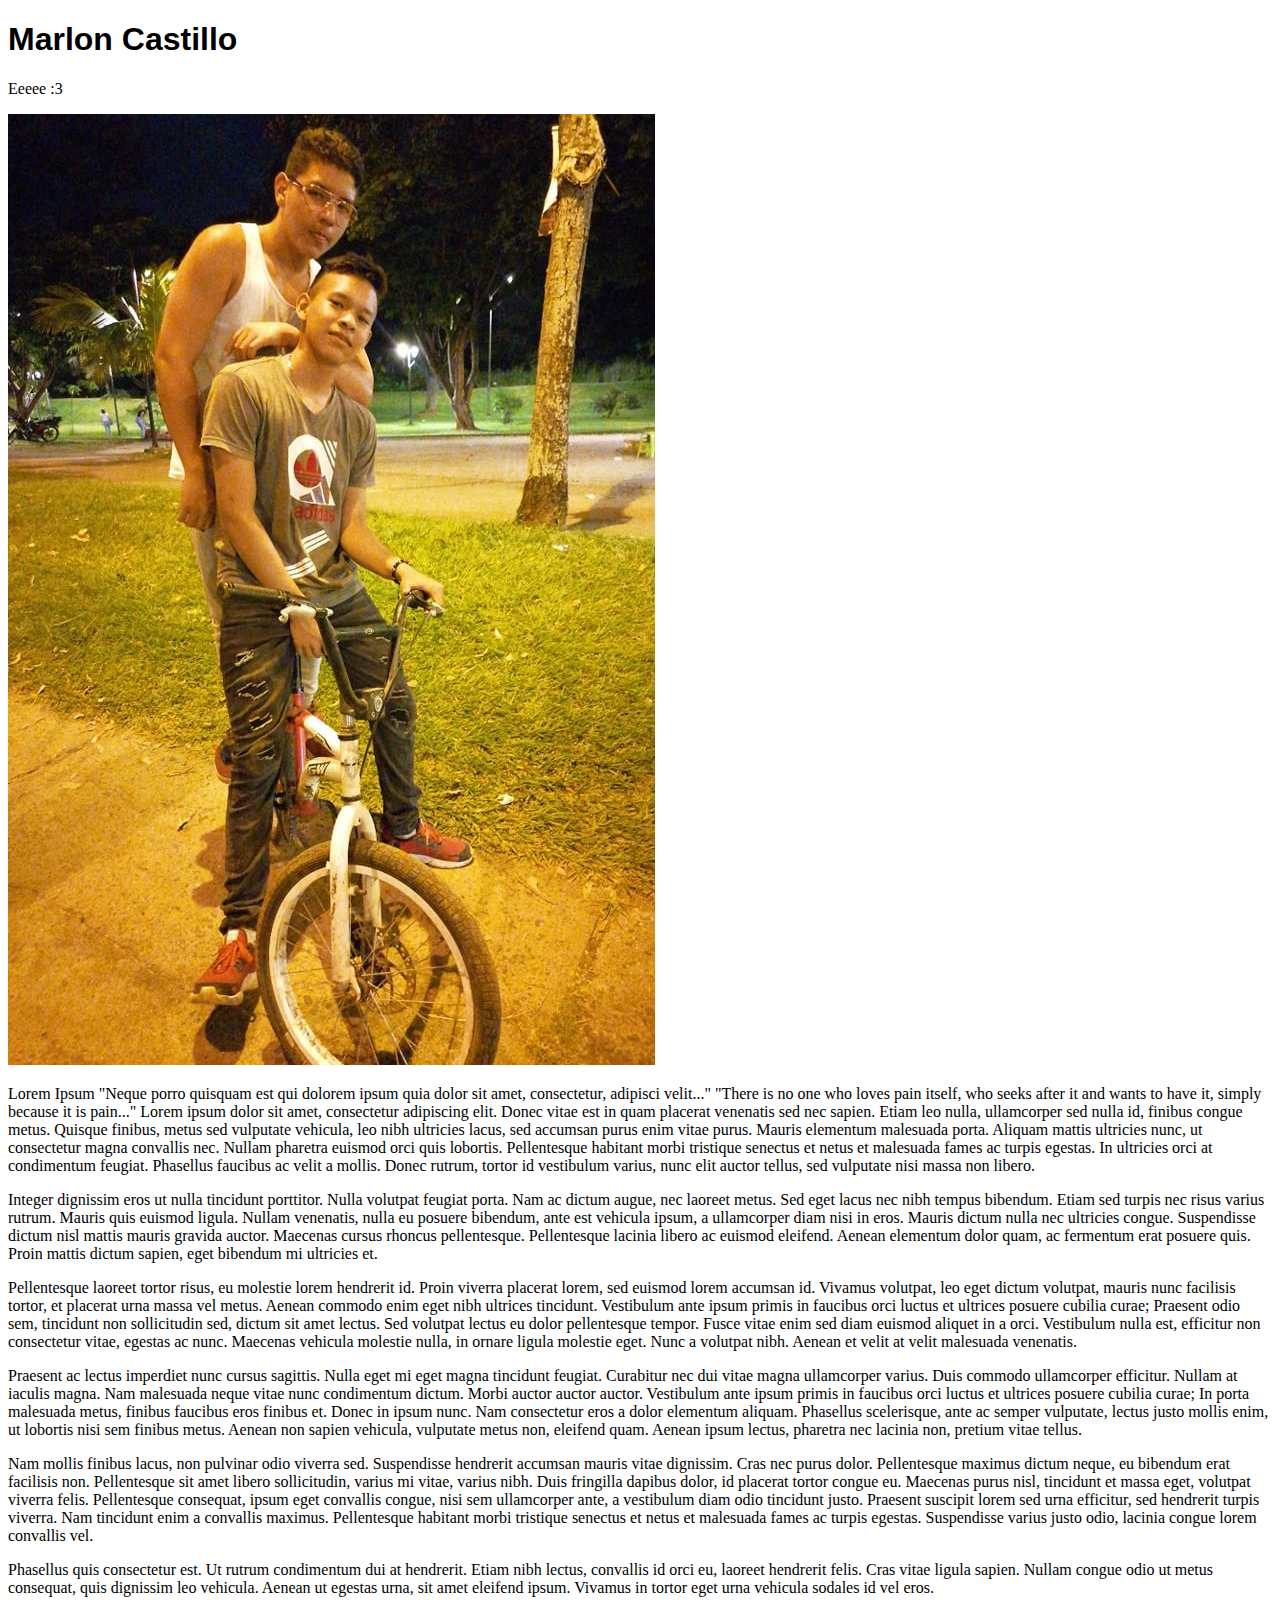
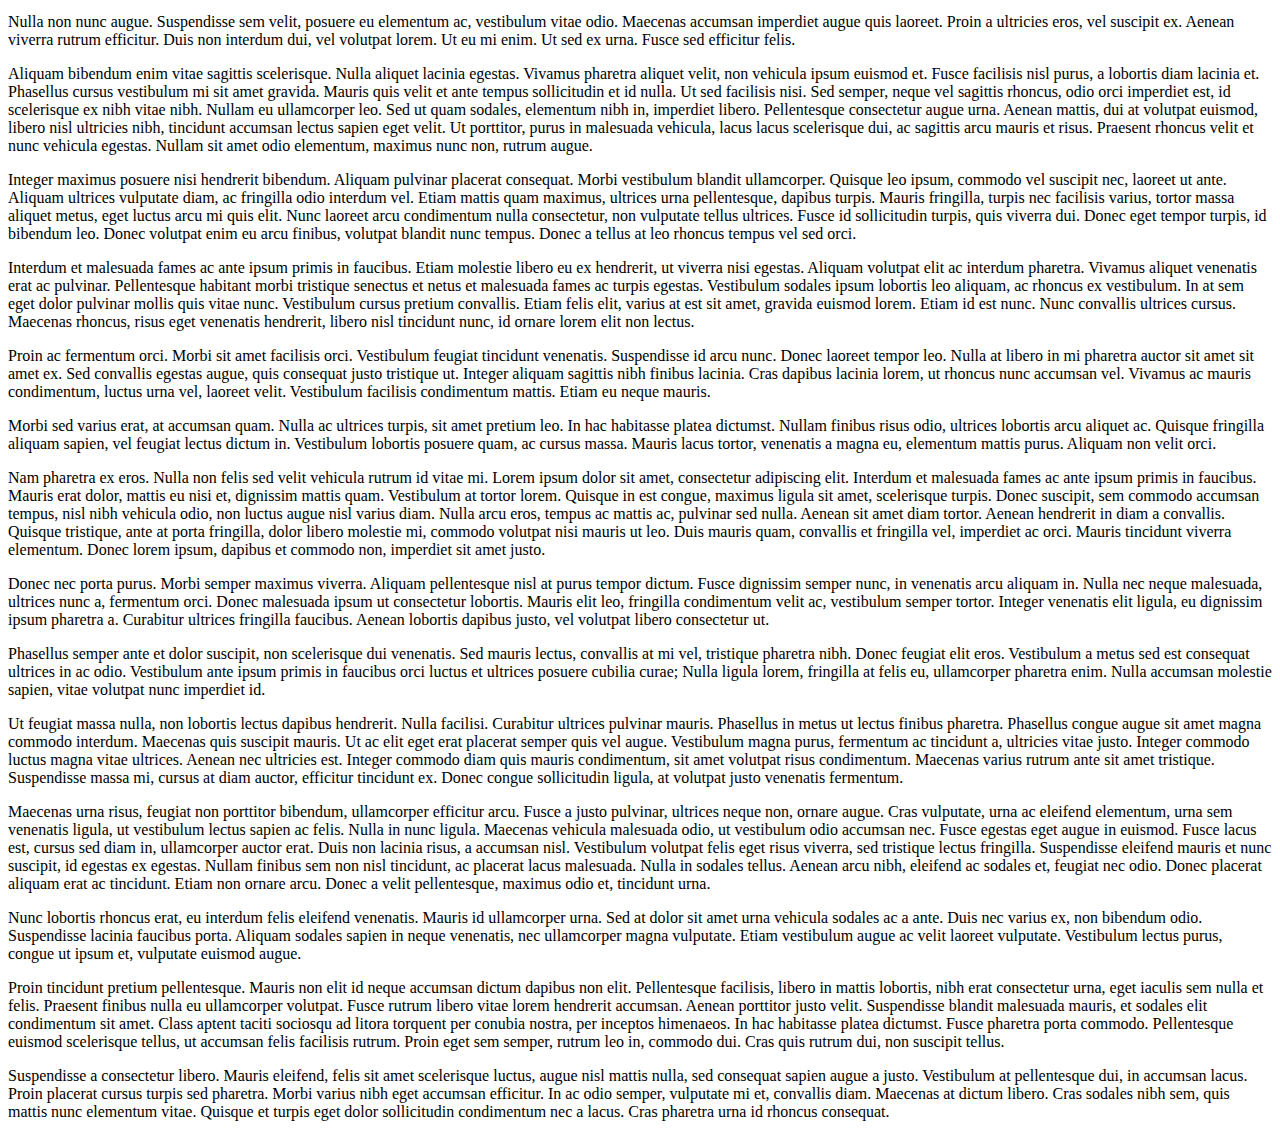
==== index.html @ ce3700a0 "Add files via upload" ====
<!DOCTYPE html>
<html>
    <head>
        <title>
            Mi Pagian privada
        </title>
        <meta http-equiv="content-type" content="text/html;charset=UTF-8">
        <link rel="stylesheet" href="Index.css">
    </head>
    <body>
        <h1>
            Marlon Castillo
        </h1>
    </body>
    <p>
        Eeeee :3
    </p>
    <a href="PERFIL.html">
    <img src="Marlon Castillo.jpg" alt="Marlon">
    </a>
    <p>
Lorem Ipsum
"Neque porro quisquam est qui dolorem ipsum quia dolor sit amet, consectetur, adipisci velit..."
"There is no one who loves pain itself, who seeks after it and wants to have it, simply because it is pain..."
Lorem ipsum dolor sit amet, consectetur adipiscing elit. Donec vitae est in quam placerat venenatis sed nec sapien. Etiam leo nulla, ullamcorper sed nulla id, finibus congue metus. Quisque finibus, metus sed vulputate vehicula, leo nibh ultricies lacus, sed accumsan purus enim vitae purus. Mauris elementum malesuada porta. Aliquam mattis ultricies nunc, ut consectetur magna convallis nec. Nullam pharetra euismod orci quis lobortis. Pellentesque habitant morbi tristique senectus et netus et malesuada fames ac turpis egestas. In ultricies orci at condimentum feugiat. Phasellus faucibus ac velit a mollis. Donec rutrum, tortor id vestibulum varius, nunc elit auctor tellus, sed vulputate nisi massa non libero.
    </p>
    <p>
        Integer dignissim eros ut nulla tincidunt porttitor. Nulla volutpat feugiat porta. Nam ac dictum augue, nec laoreet metus. Sed eget lacus nec nibh tempus bibendum. Etiam sed turpis nec risus varius rutrum. Mauris quis euismod ligula. Nullam venenatis, nulla eu posuere bibendum, ante est vehicula ipsum, a ullamcorper diam nisi in eros. Mauris dictum nulla nec ultricies congue. Suspendisse dictum nisl mattis mauris gravida auctor. Maecenas cursus rhoncus pellentesque. Pellentesque lacinia libero ac euismod eleifend. Aenean elementum dolor quam, ac fermentum erat posuere quis. Proin mattis dictum sapien, eget bibendum mi ultricies et.
    </p>
    <p>    
        Pellentesque laoreet tortor risus, eu molestie lorem hendrerit id. Proin viverra placerat lorem, sed euismod lorem accumsan id. Vivamus volutpat, leo eget dictum volutpat, mauris nunc facilisis tortor, et placerat urna massa vel metus. Aenean commodo enim eget nibh ultrices tincidunt. Vestibulum ante ipsum primis in faucibus orci luctus et ultrices posuere cubilia curae; Praesent odio sem, tincidunt non sollicitudin sed, dictum sit amet lectus. Sed volutpat lectus eu dolor pellentesque tempor. Fusce vitae enim sed diam euismod aliquet in a orci. Vestibulum nulla est, efficitur non consectetur vitae, egestas ac nunc. Maecenas vehicula molestie nulla, in ornare ligula molestie eget. Nunc a volutpat nibh. Aenean et velit at velit malesuada venenatis.
    </p>
    <p>
        Praesent ac lectus imperdiet nunc cursus sagittis. Nulla eget mi eget magna tincidunt feugiat. Curabitur nec dui vitae magna ullamcorper varius. Duis commodo ullamcorper efficitur. Nullam at iaculis magna. Nam malesuada neque vitae nunc condimentum dictum. Morbi auctor auctor auctor. Vestibulum ante ipsum primis in faucibus orci luctus et ultrices posuere cubilia curae; In porta malesuada metus, finibus faucibus eros finibus et. Donec in ipsum nunc. Nam consectetur eros a dolor elementum aliquam. Phasellus scelerisque, ante ac semper vulputate, lectus justo mollis enim, ut lobortis nisi sem finibus metus. Aenean non sapien vehicula, vulputate metus non, eleifend quam. Aenean ipsum lectus, pharetra nec lacinia non, pretium vitae tellus.
    </p>
    <p>
        Nam mollis finibus lacus, non pulvinar odio viverra sed. Suspendisse hendrerit accumsan mauris vitae dignissim. Cras nec purus dolor. Pellentesque maximus dictum neque, eu bibendum erat facilisis non. Pellentesque sit amet libero sollicitudin, varius mi vitae, varius nibh. Duis fringilla dapibus dolor, id placerat tortor congue eu. Maecenas purus nisl, tincidunt et massa eget, volutpat viverra felis. Pellentesque consequat, ipsum eget convallis congue, nisi sem ullamcorper ante, a vestibulum diam odio tincidunt justo. Praesent suscipit lorem sed urna efficitur, sed hendrerit turpis viverra. Nam tincidunt enim a convallis maximus. Pellentesque habitant morbi tristique senectus et netus et malesuada fames ac turpis egestas. Suspendisse varius justo odio, lacinia congue lorem convallis vel.
    </p>
    <p>
        Phasellus quis consectetur est. Ut rutrum condimentum dui at hendrerit. Etiam nibh lectus, convallis id orci eu, laoreet hendrerit felis. Cras vitae ligula sapien. Nullam congue odio ut metus consequat, quis dignissim leo vehicula. Aenean ut egestas urna, sit amet eleifend ipsum. Vivamus in tortor eget urna vehicula sodales id vel eros.
    </p>
    <p>
        Nulla non nunc augue. Suspendisse sem velit, posuere eu elementum ac, vestibulum vitae odio. Maecenas accumsan imperdiet augue quis laoreet. Proin a ultricies eros, vel suscipit ex. Aenean viverra rutrum efficitur. Duis non interdum dui, vel volutpat lorem. Ut eu mi enim. Ut sed ex urna. Fusce sed efficitur felis.
    </p>
    <p>
        Aliquam bibendum enim vitae sagittis scelerisque. Nulla aliquet lacinia egestas. Vivamus pharetra aliquet velit, non vehicula ipsum euismod et. Fusce facilisis nisl purus, a lobortis diam lacinia et. Phasellus cursus vestibulum mi sit amet gravida. Mauris quis velit et ante tempus sollicitudin et id nulla. Ut sed facilisis nisi. Sed semper, neque vel sagittis rhoncus, odio orci imperdiet est, id scelerisque ex nibh vitae nibh. Nullam eu ullamcorper leo. Sed ut quam sodales, elementum nibh in, imperdiet libero. Pellentesque consectetur augue urna. Aenean mattis, dui at volutpat euismod, libero nisl ultricies nibh, tincidunt accumsan lectus sapien eget velit. Ut porttitor, purus in malesuada vehicula, lacus lacus scelerisque dui, ac sagittis arcu mauris et risus. Praesent rhoncus velit et nunc vehicula egestas. Nullam sit amet odio elementum, maximus nunc non, rutrum augue.
    </p>
    <p>
        Integer maximus posuere nisi hendrerit bibendum. Aliquam pulvinar placerat consequat. Morbi vestibulum blandit ullamcorper. Quisque leo ipsum, commodo vel suscipit nec, laoreet ut ante. Aliquam ultrices vulputate diam, ac fringilla odio interdum vel. Etiam mattis quam maximus, ultrices urna pellentesque, dapibus turpis. Mauris fringilla, turpis nec facilisis varius, tortor massa aliquet metus, eget luctus arcu mi quis elit. Nunc laoreet arcu condimentum nulla consectetur, non vulputate tellus ultrices. Fusce id sollicitudin turpis, quis viverra dui. Donec eget tempor turpis, id bibendum leo. Donec volutpat enim eu arcu finibus, volutpat blandit nunc tempus. Donec a tellus at leo rhoncus tempus vel sed orci.
    </p>
    <p>
        Interdum et malesuada fames ac ante ipsum primis in faucibus. Etiam molestie libero eu ex hendrerit, ut viverra nisi egestas. Aliquam volutpat elit ac interdum pharetra. Vivamus aliquet venenatis erat ac pulvinar. Pellentesque habitant morbi tristique senectus et netus et malesuada fames ac turpis egestas. Vestibulum sodales ipsum lobortis leo aliquam, ac rhoncus ex vestibulum. In at sem eget dolor pulvinar mollis quis vitae nunc. Vestibulum cursus pretium convallis. Etiam felis elit, varius at est sit amet, gravida euismod lorem. Etiam id est nunc. Nunc convallis ultrices cursus. Maecenas rhoncus, risus eget venenatis hendrerit, libero nisl tincidunt nunc, id ornare lorem elit non lectus.
    </p>
    <p>
        Proin ac fermentum orci. Morbi sit amet facilisis orci. Vestibulum feugiat tincidunt venenatis. Suspendisse id arcu nunc. Donec laoreet tempor leo. Nulla at libero in mi pharetra auctor sit amet sit amet ex. Sed convallis egestas augue, quis consequat justo tristique ut. Integer aliquam sagittis nibh finibus lacinia. Cras dapibus lacinia lorem, ut rhoncus nunc accumsan vel. Vivamus ac mauris condimentum, luctus urna vel, laoreet velit. Vestibulum facilisis condimentum mattis. Etiam eu neque mauris.
    </p>
    <p>
        Morbi sed varius erat, at accumsan quam. Nulla ac ultrices turpis, sit amet pretium leo. In hac habitasse platea dictumst. Nullam finibus risus odio, ultrices lobortis arcu aliquet ac. Quisque fringilla aliquam sapien, vel feugiat lectus dictum in. Vestibulum lobortis posuere quam, ac cursus massa. Mauris lacus tortor, venenatis a magna eu, elementum mattis purus. Aliquam non velit orci.
    </p>
    <p>
        Nam pharetra ex eros. Nulla non felis sed velit vehicula rutrum id vitae mi. Lorem ipsum dolor sit amet, consectetur adipiscing elit. Interdum et malesuada fames ac ante ipsum primis in faucibus. Mauris erat dolor, mattis eu nisi et, dignissim mattis quam. Vestibulum at tortor lorem. Quisque in est congue, maximus ligula sit amet, scelerisque turpis. Donec suscipit, sem commodo accumsan tempus, nisl nibh vehicula odio, non luctus augue nisl varius diam. Nulla arcu eros, tempus ac mattis ac, pulvinar sed nulla. Aenean sit amet diam tortor. Aenean hendrerit in diam a convallis. Quisque tristique, ante at porta fringilla, dolor libero molestie mi, commodo volutpat nisi mauris ut leo. Duis mauris quam, convallis et fringilla vel, imperdiet ac orci. Mauris tincidunt viverra elementum. Donec lorem ipsum, dapibus et commodo non, imperdiet sit amet justo.
    </p>
    <p>
        Donec nec porta purus. Morbi semper maximus viverra. Aliquam pellentesque nisl at purus tempor dictum. Fusce dignissim semper nunc, in venenatis arcu aliquam in. Nulla nec neque malesuada, ultrices nunc a, fermentum orci. Donec malesuada ipsum ut consectetur lobortis. Mauris elit leo, fringilla condimentum velit ac, vestibulum semper tortor. Integer venenatis elit ligula, eu dignissim ipsum pharetra a. Curabitur ultrices fringilla faucibus. Aenean lobortis dapibus justo, vel volutpat libero consectetur ut.
    </p>
    <p>
        Phasellus semper ante et dolor suscipit, non scelerisque dui venenatis. Sed mauris lectus, convallis at mi vel, tristique pharetra nibh. Donec feugiat elit eros. Vestibulum a metus sed est consequat ultrices in ac odio. Vestibulum ante ipsum primis in faucibus orci luctus et ultrices posuere cubilia curae; Nulla ligula lorem, fringilla at felis eu, ullamcorper pharetra enim. Nulla accumsan molestie sapien, vitae volutpat nunc imperdiet id.
    </p>
    <p>
        Ut feugiat massa nulla, non lobortis lectus dapibus hendrerit. Nulla facilisi. Curabitur ultrices pulvinar mauris. Phasellus in metus ut lectus finibus pharetra. Phasellus congue augue sit amet magna commodo interdum. Maecenas quis suscipit mauris. Ut ac elit eget erat placerat semper quis vel augue. Vestibulum magna purus, fermentum ac tincidunt a, ultricies vitae justo. Integer commodo luctus magna vitae ultrices. Aenean nec ultricies est. Integer commodo diam quis mauris condimentum, sit amet volutpat risus condimentum. Maecenas varius rutrum ante sit amet tristique. Suspendisse massa mi, cursus at diam auctor, efficitur tincidunt ex. Donec congue sollicitudin ligula, at volutpat justo venenatis fermentum.
    </p>
    <p>
        Maecenas urna risus, feugiat non porttitor bibendum, ullamcorper efficitur arcu. Fusce a justo pulvinar, ultrices neque non, ornare augue. Cras vulputate, urna ac eleifend elementum, urna sem venenatis ligula, ut vestibulum lectus sapien ac felis. Nulla in nunc ligula. Maecenas vehicula malesuada odio, ut vestibulum odio accumsan nec. Fusce egestas eget augue in euismod. Fusce lacus est, cursus sed diam in, ullamcorper auctor erat. Duis non lacinia risus, a accumsan nisl. Vestibulum volutpat felis eget risus viverra, sed tristique lectus fringilla. Suspendisse eleifend mauris et nunc suscipit, id egestas ex egestas. Nullam finibus sem non nisl tincidunt, ac placerat lacus malesuada. Nulla in sodales tellus. Aenean arcu nibh, eleifend ac sodales et, feugiat nec odio. Donec placerat aliquam erat ac tincidunt. Etiam non ornare arcu. Donec a velit pellentesque, maximus odio et, tincidunt urna.
    </p>
    <p>
        Nunc lobortis rhoncus erat, eu interdum felis eleifend venenatis. Mauris id ullamcorper urna. Sed at dolor sit amet urna vehicula sodales ac a ante. Duis nec varius ex, non bibendum odio. Suspendisse lacinia faucibus porta. Aliquam sodales sapien in neque venenatis, nec ullamcorper magna vulputate. Etiam vestibulum augue ac velit laoreet vulputate. Vestibulum lectus purus, congue ut ipsum et, vulputate euismod augue.
    </p>
    <p>
        Proin tincidunt pretium pellentesque. Mauris non elit id neque accumsan dictum dapibus non elit. Pellentesque facilisis, libero in mattis lobortis, nibh erat consectetur urna, eget iaculis sem nulla et felis. Praesent finibus nulla eu ullamcorper volutpat. Fusce rutrum libero vitae lorem hendrerit accumsan. Aenean porttitor justo velit. Suspendisse blandit malesuada mauris, et sodales elit condimentum sit amet. Class aptent taciti sociosqu ad litora torquent per conubia nostra, per inceptos himenaeos. In hac habitasse platea dictumst. Fusce pharetra porta commodo. Pellentesque euismod scelerisque tellus, ut accumsan felis facilisis rutrum. Proin eget sem semper, rutrum leo in, commodo dui. Cras quis rutrum dui, non suscipit tellus.
    </p>
    <p>
        Suspendisse a consectetur libero. Mauris eleifend, felis sit amet scelerisque luctus, augue nisl mattis nulla, sed consequat sapien augue a justo. Vestibulum at pellentesque dui, in accumsan lacus. Proin placerat cursus turpis sed pharetra. Morbi varius nibh eget accumsan efficitur. In ac odio semper, vulputate mi et, convallis diam. Maecenas at dictum libero. Cras sodales nibh sem, quis mattis nunc elementum vitae. Quisque et turpis eget dolor sollicitudin condimentum nec a lacus. Cras pharetra urna id rhoncus consequat.
    </p>
</html>
---- Index.css ----
h1 {
    font-family: sans-serif;
}
img {
    height: 150;
    width: 200;
}
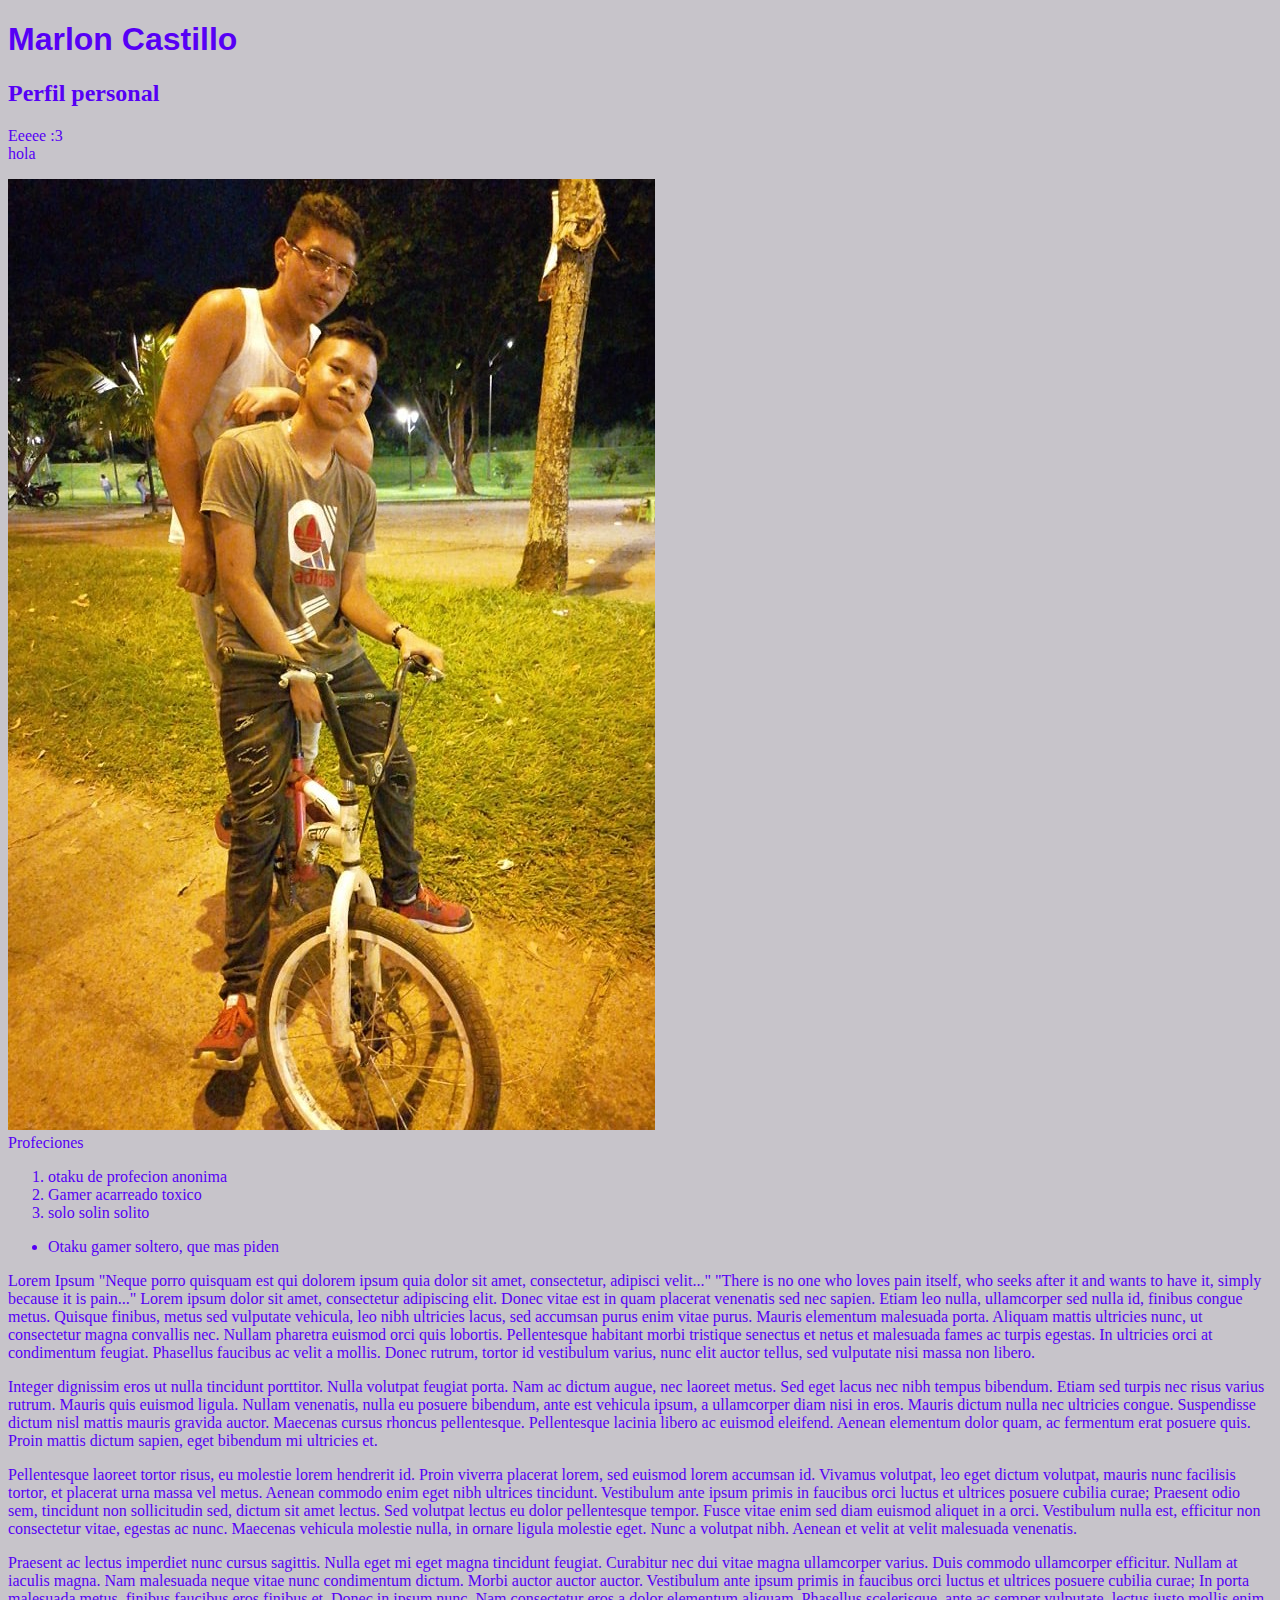
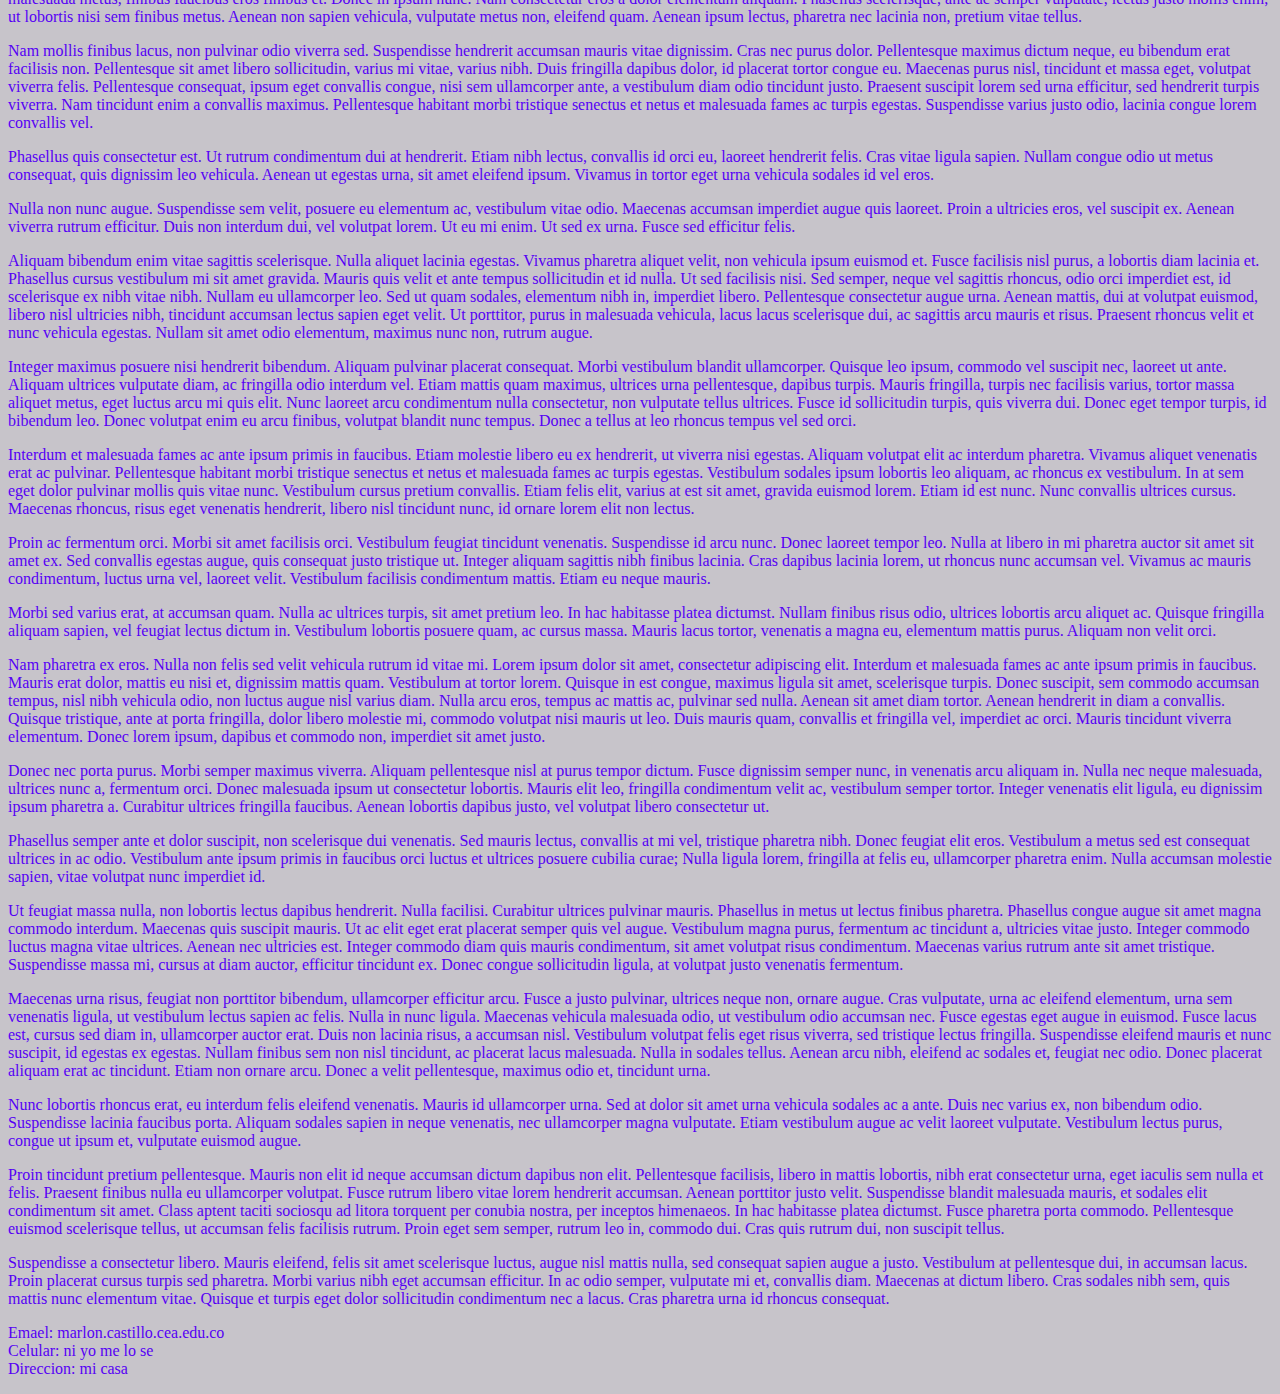
==== commit 0d5fd0b1: "Add files via upload" ====
--- a/index.html
+++ b/index.html
@@ -8,16 +8,41 @@
         <link rel="stylesheet" href="Index.css">
     </head>
     <body>
-        <h1>
-            Marlon Castillo
-        </h1>
-    </body>
-    <p>
+        <header>
+            <h1 id="nombre" class="Titulo">
+                Marlon Castillo
+            </h1>
+            <h2 class="Titulo">
+                Perfil personal
+            </h2>
+        </header>
+
+    <p class="Bienvenida">
         Eeeee :3
+        <br>
+        hola
     </p>
     <a href="PERFIL.html">
     <img src="Marlon Castillo.jpg" alt="Marlon">
     </a>
+    <br>
+    Profeciones 
+    <ol>
+        <li>
+           otaku de profecion anonima
+        </li>
+        <li>
+            Gamer acarreado toxico
+        </li>
+        <li>
+            solo solin solito
+        </li>
+    </ol>
+    <ul>
+        <li>
+            Otaku gamer soltero, que mas piden
+        </li>
+    </ul>
     <p>
 Lorem Ipsum
 "Neque porro quisquam est qui dolorem ipsum quia dolor sit amet, consectetur, adipisci velit..."
@@ -81,4 +106,14 @@
     <p>
         Suspendisse a consectetur libero. Mauris eleifend, felis sit amet scelerisque luctus, augue nisl mattis nulla, sed consequat sapien augue a justo. Vestibulum at pellentesque dui, in accumsan lacus. Proin placerat cursus turpis sed pharetra. Morbi varius nibh eget accumsan efficitur. In ac odio semper, vulputate mi et, convallis diam. Maecenas at dictum libero. Cras sodales nibh sem, quis mattis nunc elementum vitae. Quisque et turpis eget dolor sollicitudin condimentum nec a lacus. Cras pharetra urna id rhoncus consequat.
     </p>
+    <footer>
+        <p>
+            Emael: marlon.castillo.cea.edu.co
+            <br>
+            Celular: ni yo me lo se
+            <br>
+            Direccion: mi casa
+        </p>
+    </footer>
+     </body>
 </html>--- a/Index.css
+++ b/Index.css
@@ -1,3 +1,9 @@
+/* Todo elemento en HTML se representa como una caje */
+/* CSS = Cascada styLeShee = Hoja de Estilo en Cascada */
+* {
+    background-color:rgb(199, 196, 202);
+    color: rgb(86, 0, 245);
+}
 h1 {
     font-family: sans-serif;
 }
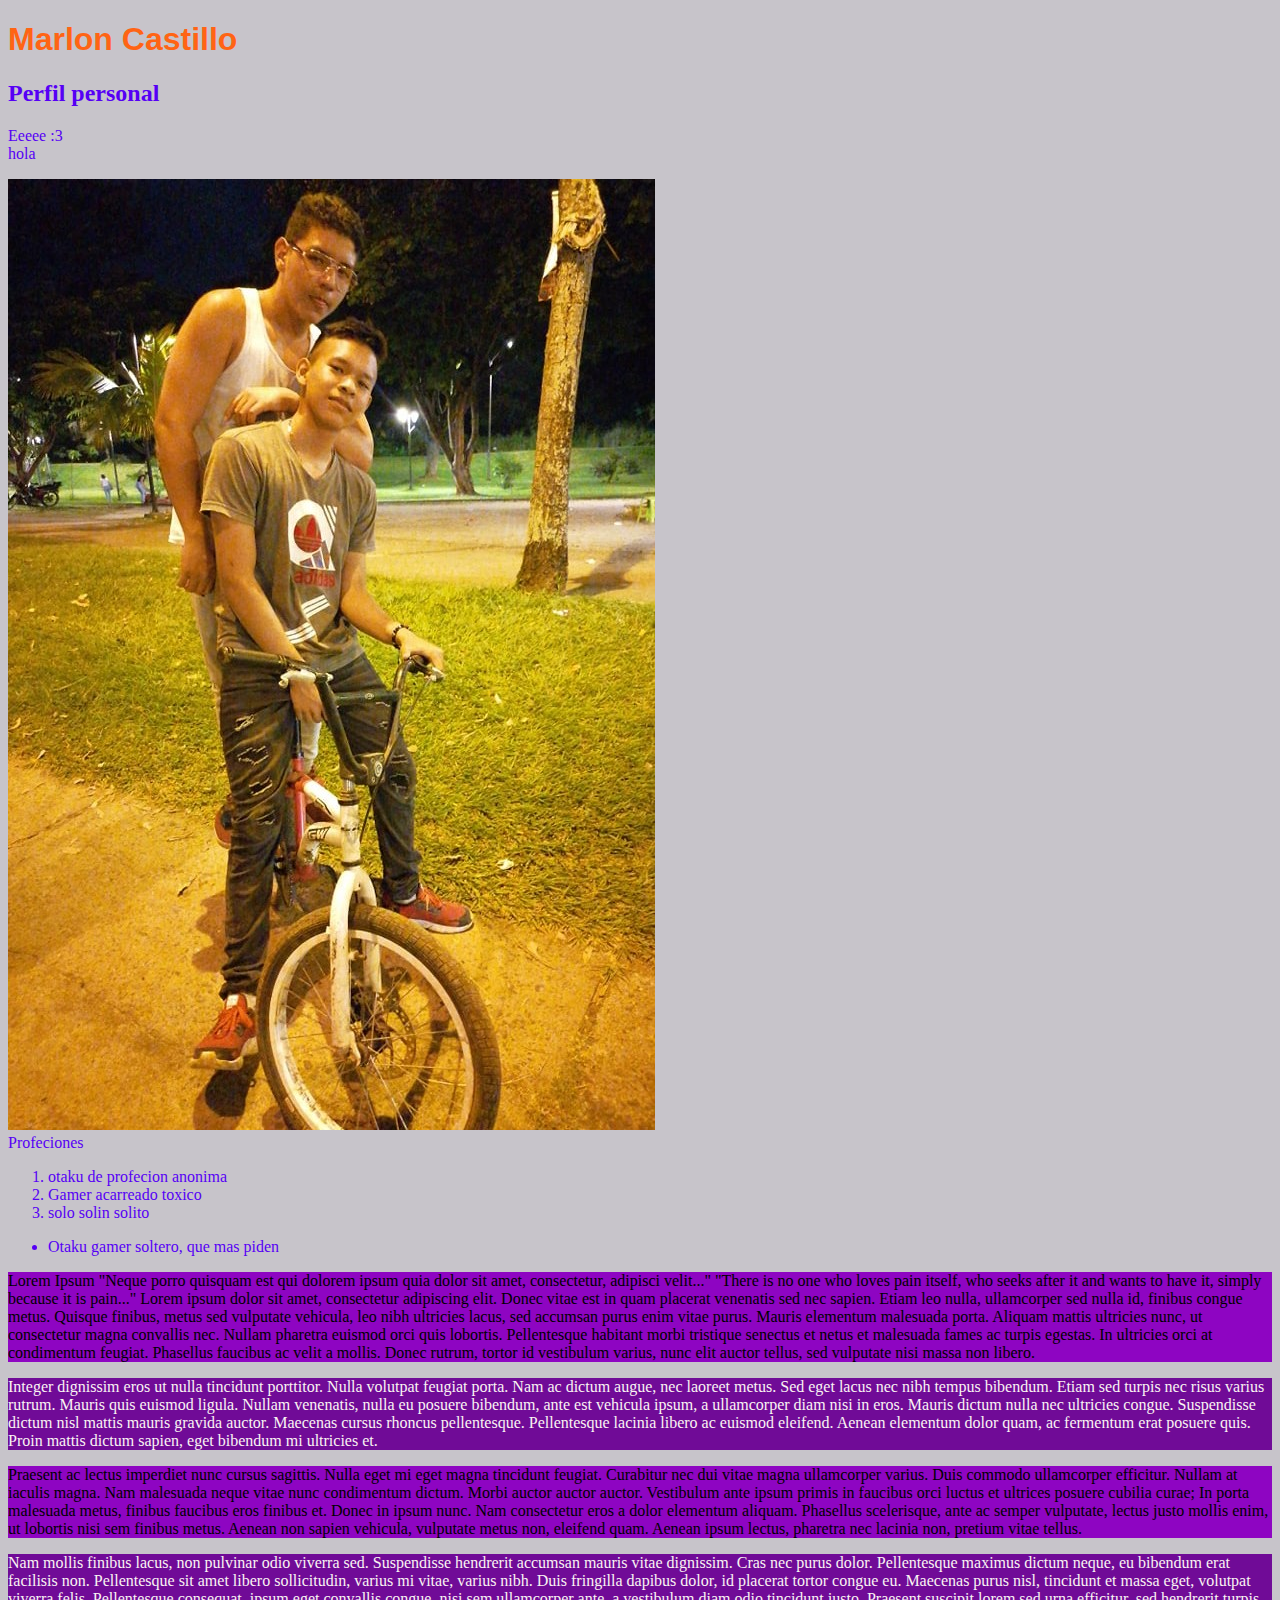
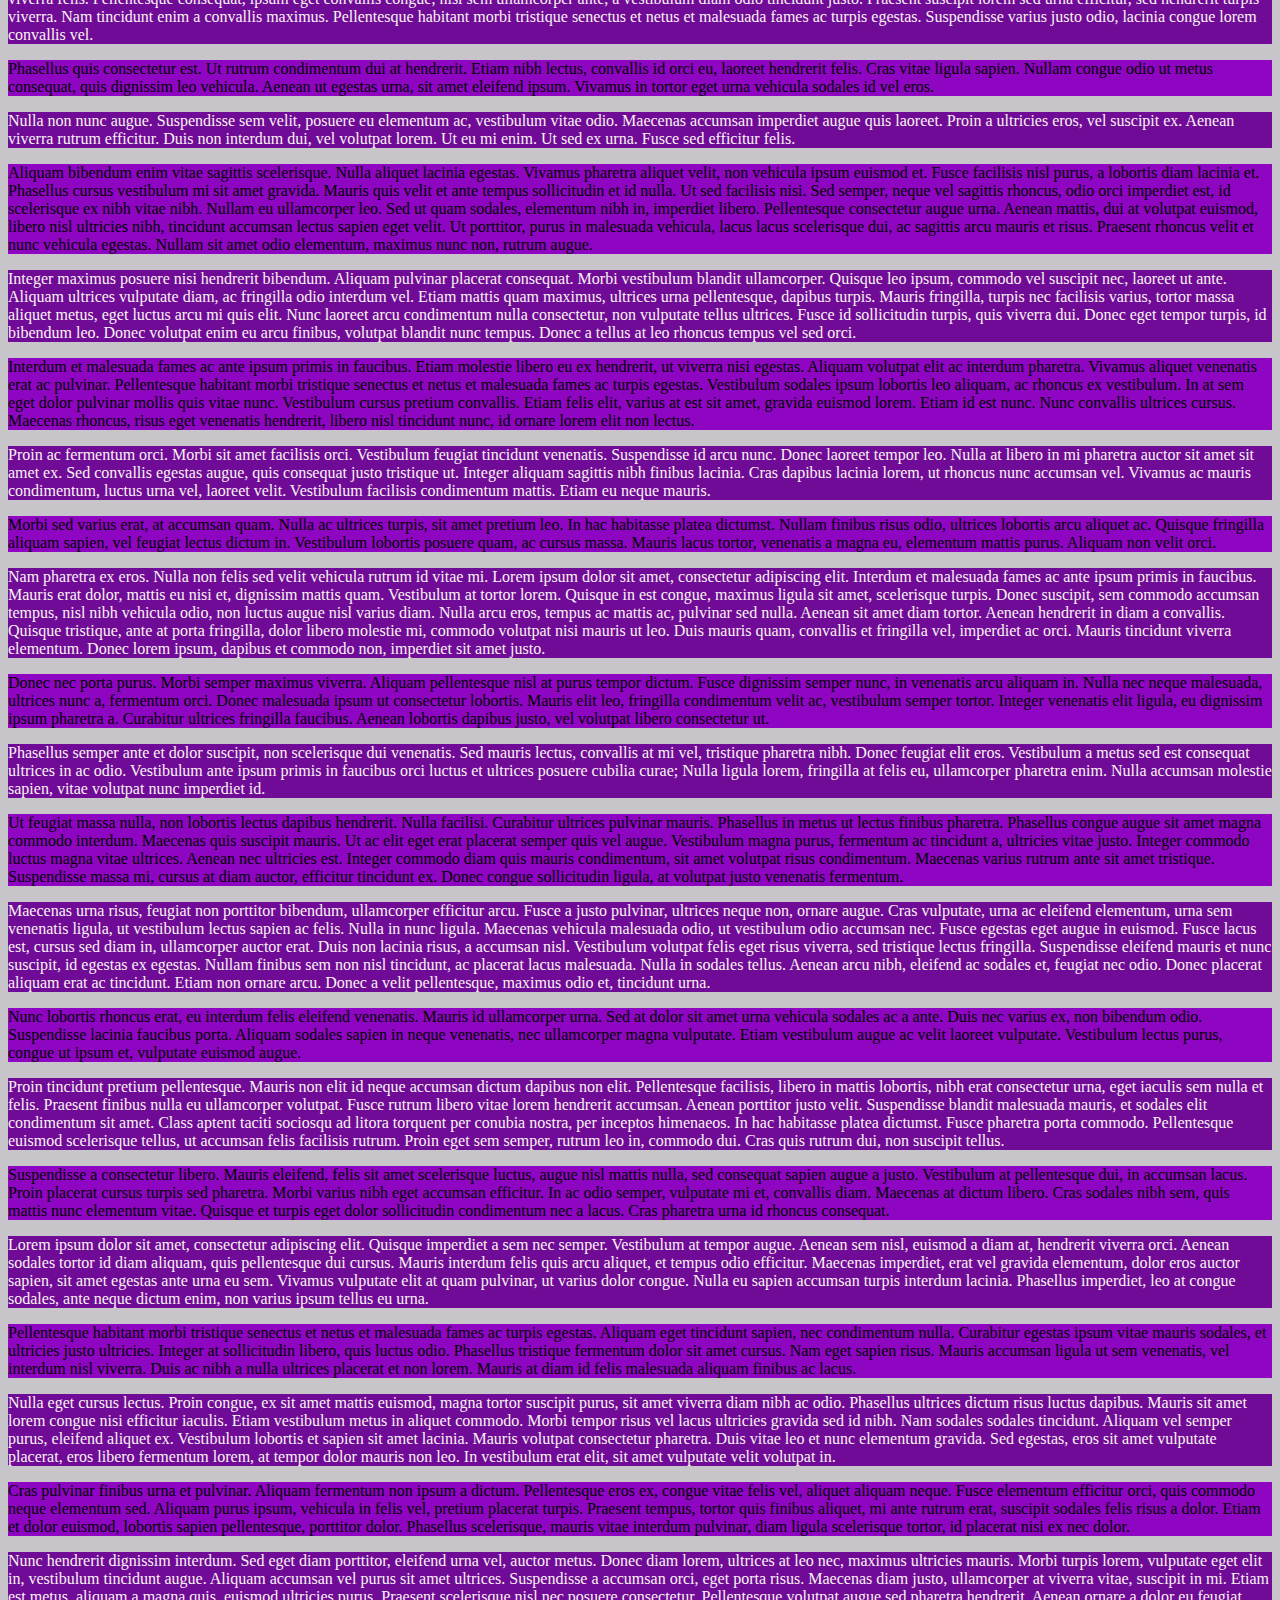
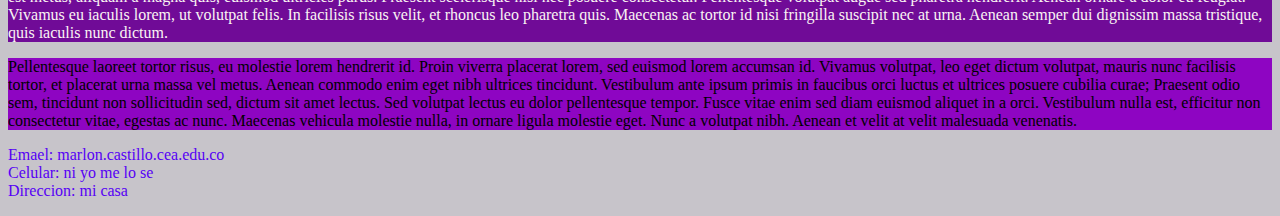
==== commit 94873192: "Add files via upload" ====
--- a/index.html
+++ b/index.html
@@ -43,68 +43,83 @@
             Otaku gamer soltero, que mas piden
         </li>
     </ul>
-    <p>
-Lorem Ipsum
+    <p class="Marlon2">
+        Lorem Ipsum
 "Neque porro quisquam est qui dolorem ipsum quia dolor sit amet, consectetur, adipisci velit..."
 "There is no one who loves pain itself, who seeks after it and wants to have it, simply because it is pain..."
 Lorem ipsum dolor sit amet, consectetur adipiscing elit. Donec vitae est in quam placerat venenatis sed nec sapien. Etiam leo nulla, ullamcorper sed nulla id, finibus congue metus. Quisque finibus, metus sed vulputate vehicula, leo nibh ultricies lacus, sed accumsan purus enim vitae purus. Mauris elementum malesuada porta. Aliquam mattis ultricies nunc, ut consectetur magna convallis nec. Nullam pharetra euismod orci quis lobortis. Pellentesque habitant morbi tristique senectus et netus et malesuada fames ac turpis egestas. In ultricies orci at condimentum feugiat. Phasellus faucibus ac velit a mollis. Donec rutrum, tortor id vestibulum varius, nunc elit auctor tellus, sed vulputate nisi massa non libero.
     </p>
-    <p>
+    <p class="Marlon3">
         Integer dignissim eros ut nulla tincidunt porttitor. Nulla volutpat feugiat porta. Nam ac dictum augue, nec laoreet metus. Sed eget lacus nec nibh tempus bibendum. Etiam sed turpis nec risus varius rutrum. Mauris quis euismod ligula. Nullam venenatis, nulla eu posuere bibendum, ante est vehicula ipsum, a ullamcorper diam nisi in eros. Mauris dictum nulla nec ultricies congue. Suspendisse dictum nisl mattis mauris gravida auctor. Maecenas cursus rhoncus pellentesque. Pellentesque lacinia libero ac euismod eleifend. Aenean elementum dolor quam, ac fermentum erat posuere quis. Proin mattis dictum sapien, eget bibendum mi ultricies et.
     </p>
-    <p>    
-        Pellentesque laoreet tortor risus, eu molestie lorem hendrerit id. Proin viverra placerat lorem, sed euismod lorem accumsan id. Vivamus volutpat, leo eget dictum volutpat, mauris nunc facilisis tortor, et placerat urna massa vel metus. Aenean commodo enim eget nibh ultrices tincidunt. Vestibulum ante ipsum primis in faucibus orci luctus et ultrices posuere cubilia curae; Praesent odio sem, tincidunt non sollicitudin sed, dictum sit amet lectus. Sed volutpat lectus eu dolor pellentesque tempor. Fusce vitae enim sed diam euismod aliquet in a orci. Vestibulum nulla est, efficitur non consectetur vitae, egestas ac nunc. Maecenas vehicula molestie nulla, in ornare ligula molestie eget. Nunc a volutpat nibh. Aenean et velit at velit malesuada venenatis.
-    </p>
-    <p>
+    <p class="Marlon2">
         Praesent ac lectus imperdiet nunc cursus sagittis. Nulla eget mi eget magna tincidunt feugiat. Curabitur nec dui vitae magna ullamcorper varius. Duis commodo ullamcorper efficitur. Nullam at iaculis magna. Nam malesuada neque vitae nunc condimentum dictum. Morbi auctor auctor auctor. Vestibulum ante ipsum primis in faucibus orci luctus et ultrices posuere cubilia curae; In porta malesuada metus, finibus faucibus eros finibus et. Donec in ipsum nunc. Nam consectetur eros a dolor elementum aliquam. Phasellus scelerisque, ante ac semper vulputate, lectus justo mollis enim, ut lobortis nisi sem finibus metus. Aenean non sapien vehicula, vulputate metus non, eleifend quam. Aenean ipsum lectus, pharetra nec lacinia non, pretium vitae tellus.
     </p>
-    <p>
+    <p class="Marlon3">
         Nam mollis finibus lacus, non pulvinar odio viverra sed. Suspendisse hendrerit accumsan mauris vitae dignissim. Cras nec purus dolor. Pellentesque maximus dictum neque, eu bibendum erat facilisis non. Pellentesque sit amet libero sollicitudin, varius mi vitae, varius nibh. Duis fringilla dapibus dolor, id placerat tortor congue eu. Maecenas purus nisl, tincidunt et massa eget, volutpat viverra felis. Pellentesque consequat, ipsum eget convallis congue, nisi sem ullamcorper ante, a vestibulum diam odio tincidunt justo. Praesent suscipit lorem sed urna efficitur, sed hendrerit turpis viverra. Nam tincidunt enim a convallis maximus. Pellentesque habitant morbi tristique senectus et netus et malesuada fames ac turpis egestas. Suspendisse varius justo odio, lacinia congue lorem convallis vel.
     </p>
-    <p>
+    <p class="Marlon2">
         Phasellus quis consectetur est. Ut rutrum condimentum dui at hendrerit. Etiam nibh lectus, convallis id orci eu, laoreet hendrerit felis. Cras vitae ligula sapien. Nullam congue odio ut metus consequat, quis dignissim leo vehicula. Aenean ut egestas urna, sit amet eleifend ipsum. Vivamus in tortor eget urna vehicula sodales id vel eros.
     </p>
-    <p>
+    <p class="Marlon3">
         Nulla non nunc augue. Suspendisse sem velit, posuere eu elementum ac, vestibulum vitae odio. Maecenas accumsan imperdiet augue quis laoreet. Proin a ultricies eros, vel suscipit ex. Aenean viverra rutrum efficitur. Duis non interdum dui, vel volutpat lorem. Ut eu mi enim. Ut sed ex urna. Fusce sed efficitur felis.
     </p>
-    <p>
+    <p class="Marlon2">
         Aliquam bibendum enim vitae sagittis scelerisque. Nulla aliquet lacinia egestas. Vivamus pharetra aliquet velit, non vehicula ipsum euismod et. Fusce facilisis nisl purus, a lobortis diam lacinia et. Phasellus cursus vestibulum mi sit amet gravida. Mauris quis velit et ante tempus sollicitudin et id nulla. Ut sed facilisis nisi. Sed semper, neque vel sagittis rhoncus, odio orci imperdiet est, id scelerisque ex nibh vitae nibh. Nullam eu ullamcorper leo. Sed ut quam sodales, elementum nibh in, imperdiet libero. Pellentesque consectetur augue urna. Aenean mattis, dui at volutpat euismod, libero nisl ultricies nibh, tincidunt accumsan lectus sapien eget velit. Ut porttitor, purus in malesuada vehicula, lacus lacus scelerisque dui, ac sagittis arcu mauris et risus. Praesent rhoncus velit et nunc vehicula egestas. Nullam sit amet odio elementum, maximus nunc non, rutrum augue.
     </p>
-    <p>
+    <p class="Marlon3">
         Integer maximus posuere nisi hendrerit bibendum. Aliquam pulvinar placerat consequat. Morbi vestibulum blandit ullamcorper. Quisque leo ipsum, commodo vel suscipit nec, laoreet ut ante. Aliquam ultrices vulputate diam, ac fringilla odio interdum vel. Etiam mattis quam maximus, ultrices urna pellentesque, dapibus turpis. Mauris fringilla, turpis nec facilisis varius, tortor massa aliquet metus, eget luctus arcu mi quis elit. Nunc laoreet arcu condimentum nulla consectetur, non vulputate tellus ultrices. Fusce id sollicitudin turpis, quis viverra dui. Donec eget tempor turpis, id bibendum leo. Donec volutpat enim eu arcu finibus, volutpat blandit nunc tempus. Donec a tellus at leo rhoncus tempus vel sed orci.
     </p>
-    <p>
+    <p class="Marlon2">
         Interdum et malesuada fames ac ante ipsum primis in faucibus. Etiam molestie libero eu ex hendrerit, ut viverra nisi egestas. Aliquam volutpat elit ac interdum pharetra. Vivamus aliquet venenatis erat ac pulvinar. Pellentesque habitant morbi tristique senectus et netus et malesuada fames ac turpis egestas. Vestibulum sodales ipsum lobortis leo aliquam, ac rhoncus ex vestibulum. In at sem eget dolor pulvinar mollis quis vitae nunc. Vestibulum cursus pretium convallis. Etiam felis elit, varius at est sit amet, gravida euismod lorem. Etiam id est nunc. Nunc convallis ultrices cursus. Maecenas rhoncus, risus eget venenatis hendrerit, libero nisl tincidunt nunc, id ornare lorem elit non lectus.
     </p>
-    <p>
+    <p class="Marlon3">
         Proin ac fermentum orci. Morbi sit amet facilisis orci. Vestibulum feugiat tincidunt venenatis. Suspendisse id arcu nunc. Donec laoreet tempor leo. Nulla at libero in mi pharetra auctor sit amet sit amet ex. Sed convallis egestas augue, quis consequat justo tristique ut. Integer aliquam sagittis nibh finibus lacinia. Cras dapibus lacinia lorem, ut rhoncus nunc accumsan vel. Vivamus ac mauris condimentum, luctus urna vel, laoreet velit. Vestibulum facilisis condimentum mattis. Etiam eu neque mauris.
     </p>
-    <p>
+    <p class="Marlon2">
         Morbi sed varius erat, at accumsan quam. Nulla ac ultrices turpis, sit amet pretium leo. In hac habitasse platea dictumst. Nullam finibus risus odio, ultrices lobortis arcu aliquet ac. Quisque fringilla aliquam sapien, vel feugiat lectus dictum in. Vestibulum lobortis posuere quam, ac cursus massa. Mauris lacus tortor, venenatis a magna eu, elementum mattis purus. Aliquam non velit orci.
     </p>
-    <p>
+    <p class="Marlon3">
         Nam pharetra ex eros. Nulla non felis sed velit vehicula rutrum id vitae mi. Lorem ipsum dolor sit amet, consectetur adipiscing elit. Interdum et malesuada fames ac ante ipsum primis in faucibus. Mauris erat dolor, mattis eu nisi et, dignissim mattis quam. Vestibulum at tortor lorem. Quisque in est congue, maximus ligula sit amet, scelerisque turpis. Donec suscipit, sem commodo accumsan tempus, nisl nibh vehicula odio, non luctus augue nisl varius diam. Nulla arcu eros, tempus ac mattis ac, pulvinar sed nulla. Aenean sit amet diam tortor. Aenean hendrerit in diam a convallis. Quisque tristique, ante at porta fringilla, dolor libero molestie mi, commodo volutpat nisi mauris ut leo. Duis mauris quam, convallis et fringilla vel, imperdiet ac orci. Mauris tincidunt viverra elementum. Donec lorem ipsum, dapibus et commodo non, imperdiet sit amet justo.
     </p>
-    <p>
+    <p class="Marlon2">
         Donec nec porta purus. Morbi semper maximus viverra. Aliquam pellentesque nisl at purus tempor dictum. Fusce dignissim semper nunc, in venenatis arcu aliquam in. Nulla nec neque malesuada, ultrices nunc a, fermentum orci. Donec malesuada ipsum ut consectetur lobortis. Mauris elit leo, fringilla condimentum velit ac, vestibulum semper tortor. Integer venenatis elit ligula, eu dignissim ipsum pharetra a. Curabitur ultrices fringilla faucibus. Aenean lobortis dapibus justo, vel volutpat libero consectetur ut.
     </p>
-    <p>
+    <p class="Marlon3">
         Phasellus semper ante et dolor suscipit, non scelerisque dui venenatis. Sed mauris lectus, convallis at mi vel, tristique pharetra nibh. Donec feugiat elit eros. Vestibulum a metus sed est consequat ultrices in ac odio. Vestibulum ante ipsum primis in faucibus orci luctus et ultrices posuere cubilia curae; Nulla ligula lorem, fringilla at felis eu, ullamcorper pharetra enim. Nulla accumsan molestie sapien, vitae volutpat nunc imperdiet id.
     </p>
-    <p>
+    <p class="Marlon2">
         Ut feugiat massa nulla, non lobortis lectus dapibus hendrerit. Nulla facilisi. Curabitur ultrices pulvinar mauris. Phasellus in metus ut lectus finibus pharetra. Phasellus congue augue sit amet magna commodo interdum. Maecenas quis suscipit mauris. Ut ac elit eget erat placerat semper quis vel augue. Vestibulum magna purus, fermentum ac tincidunt a, ultricies vitae justo. Integer commodo luctus magna vitae ultrices. Aenean nec ultricies est. Integer commodo diam quis mauris condimentum, sit amet volutpat risus condimentum. Maecenas varius rutrum ante sit amet tristique. Suspendisse massa mi, cursus at diam auctor, efficitur tincidunt ex. Donec congue sollicitudin ligula, at volutpat justo venenatis fermentum.
     </p>
-    <p>
+    <p class="Marlon3">
         Maecenas urna risus, feugiat non porttitor bibendum, ullamcorper efficitur arcu. Fusce a justo pulvinar, ultrices neque non, ornare augue. Cras vulputate, urna ac eleifend elementum, urna sem venenatis ligula, ut vestibulum lectus sapien ac felis. Nulla in nunc ligula. Maecenas vehicula malesuada odio, ut vestibulum odio accumsan nec. Fusce egestas eget augue in euismod. Fusce lacus est, cursus sed diam in, ullamcorper auctor erat. Duis non lacinia risus, a accumsan nisl. Vestibulum volutpat felis eget risus viverra, sed tristique lectus fringilla. Suspendisse eleifend mauris et nunc suscipit, id egestas ex egestas. Nullam finibus sem non nisl tincidunt, ac placerat lacus malesuada. Nulla in sodales tellus. Aenean arcu nibh, eleifend ac sodales et, feugiat nec odio. Donec placerat aliquam erat ac tincidunt. Etiam non ornare arcu. Donec a velit pellentesque, maximus odio et, tincidunt urna.
     </p>
-    <p>
+    <p class="Marlon2">
         Nunc lobortis rhoncus erat, eu interdum felis eleifend venenatis. Mauris id ullamcorper urna. Sed at dolor sit amet urna vehicula sodales ac a ante. Duis nec varius ex, non bibendum odio. Suspendisse lacinia faucibus porta. Aliquam sodales sapien in neque venenatis, nec ullamcorper magna vulputate. Etiam vestibulum augue ac velit laoreet vulputate. Vestibulum lectus purus, congue ut ipsum et, vulputate euismod augue.
     </p>
-    <p>
+    <p class="Marlon3">
         Proin tincidunt pretium pellentesque. Mauris non elit id neque accumsan dictum dapibus non elit. Pellentesque facilisis, libero in mattis lobortis, nibh erat consectetur urna, eget iaculis sem nulla et felis. Praesent finibus nulla eu ullamcorper volutpat. Fusce rutrum libero vitae lorem hendrerit accumsan. Aenean porttitor justo velit. Suspendisse blandit malesuada mauris, et sodales elit condimentum sit amet. Class aptent taciti sociosqu ad litora torquent per conubia nostra, per inceptos himenaeos. In hac habitasse platea dictumst. Fusce pharetra porta commodo. Pellentesque euismod scelerisque tellus, ut accumsan felis facilisis rutrum. Proin eget sem semper, rutrum leo in, commodo dui. Cras quis rutrum dui, non suscipit tellus.
     </p>
-    <p>
+    <p class="Marlon2">
         Suspendisse a consectetur libero. Mauris eleifend, felis sit amet scelerisque luctus, augue nisl mattis nulla, sed consequat sapien augue a justo. Vestibulum at pellentesque dui, in accumsan lacus. Proin placerat cursus turpis sed pharetra. Morbi varius nibh eget accumsan efficitur. In ac odio semper, vulputate mi et, convallis diam. Maecenas at dictum libero. Cras sodales nibh sem, quis mattis nunc elementum vitae. Quisque et turpis eget dolor sollicitudin condimentum nec a lacus. Cras pharetra urna id rhoncus consequat.
+    </p>
+    <p class="Marlon3">
+        Lorem ipsum dolor sit amet, consectetur adipiscing elit. Quisque imperdiet a sem nec semper. Vestibulum at tempor augue. Aenean sem nisl, euismod a diam at, hendrerit viverra orci. Aenean sodales tortor id diam aliquam, quis pellentesque dui cursus. Mauris interdum felis quis arcu aliquet, et tempus odio efficitur. Maecenas imperdiet, erat vel gravida elementum, dolor eros auctor sapien, sit amet egestas ante urna eu sem. Vivamus vulputate elit at quam pulvinar, ut varius dolor congue. Nulla eu sapien accumsan turpis interdum lacinia. Phasellus imperdiet, leo at congue sodales, ante neque dictum enim, non varius ipsum tellus eu urna.
+    </p>
+    <p class="Marlon2">
+        Pellentesque habitant morbi tristique senectus et netus et malesuada fames ac turpis egestas. Aliquam eget tincidunt sapien, nec condimentum nulla. Curabitur egestas ipsum vitae mauris sodales, et ultricies justo ultricies. Integer at sollicitudin libero, quis luctus odio. Phasellus tristique fermentum dolor sit amet cursus. Nam eget sapien risus. Mauris accumsan ligula ut sem venenatis, vel interdum nisl viverra. Duis ac nibh a nulla ultrices placerat et non lorem. Mauris at diam id felis malesuada aliquam finibus ac lacus.
+    </p>
+    <p class="Marlon3">
+        Nulla eget cursus lectus. Proin congue, ex sit amet mattis euismod, magna tortor suscipit purus, sit amet viverra diam nibh ac odio. Phasellus ultrices dictum risus luctus dapibus. Mauris sit amet lorem congue nisi efficitur iaculis. Etiam vestibulum metus in aliquet commodo. Morbi tempor risus vel lacus ultricies gravida sed id nibh. Nam sodales sodales tincidunt. Aliquam vel semper purus, eleifend aliquet ex. Vestibulum lobortis et sapien sit amet lacinia. Mauris volutpat consectetur pharetra. Duis vitae leo et nunc elementum gravida. Sed egestas, eros sit amet vulputate placerat, eros libero fermentum lorem, at tempor dolor mauris non leo. In vestibulum erat elit, sit amet vulputate velit volutpat in.
+    </p>
+    <p class="Marlon2">
+        Cras pulvinar finibus urna et pulvinar. Aliquam fermentum non ipsum a dictum. Pellentesque eros ex, congue vitae felis vel, aliquet aliquam neque. Fusce elementum efficitur orci, quis commodo neque elementum sed. Aliquam purus ipsum, vehicula in felis vel, pretium placerat turpis. Praesent tempus, tortor quis finibus aliquet, mi ante rutrum erat, suscipit sodales felis risus a dolor. Etiam et dolor euismod, lobortis sapien pellentesque, porttitor dolor. Phasellus scelerisque, mauris vitae interdum pulvinar, diam ligula scelerisque tortor, id placerat nisi ex nec dolor.
+    </p>
+    <p class="Marlon3">
+        Nunc hendrerit dignissim interdum. Sed eget diam porttitor, eleifend urna vel, auctor metus. Donec diam lorem, ultrices at leo nec, maximus ultricies mauris. Morbi turpis lorem, vulputate eget elit in, vestibulum tincidunt augue. Aliquam accumsan vel purus sit amet ultrices. Suspendisse a accumsan orci, eget porta risus. Maecenas diam justo, ullamcorper at viverra vitae, suscipit in mi. Etiam est metus, aliquam a magna quis, euismod ultricies purus. Praesent scelerisque nisl nec posuere consectetur. Pellentesque volutpat augue sed pharetra hendrerit. Aenean ornare a dolor eu feugiat. Vivamus eu iaculis lorem, ut volutpat felis. In facilisis risus velit, et rhoncus leo pharetra quis. Maecenas ac tortor id nisi fringilla suscipit nec at urna. Aenean semper dui dignissim massa tristique, quis iaculis nunc dictum.
+    </p>
+    <p class="Marlon2">    
+        Pellentesque laoreet tortor risus, eu molestie lorem hendrerit id. Proin viverra placerat lorem, sed euismod lorem accumsan id. Vivamus volutpat, leo eget dictum volutpat, mauris nunc facilisis tortor, et placerat urna massa vel metus. Aenean commodo enim eget nibh ultrices tincidunt. Vestibulum ante ipsum primis in faucibus orci luctus et ultrices posuere cubilia curae; Praesent odio sem, tincidunt non sollicitudin sed, dictum sit amet lectus. Sed volutpat lectus eu dolor pellentesque tempor. Fusce vitae enim sed diam euismod aliquet in a orci. Vestibulum nulla est, efficitur non consectetur vitae, egestas ac nunc. Maecenas vehicula molestie nulla, in ornare ligula molestie eget. Nunc a volutpat nibh. Aenean et velit at velit malesuada venenatis.
     </p>
     <footer>
         <p>
--- a/Index.css
+++ b/Index.css
@@ -1,13 +1,29 @@
 /* Todo elemento en HTML se representa como una caje */
 /* CSS = Cascada styLeShee = Hoja de Estilo en Cascada */
+/* Colores: sistema hexadecimal
+0: ausencia de color
+f: total de color */ 
+/* (0,1,2,3,4,5,6,7,8,9,A,B,C,D,E,F) */
 * {
     background-color:rgb(199, 196, 202);
     color: rgb(86, 0, 245);
 }
-h1 {
+#nombre {
     font-family: sans-serif;
+    color: rgb(255, 100, 20); /* R= Red, G= Green, B= Blue */
+}
+.titulo {
+    background-color:rgb(62, 6, 95);
 }
 img {
     height: 150;
     width: 200;
+}
+.Marlon2 {
+    background-color: #8E05C2;
+    color: #000000;
+}
+.Marlon3 {
+    background-color: #700B97;
+    color: #FAF3F3;
 }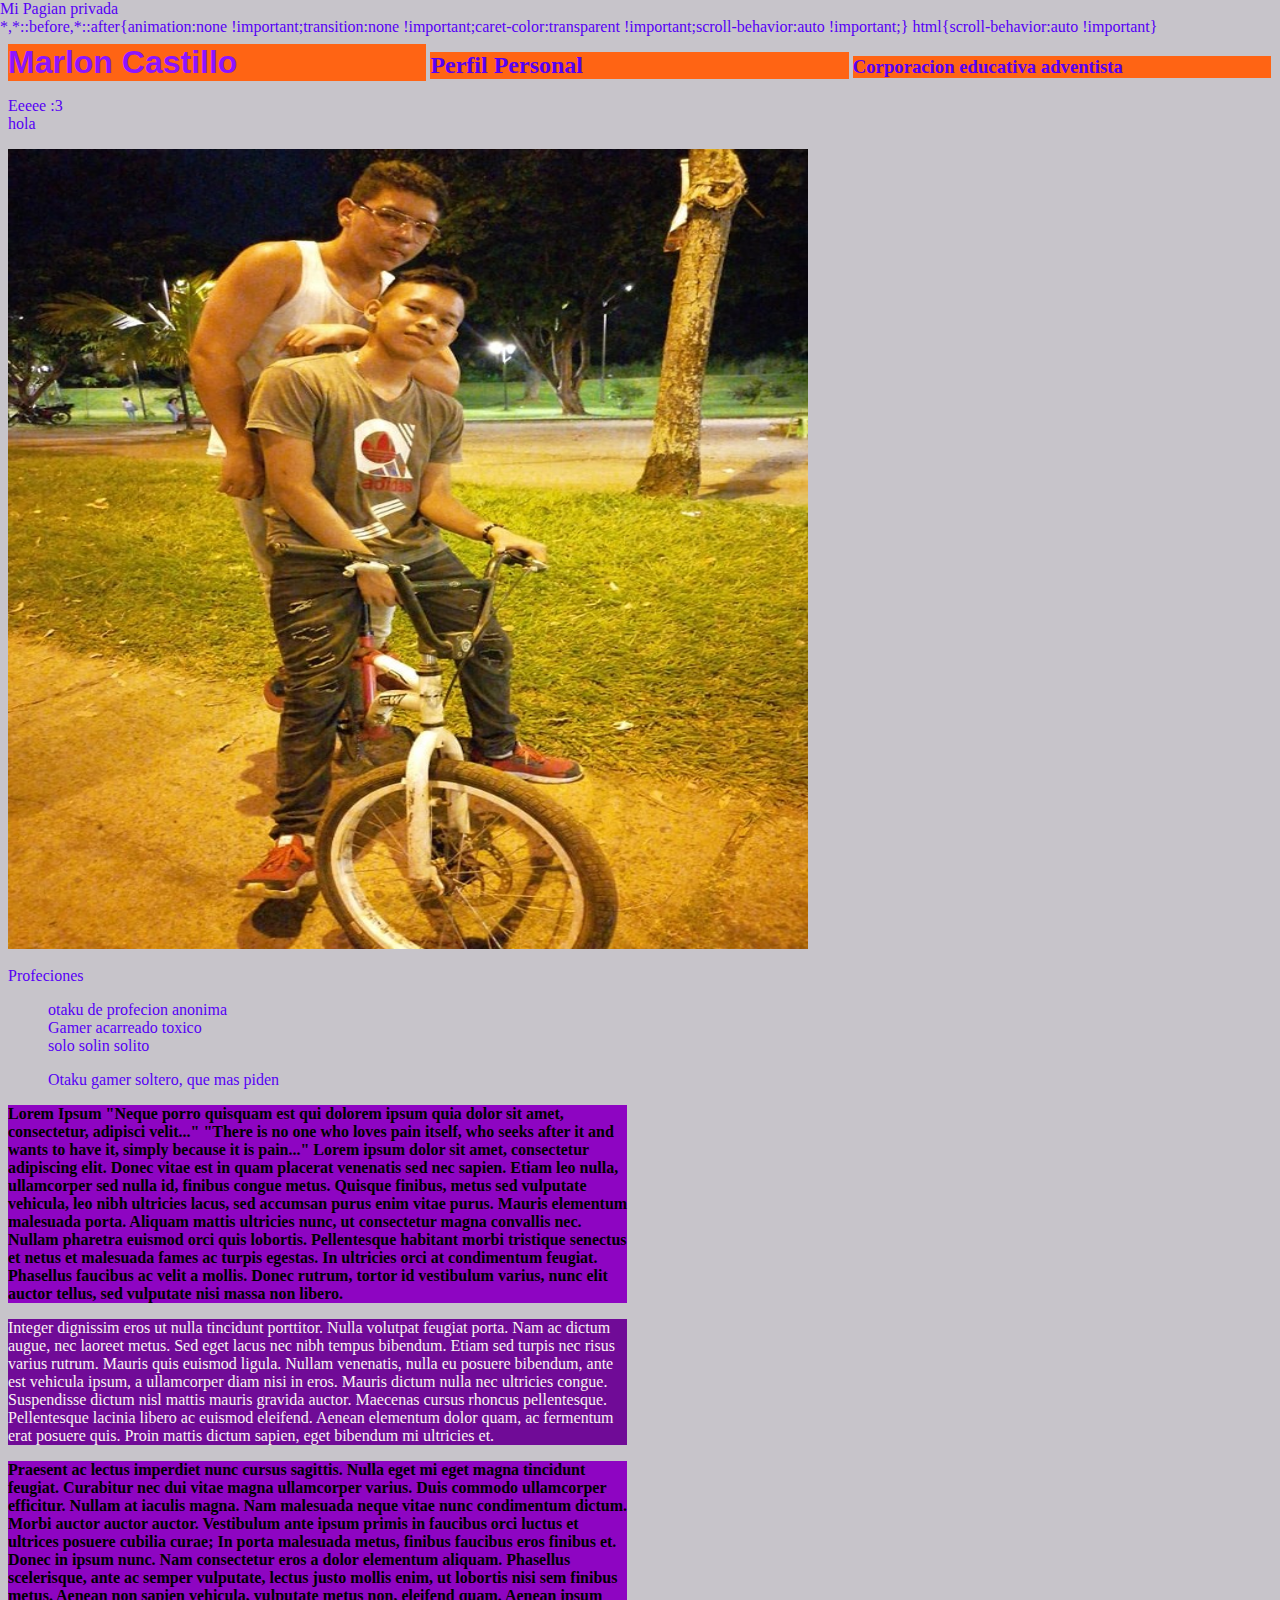
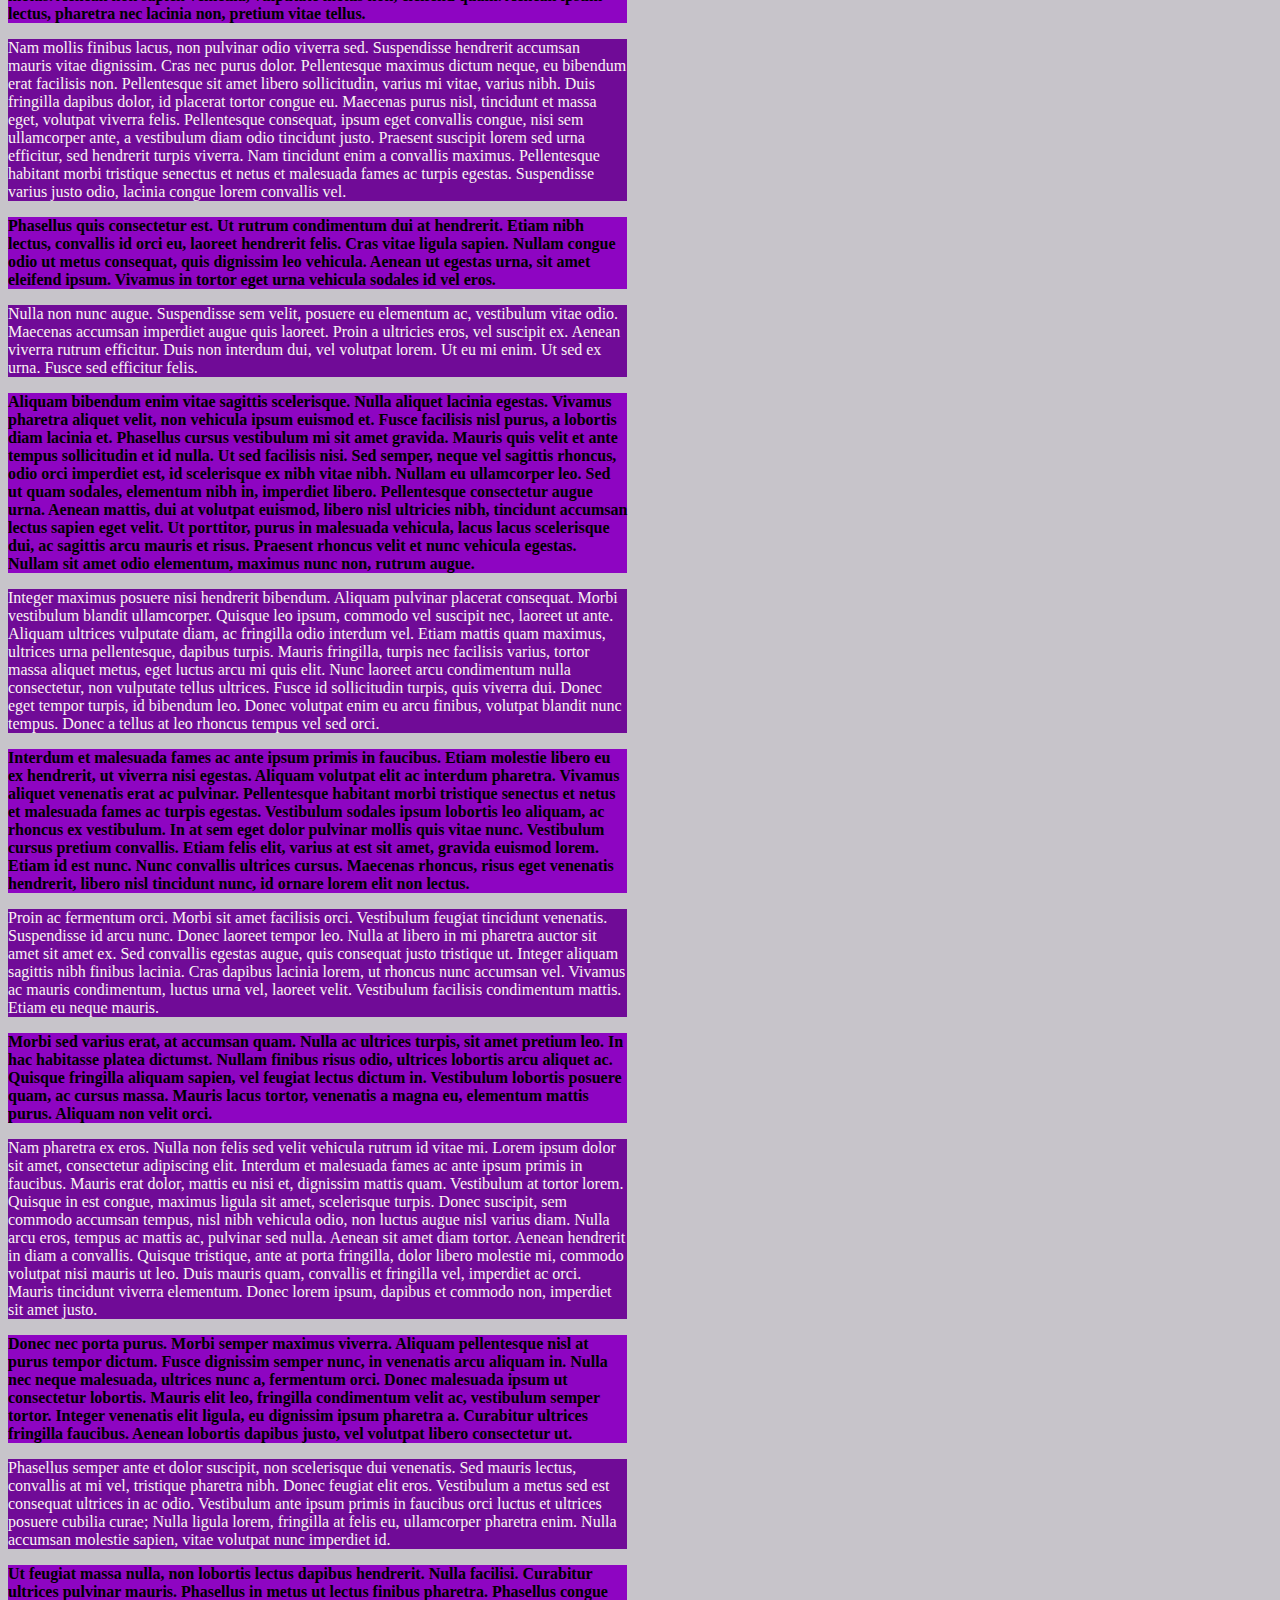
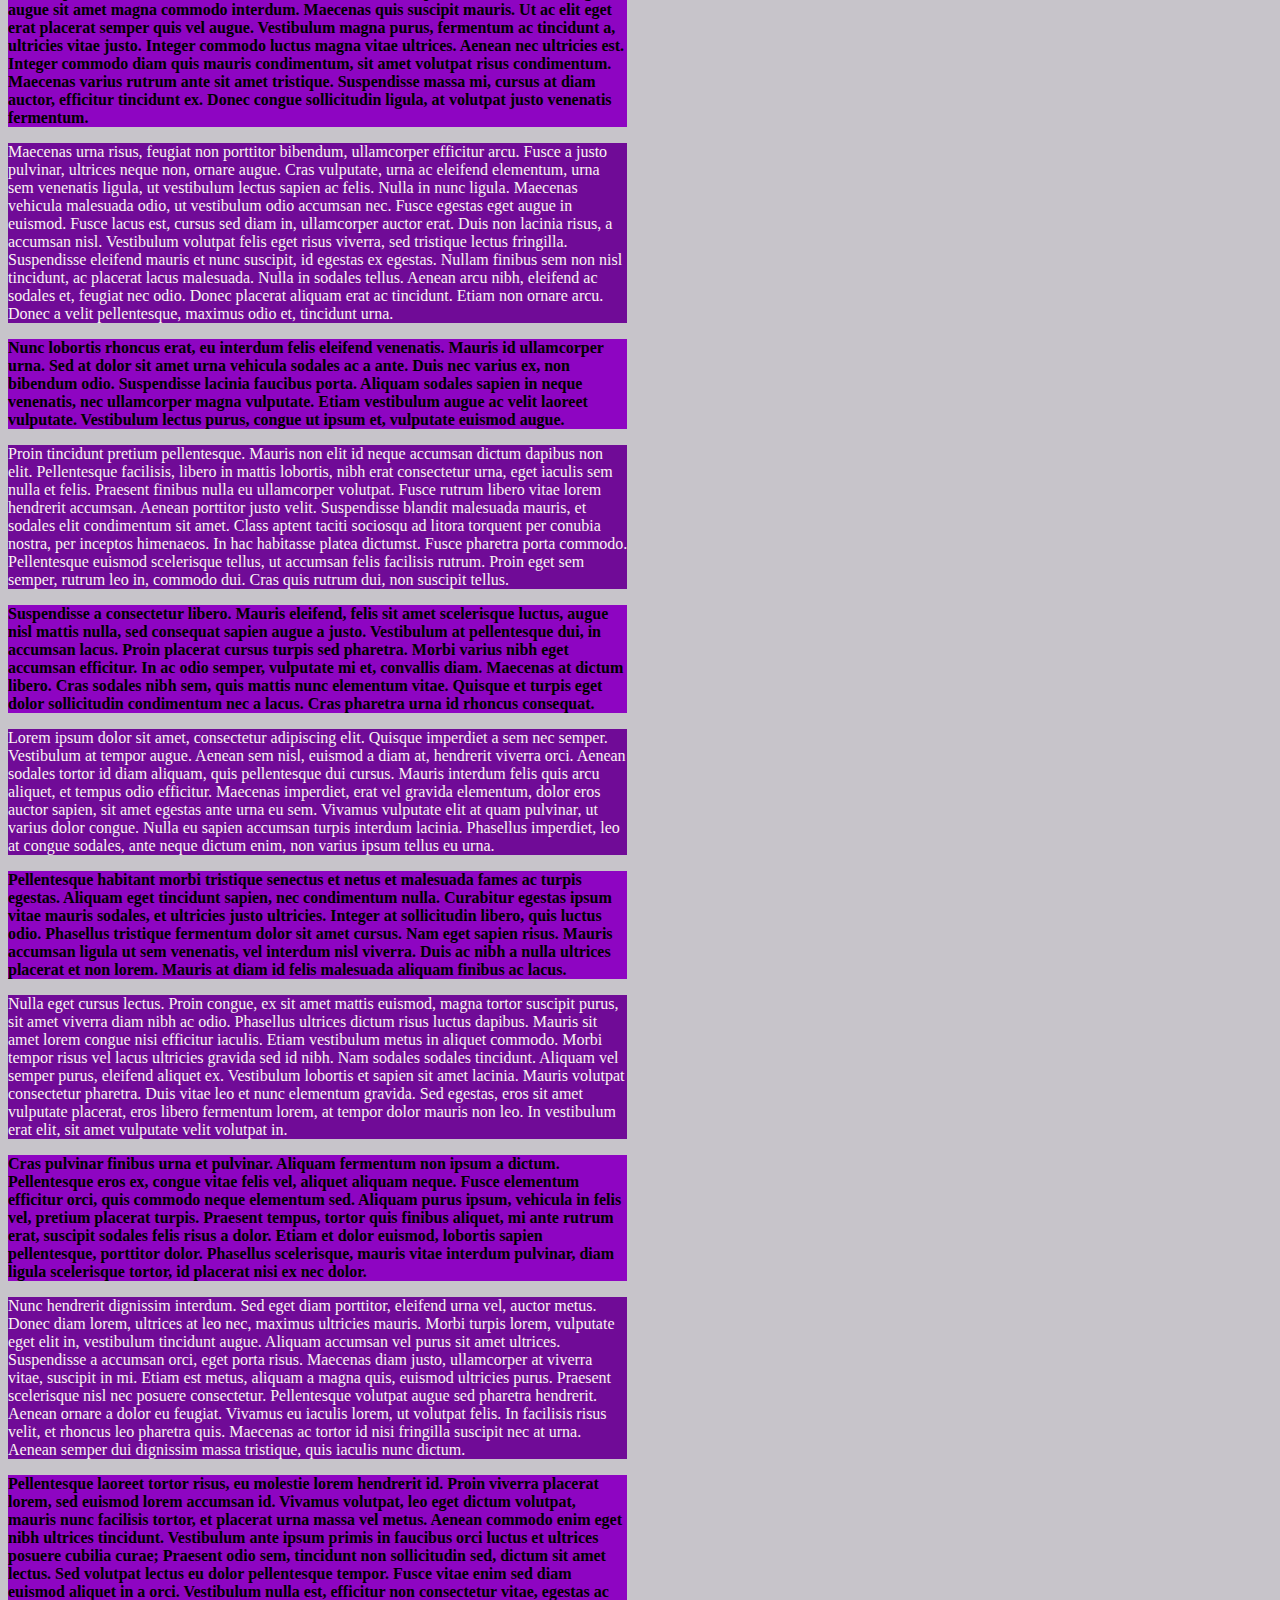
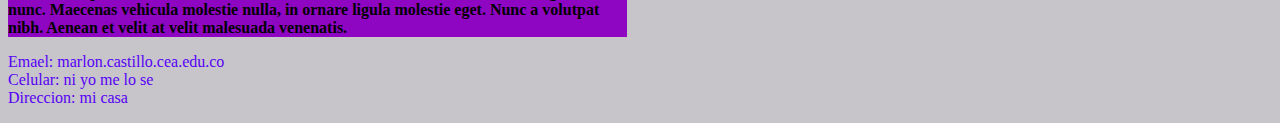
==== commit 020bde05: "Add files via upload" ====
--- a/index.html
+++ b/index.html
@@ -9,12 +9,17 @@
     </head>
     <body>
         <header>
-            <h1 id="nombre" class="Titulo">
-                Marlon Castillo
-            </h1>
-            <h2 class="Titulo">
-                Perfil personal
-            </h2>
+            <div>
+                <h1 id="nombre" class="titulo">
+                    Marlon Castillo
+                 </h1>
+                <h2 class="titulo">
+                    Perfil Personal
+                </h2>
+                <h3 class="titulo">
+                    Corporacion educativa adventista
+                </h3>
+            </div>
         </header>
 
     <p class="Bienvenida">
@@ -43,6 +48,7 @@
             Otaku gamer soltero, que mas piden
         </li>
     </ul>
+   <div>
     <p class="Marlon2">
         Lorem Ipsum
 "Neque porro quisquam est qui dolorem ipsum quia dolor sit amet, consectetur, adipisci velit..."
@@ -121,6 +127,7 @@
     <p class="Marlon2">    
         Pellentesque laoreet tortor risus, eu molestie lorem hendrerit id. Proin viverra placerat lorem, sed euismod lorem accumsan id. Vivamus volutpat, leo eget dictum volutpat, mauris nunc facilisis tortor, et placerat urna massa vel metus. Aenean commodo enim eget nibh ultrices tincidunt. Vestibulum ante ipsum primis in faucibus orci luctus et ultrices posuere cubilia curae; Praesent odio sem, tincidunt non sollicitudin sed, dictum sit amet lectus. Sed volutpat lectus eu dolor pellentesque tempor. Fusce vitae enim sed diam euismod aliquet in a orci. Vestibulum nulla est, efficitur non consectetur vitae, egestas ac nunc. Maecenas vehicula molestie nulla, in ornare ligula molestie eget. Nunc a volutpat nibh. Aenean et velit at velit malesuada venenatis.
     </p>
+   </div>
     <footer>
         <p>
             Emael: marlon.castillo.cea.edu.co
--- a/Index.css
+++ b/Index.css
@@ -7,23 +7,44 @@
 * {
     background-color:rgb(199, 196, 202);
     color: rgb(86, 0, 245);
+    display: block;
 }
 #nombre {
     font-family: sans-serif;
-    color: rgb(255, 100, 20); /* R= Red, G= Green, B= Blue */
+    color: rgb(141, 20, 255); /* R= Red, G= Green, B= Blue */
 }
 .titulo {
-    background-color:rgb(62, 6, 95);
+    background-color:rgb(255, 100, 20);
+    width: 33.1%;
+    display: inline-block;
+    margin: 0px;
+    border: 0px;
+    padding: 0px;
 }
 img {
-    height: 150;
-    width: 200;
+    height:800px;
+    width: 800px;
 }
 .Marlon2 {
     background-color: #8E05C2;
+    font-weight: bold;
     color: #000000;
+    width: 49%;
 }
 .Marlon3 {
     background-color: #700B97;
     color: #FAF3F3;
+    width: 49%;
+}
+h1:hover {
+    background-color: #700B97;
+}
+.Marlon2:hover {
+    background-color: #c20505
+}
+.Marlon3:hover {
+    background-color: #970b0b;
+}
+div {
+    display: flexbox;
 }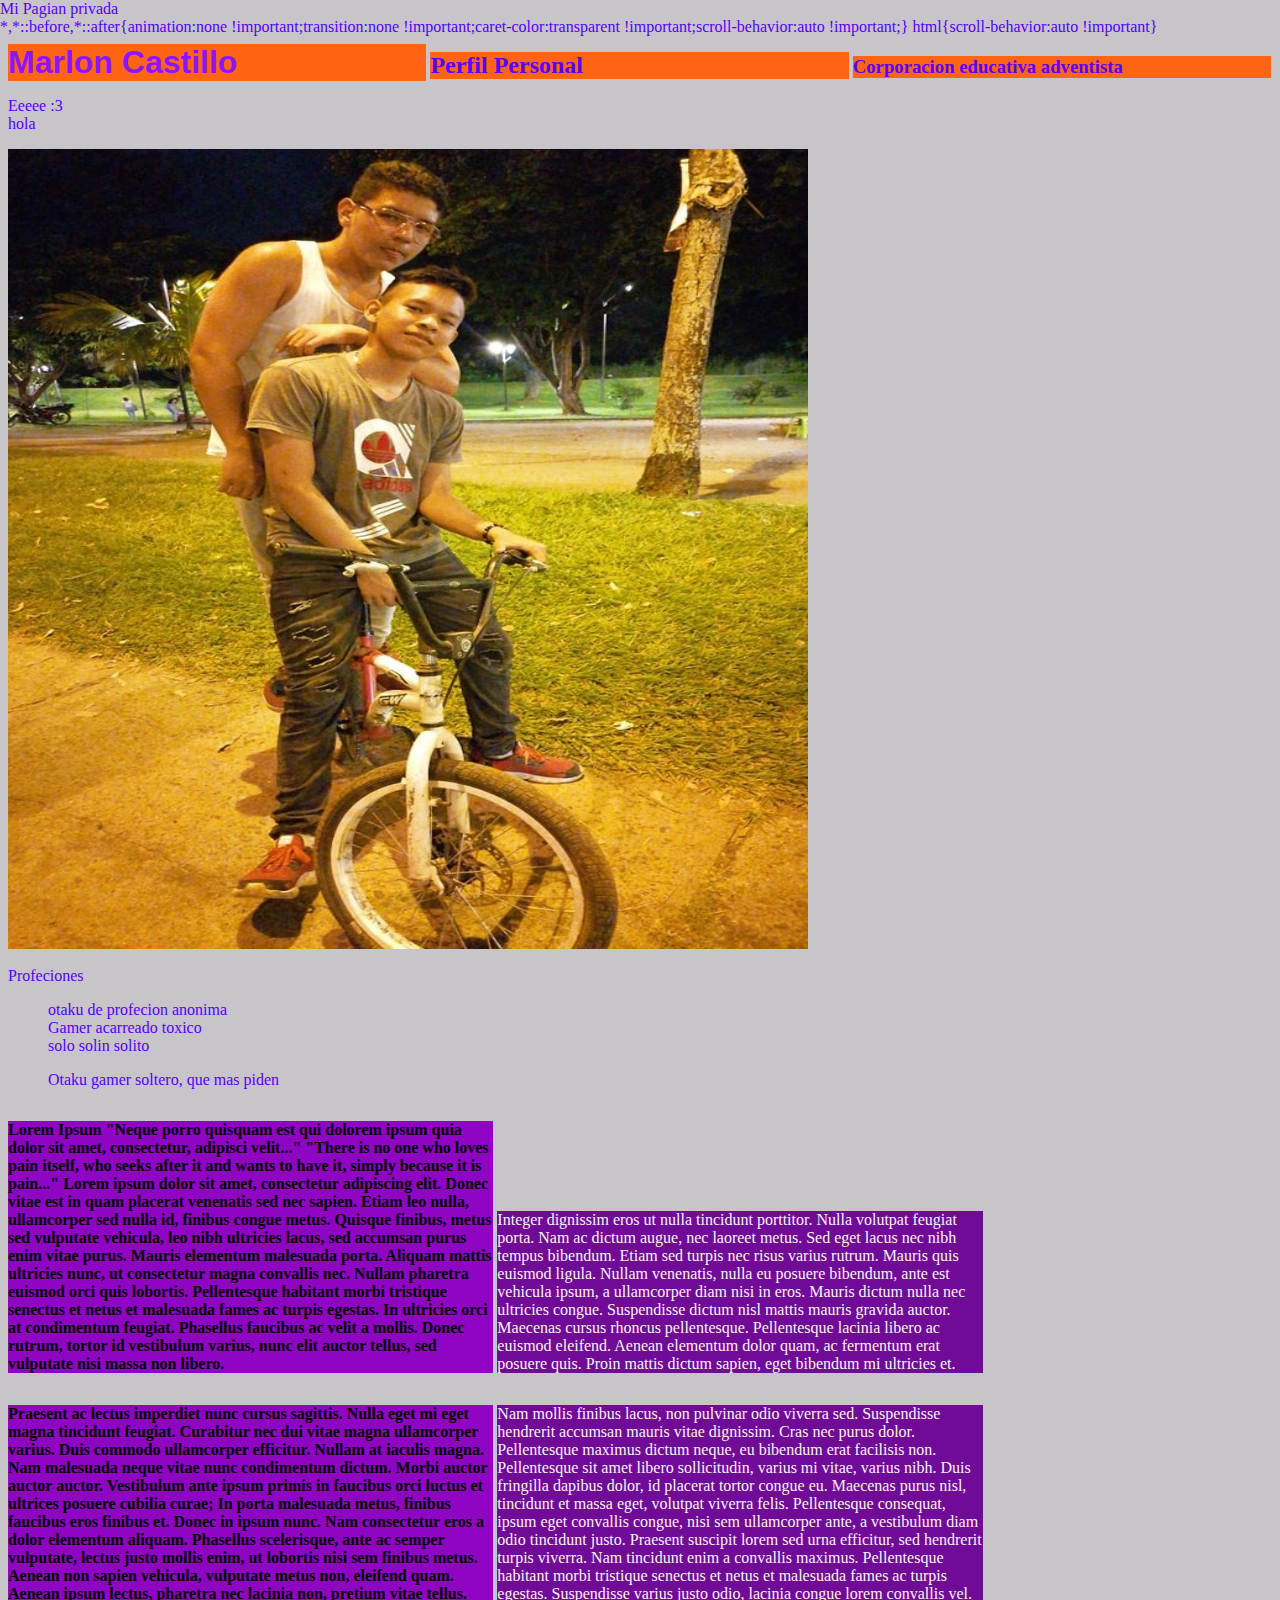
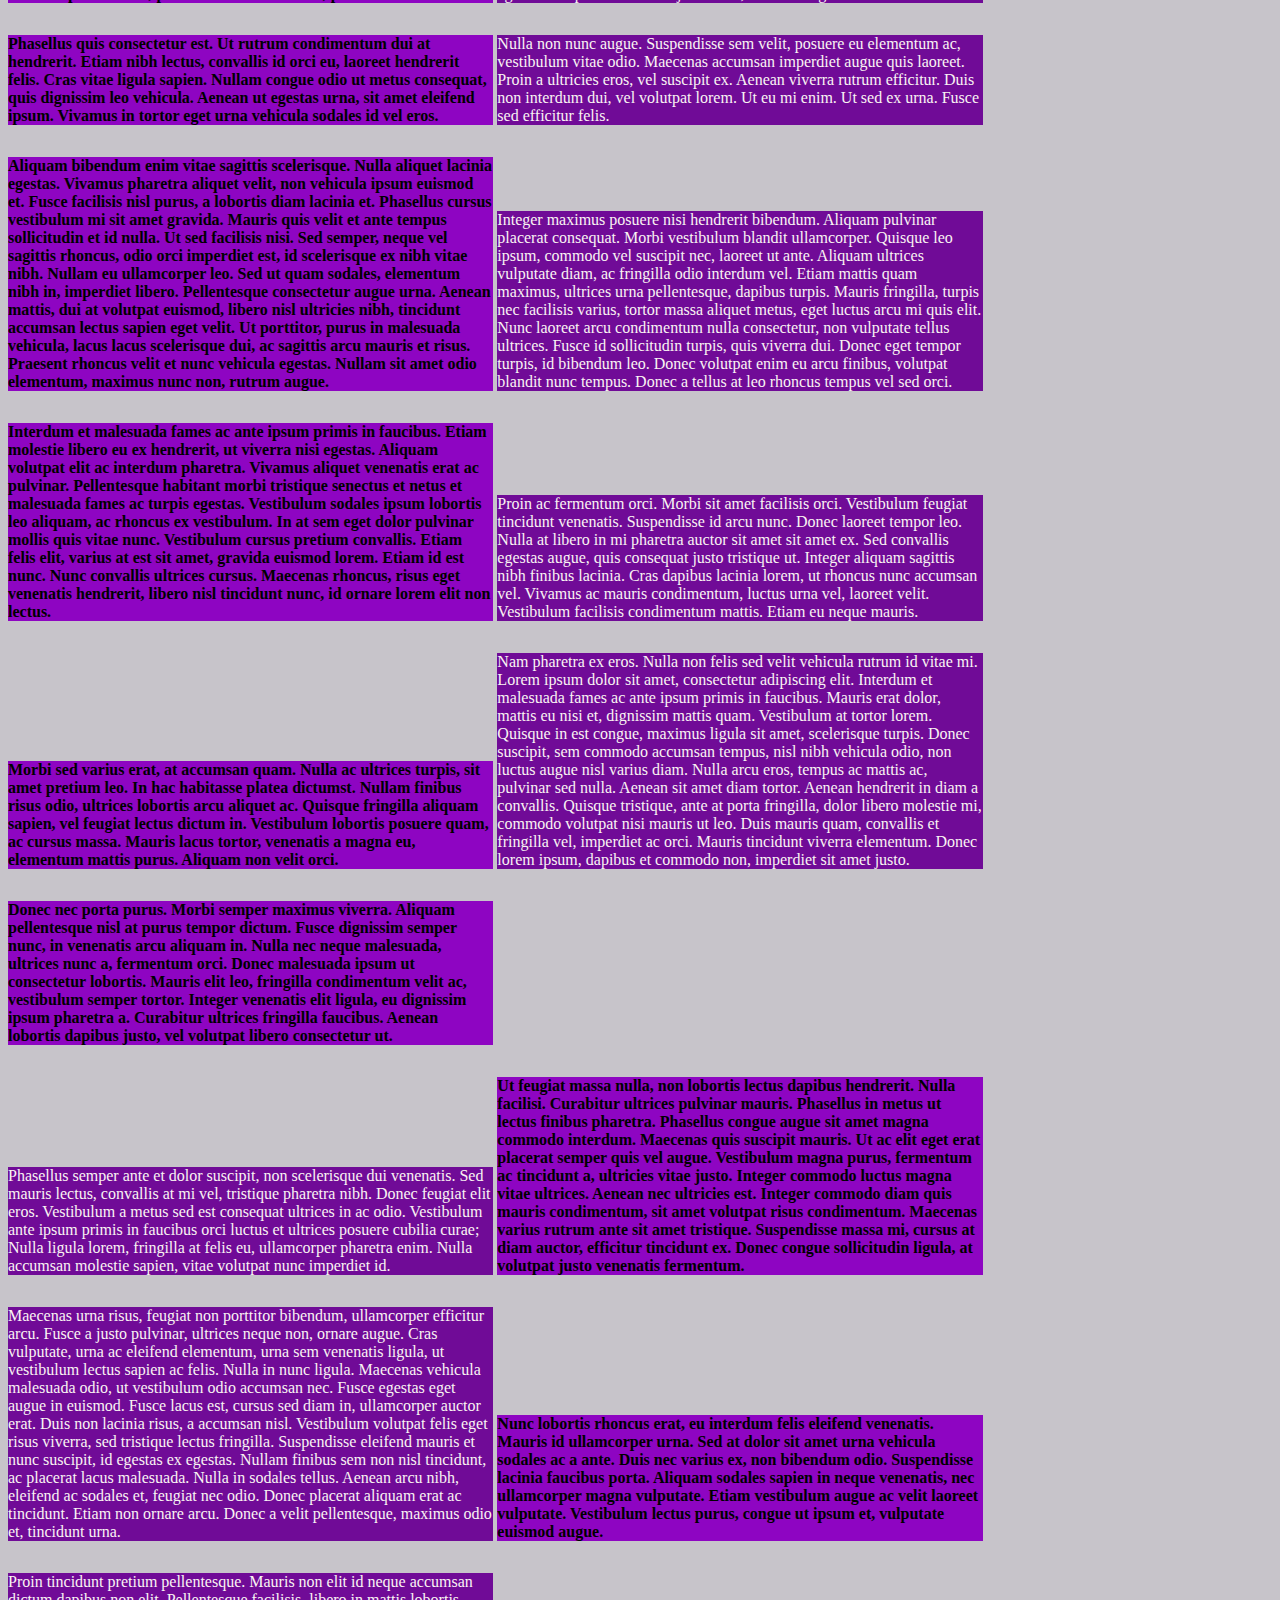
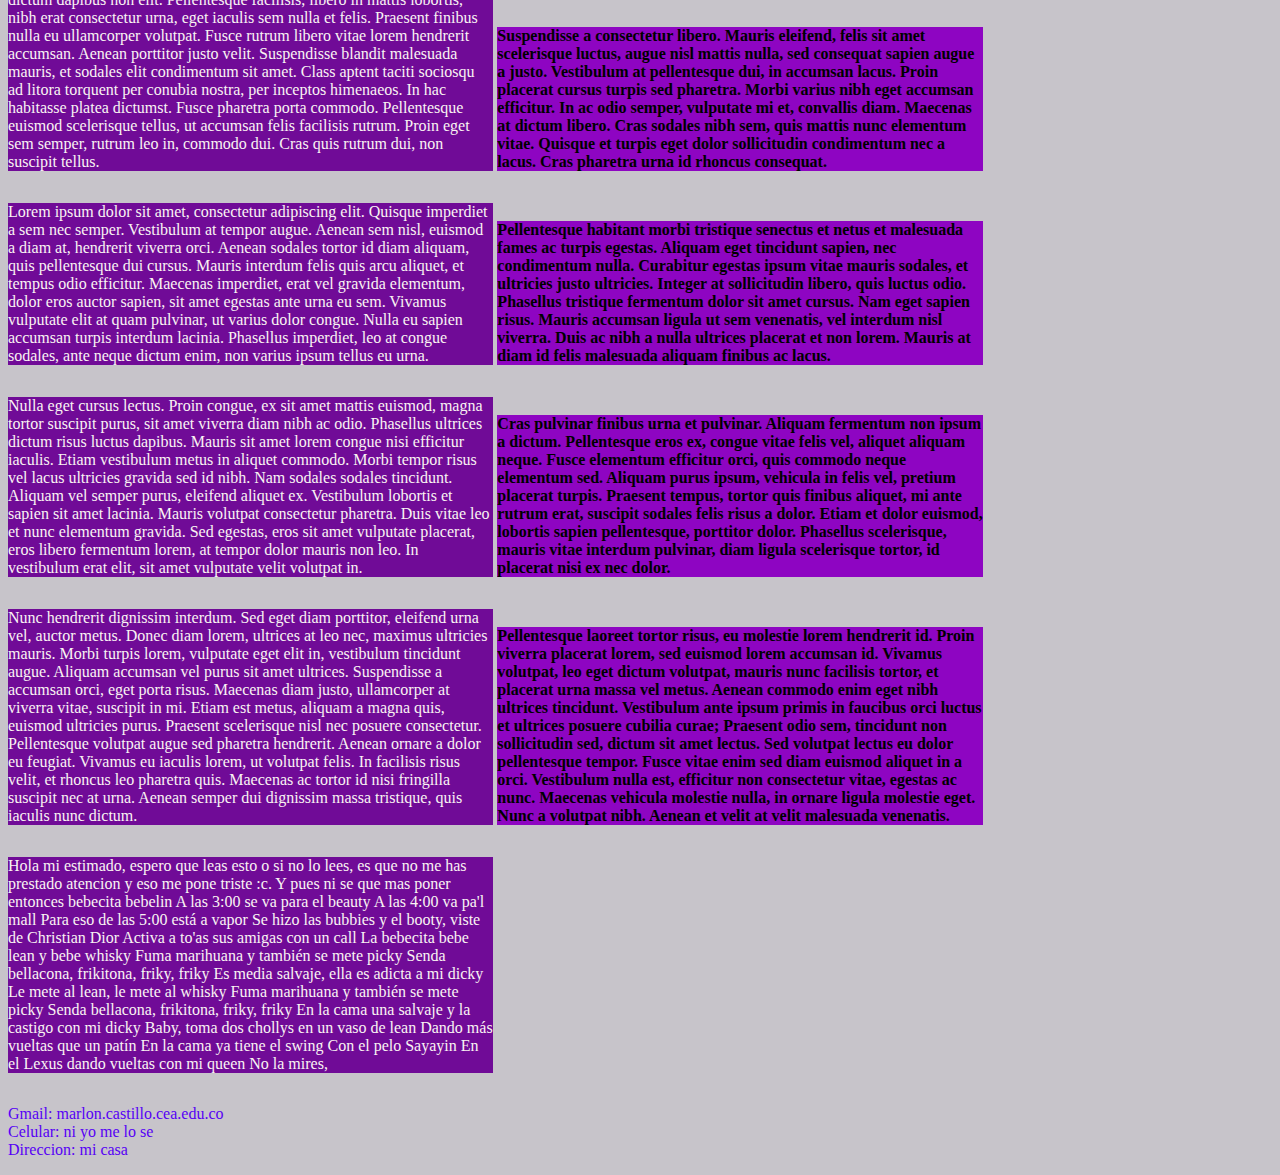
==== commit 9297a601: "Add files via upload" ====
--- a/index.html
+++ b/index.html
@@ -6,6 +6,7 @@
         </title>
         <meta http-equiv="content-type" content="text/html;charset=UTF-8">
         <link rel="stylesheet" href="Index.css">
+        <link rel="shortcut icon" href="F.ico">
     </head>
     <body>
         <header>
@@ -48,7 +49,7 @@
             Otaku gamer soltero, que mas piden
         </li>
     </ul>
-   <div>
+    <div class="texto">
     <p class="Marlon2">
         Lorem Ipsum
 "Neque porro quisquam est qui dolorem ipsum quia dolor sit amet, consectetur, adipisci velit..."
@@ -91,46 +92,51 @@
     <p class="Marlon2">
         Donec nec porta purus. Morbi semper maximus viverra. Aliquam pellentesque nisl at purus tempor dictum. Fusce dignissim semper nunc, in venenatis arcu aliquam in. Nulla nec neque malesuada, ultrices nunc a, fermentum orci. Donec malesuada ipsum ut consectetur lobortis. Mauris elit leo, fringilla condimentum velit ac, vestibulum semper tortor. Integer venenatis elit ligula, eu dignissim ipsum pharetra a. Curabitur ultrices fringilla faucibus. Aenean lobortis dapibus justo, vel volutpat libero consectetur ut.
     </p>
-    <p class="Marlon3">
-        Phasellus semper ante et dolor suscipit, non scelerisque dui venenatis. Sed mauris lectus, convallis at mi vel, tristique pharetra nibh. Donec feugiat elit eros. Vestibulum a metus sed est consequat ultrices in ac odio. Vestibulum ante ipsum primis in faucibus orci luctus et ultrices posuere cubilia curae; Nulla ligula lorem, fringilla at felis eu, ullamcorper pharetra enim. Nulla accumsan molestie sapien, vitae volutpat nunc imperdiet id.
-    </p>
-    <p class="Marlon2">
-        Ut feugiat massa nulla, non lobortis lectus dapibus hendrerit. Nulla facilisi. Curabitur ultrices pulvinar mauris. Phasellus in metus ut lectus finibus pharetra. Phasellus congue augue sit amet magna commodo interdum. Maecenas quis suscipit mauris. Ut ac elit eget erat placerat semper quis vel augue. Vestibulum magna purus, fermentum ac tincidunt a, ultricies vitae justo. Integer commodo luctus magna vitae ultrices. Aenean nec ultricies est. Integer commodo diam quis mauris condimentum, sit amet volutpat risus condimentum. Maecenas varius rutrum ante sit amet tristique. Suspendisse massa mi, cursus at diam auctor, efficitur tincidunt ex. Donec congue sollicitudin ligula, at volutpat justo venenatis fermentum.
-    </p>
-    <p class="Marlon3">
-        Maecenas urna risus, feugiat non porttitor bibendum, ullamcorper efficitur arcu. Fusce a justo pulvinar, ultrices neque non, ornare augue. Cras vulputate, urna ac eleifend elementum, urna sem venenatis ligula, ut vestibulum lectus sapien ac felis. Nulla in nunc ligula. Maecenas vehicula malesuada odio, ut vestibulum odio accumsan nec. Fusce egestas eget augue in euismod. Fusce lacus est, cursus sed diam in, ullamcorper auctor erat. Duis non lacinia risus, a accumsan nisl. Vestibulum volutpat felis eget risus viverra, sed tristique lectus fringilla. Suspendisse eleifend mauris et nunc suscipit, id egestas ex egestas. Nullam finibus sem non nisl tincidunt, ac placerat lacus malesuada. Nulla in sodales tellus. Aenean arcu nibh, eleifend ac sodales et, feugiat nec odio. Donec placerat aliquam erat ac tincidunt. Etiam non ornare arcu. Donec a velit pellentesque, maximus odio et, tincidunt urna.
-    </p>
-    <p class="Marlon2">
-        Nunc lobortis rhoncus erat, eu interdum felis eleifend venenatis. Mauris id ullamcorper urna. Sed at dolor sit amet urna vehicula sodales ac a ante. Duis nec varius ex, non bibendum odio. Suspendisse lacinia faucibus porta. Aliquam sodales sapien in neque venenatis, nec ullamcorper magna vulputate. Etiam vestibulum augue ac velit laoreet vulputate. Vestibulum lectus purus, congue ut ipsum et, vulputate euismod augue.
-    </p>
-    <p class="Marlon3">
-        Proin tincidunt pretium pellentesque. Mauris non elit id neque accumsan dictum dapibus non elit. Pellentesque facilisis, libero in mattis lobortis, nibh erat consectetur urna, eget iaculis sem nulla et felis. Praesent finibus nulla eu ullamcorper volutpat. Fusce rutrum libero vitae lorem hendrerit accumsan. Aenean porttitor justo velit. Suspendisse blandit malesuada mauris, et sodales elit condimentum sit amet. Class aptent taciti sociosqu ad litora torquent per conubia nostra, per inceptos himenaeos. In hac habitasse platea dictumst. Fusce pharetra porta commodo. Pellentesque euismod scelerisque tellus, ut accumsan felis facilisis rutrum. Proin eget sem semper, rutrum leo in, commodo dui. Cras quis rutrum dui, non suscipit tellus.
-    </p>
-    <p class="Marlon2">
-        Suspendisse a consectetur libero. Mauris eleifend, felis sit amet scelerisque luctus, augue nisl mattis nulla, sed consequat sapien augue a justo. Vestibulum at pellentesque dui, in accumsan lacus. Proin placerat cursus turpis sed pharetra. Morbi varius nibh eget accumsan efficitur. In ac odio semper, vulputate mi et, convallis diam. Maecenas at dictum libero. Cras sodales nibh sem, quis mattis nunc elementum vitae. Quisque et turpis eget dolor sollicitudin condimentum nec a lacus. Cras pharetra urna id rhoncus consequat.
-    </p>
-    <p class="Marlon3">
-        Lorem ipsum dolor sit amet, consectetur adipiscing elit. Quisque imperdiet a sem nec semper. Vestibulum at tempor augue. Aenean sem nisl, euismod a diam at, hendrerit viverra orci. Aenean sodales tortor id diam aliquam, quis pellentesque dui cursus. Mauris interdum felis quis arcu aliquet, et tempus odio efficitur. Maecenas imperdiet, erat vel gravida elementum, dolor eros auctor sapien, sit amet egestas ante urna eu sem. Vivamus vulputate elit at quam pulvinar, ut varius dolor congue. Nulla eu sapien accumsan turpis interdum lacinia. Phasellus imperdiet, leo at congue sodales, ante neque dictum enim, non varius ipsum tellus eu urna.
-    </p>
-    <p class="Marlon2">
-        Pellentesque habitant morbi tristique senectus et netus et malesuada fames ac turpis egestas. Aliquam eget tincidunt sapien, nec condimentum nulla. Curabitur egestas ipsum vitae mauris sodales, et ultricies justo ultricies. Integer at sollicitudin libero, quis luctus odio. Phasellus tristique fermentum dolor sit amet cursus. Nam eget sapien risus. Mauris accumsan ligula ut sem venenatis, vel interdum nisl viverra. Duis ac nibh a nulla ultrices placerat et non lorem. Mauris at diam id felis malesuada aliquam finibus ac lacus.
-    </p>
-    <p class="Marlon3">
-        Nulla eget cursus lectus. Proin congue, ex sit amet mattis euismod, magna tortor suscipit purus, sit amet viverra diam nibh ac odio. Phasellus ultrices dictum risus luctus dapibus. Mauris sit amet lorem congue nisi efficitur iaculis. Etiam vestibulum metus in aliquet commodo. Morbi tempor risus vel lacus ultricies gravida sed id nibh. Nam sodales sodales tincidunt. Aliquam vel semper purus, eleifend aliquet ex. Vestibulum lobortis et sapien sit amet lacinia. Mauris volutpat consectetur pharetra. Duis vitae leo et nunc elementum gravida. Sed egestas, eros sit amet vulputate placerat, eros libero fermentum lorem, at tempor dolor mauris non leo. In vestibulum erat elit, sit amet vulputate velit volutpat in.
-    </p>
-    <p class="Marlon2">
-        Cras pulvinar finibus urna et pulvinar. Aliquam fermentum non ipsum a dictum. Pellentesque eros ex, congue vitae felis vel, aliquet aliquam neque. Fusce elementum efficitur orci, quis commodo neque elementum sed. Aliquam purus ipsum, vehicula in felis vel, pretium placerat turpis. Praesent tempus, tortor quis finibus aliquet, mi ante rutrum erat, suscipit sodales felis risus a dolor. Etiam et dolor euismod, lobortis sapien pellentesque, porttitor dolor. Phasellus scelerisque, mauris vitae interdum pulvinar, diam ligula scelerisque tortor, id placerat nisi ex nec dolor.
-    </p>
-    <p class="Marlon3">
-        Nunc hendrerit dignissim interdum. Sed eget diam porttitor, eleifend urna vel, auctor metus. Donec diam lorem, ultrices at leo nec, maximus ultricies mauris. Morbi turpis lorem, vulputate eget elit in, vestibulum tincidunt augue. Aliquam accumsan vel purus sit amet ultrices. Suspendisse a accumsan orci, eget porta risus. Maecenas diam justo, ullamcorper at viverra vitae, suscipit in mi. Etiam est metus, aliquam a magna quis, euismod ultricies purus. Praesent scelerisque nisl nec posuere consectetur. Pellentesque volutpat augue sed pharetra hendrerit. Aenean ornare a dolor eu feugiat. Vivamus eu iaculis lorem, ut volutpat felis. In facilisis risus velit, et rhoncus leo pharetra quis. Maecenas ac tortor id nisi fringilla suscipit nec at urna. Aenean semper dui dignissim massa tristique, quis iaculis nunc dictum.
-    </p>
-    <p class="Marlon2">    
-        Pellentesque laoreet tortor risus, eu molestie lorem hendrerit id. Proin viverra placerat lorem, sed euismod lorem accumsan id. Vivamus volutpat, leo eget dictum volutpat, mauris nunc facilisis tortor, et placerat urna massa vel metus. Aenean commodo enim eget nibh ultrices tincidunt. Vestibulum ante ipsum primis in faucibus orci luctus et ultrices posuere cubilia curae; Praesent odio sem, tincidunt non sollicitudin sed, dictum sit amet lectus. Sed volutpat lectus eu dolor pellentesque tempor. Fusce vitae enim sed diam euismod aliquet in a orci. Vestibulum nulla est, efficitur non consectetur vitae, egestas ac nunc. Maecenas vehicula molestie nulla, in ornare ligula molestie eget. Nunc a volutpat nibh. Aenean et velit at velit malesuada venenatis.
-    </p>
-   </div>
+    </div>
+    <div class="texto">
+        <p class="Marlon3">
+            Phasellus semper ante et dolor suscipit, non scelerisque dui venenatis. Sed mauris lectus, convallis at mi vel, tristique pharetra nibh. Donec feugiat elit eros. Vestibulum a metus sed est consequat ultrices in ac odio. Vestibulum ante ipsum primis in faucibus orci luctus et ultrices posuere cubilia curae; Nulla ligula lorem, fringilla at felis eu, ullamcorper pharetra enim. Nulla accumsan molestie sapien, vitae volutpat nunc imperdiet id.
+        </p>
+        <p class="Marlon2">
+            Ut feugiat massa nulla, non lobortis lectus dapibus hendrerit. Nulla facilisi. Curabitur ultrices pulvinar mauris. Phasellus in metus ut lectus finibus pharetra. Phasellus congue augue sit amet magna commodo interdum. Maecenas quis suscipit mauris. Ut ac elit eget erat placerat semper quis vel augue. Vestibulum magna purus, fermentum ac tincidunt a, ultricies vitae justo. Integer commodo luctus magna vitae ultrices. Aenean nec ultricies est. Integer commodo diam quis mauris condimentum, sit amet volutpat risus condimentum. Maecenas varius rutrum ante sit amet tristique. Suspendisse massa mi, cursus at diam auctor, efficitur tincidunt ex. Donec congue sollicitudin ligula, at volutpat justo venenatis fermentum.
+        </p>
+        <p class="Marlon3">
+            Maecenas urna risus, feugiat non porttitor bibendum, ullamcorper efficitur arcu. Fusce a justo pulvinar, ultrices neque non, ornare augue. Cras vulputate, urna ac eleifend elementum, urna sem venenatis ligula, ut vestibulum lectus sapien ac felis. Nulla in nunc ligula. Maecenas vehicula malesuada odio, ut vestibulum odio accumsan nec. Fusce egestas eget augue in euismod. Fusce lacus est, cursus sed diam in, ullamcorper auctor erat. Duis non lacinia risus, a accumsan nisl. Vestibulum volutpat felis eget risus viverra, sed tristique lectus fringilla. Suspendisse eleifend mauris et nunc suscipit, id egestas ex egestas. Nullam finibus sem non nisl tincidunt, ac placerat lacus malesuada. Nulla in sodales tellus. Aenean arcu nibh, eleifend ac sodales et, feugiat nec odio. Donec placerat aliquam erat ac tincidunt. Etiam non ornare arcu. Donec a velit pellentesque, maximus odio et, tincidunt urna.
+        </p>
+        <p class="Marlon2">
+            Nunc lobortis rhoncus erat, eu interdum felis eleifend venenatis. Mauris id ullamcorper urna. Sed at dolor sit amet urna vehicula sodales ac a ante. Duis nec varius ex, non bibendum odio. Suspendisse lacinia faucibus porta. Aliquam sodales sapien in neque venenatis, nec ullamcorper magna vulputate. Etiam vestibulum augue ac velit laoreet vulputate. Vestibulum lectus purus, congue ut ipsum et, vulputate euismod augue.
+        </p>
+        <p class="Marlon3">
+            Proin tincidunt pretium pellentesque. Mauris non elit id neque accumsan dictum dapibus non elit. Pellentesque facilisis, libero in mattis lobortis, nibh erat consectetur urna, eget iaculis sem nulla et felis. Praesent finibus nulla eu ullamcorper volutpat. Fusce rutrum libero vitae lorem hendrerit accumsan. Aenean porttitor justo velit. Suspendisse blandit malesuada mauris, et sodales elit condimentum sit amet. Class aptent taciti sociosqu ad litora torquent per conubia nostra, per inceptos himenaeos. In hac habitasse platea dictumst. Fusce pharetra porta commodo. Pellentesque euismod scelerisque tellus, ut accumsan felis facilisis rutrum. Proin eget sem semper, rutrum leo in, commodo dui. Cras quis rutrum dui, non suscipit tellus.
+        </p>
+        <p class="Marlon2">
+            Suspendisse a consectetur libero. Mauris eleifend, felis sit amet scelerisque luctus, augue nisl mattis nulla, sed consequat sapien augue a justo. Vestibulum at pellentesque dui, in accumsan lacus. Proin placerat cursus turpis sed pharetra. Morbi varius nibh eget accumsan efficitur. In ac odio semper, vulputate mi et, convallis diam. Maecenas at dictum libero. Cras sodales nibh sem, quis mattis nunc elementum vitae. Quisque et turpis eget dolor sollicitudin condimentum nec a lacus. Cras pharetra urna id rhoncus consequat.
+        </p>
+        <p class="Marlon3">
+            Lorem ipsum dolor sit amet, consectetur adipiscing elit. Quisque imperdiet a sem nec semper. Vestibulum at tempor augue. Aenean sem nisl, euismod a diam at, hendrerit viverra orci. Aenean sodales tortor id diam aliquam, quis pellentesque dui cursus. Mauris interdum felis quis arcu aliquet, et tempus odio efficitur. Maecenas imperdiet, erat vel gravida elementum, dolor eros auctor sapien, sit amet egestas ante urna eu sem. Vivamus vulputate elit at quam pulvinar, ut varius dolor congue. Nulla eu sapien accumsan turpis interdum lacinia. Phasellus imperdiet, leo at congue sodales, ante neque dictum enim, non varius ipsum tellus eu urna.
+        </p>
+        <p class="Marlon2">
+            Pellentesque habitant morbi tristique senectus et netus et malesuada fames ac turpis egestas. Aliquam eget tincidunt sapien, nec condimentum nulla. Curabitur egestas ipsum vitae mauris sodales, et ultricies justo ultricies. Integer at sollicitudin libero, quis luctus odio. Phasellus tristique fermentum dolor sit amet cursus. Nam eget sapien risus. Mauris accumsan ligula ut sem venenatis, vel interdum nisl viverra. Duis ac nibh a nulla ultrices placerat et non lorem. Mauris at diam id felis malesuada aliquam finibus ac lacus.
+        </p>
+        <p class="Marlon3">
+            Nulla eget cursus lectus. Proin congue, ex sit amet mattis euismod, magna tortor suscipit purus, sit amet viverra diam nibh ac odio. Phasellus ultrices dictum risus luctus dapibus. Mauris sit amet lorem congue nisi efficitur iaculis. Etiam vestibulum metus in aliquet commodo. Morbi tempor risus vel lacus ultricies gravida sed id nibh. Nam sodales sodales tincidunt. Aliquam vel semper purus, eleifend aliquet ex. Vestibulum lobortis et sapien sit amet lacinia. Mauris volutpat consectetur pharetra. Duis vitae leo et nunc elementum gravida. Sed egestas, eros sit amet vulputate placerat, eros libero fermentum lorem, at tempor dolor mauris non leo. In vestibulum erat elit, sit amet vulputate velit volutpat in.
+        </p>
+        <p class="Marlon2">
+            Cras pulvinar finibus urna et pulvinar. Aliquam fermentum non ipsum a dictum. Pellentesque eros ex, congue vitae felis vel, aliquet aliquam neque. Fusce elementum efficitur orci, quis commodo neque elementum sed. Aliquam purus ipsum, vehicula in felis vel, pretium placerat turpis. Praesent tempus, tortor quis finibus aliquet, mi ante rutrum erat, suscipit sodales felis risus a dolor. Etiam et dolor euismod, lobortis sapien pellentesque, porttitor dolor. Phasellus scelerisque, mauris vitae interdum pulvinar, diam ligula scelerisque tortor, id placerat nisi ex nec dolor.
+        </p>
+        <p class="Marlon3">
+            Nunc hendrerit dignissim interdum. Sed eget diam porttitor, eleifend urna vel, auctor metus. Donec diam lorem, ultrices at leo nec, maximus ultricies mauris. Morbi turpis lorem, vulputate eget elit in, vestibulum tincidunt augue. Aliquam accumsan vel purus sit amet ultrices. Suspendisse a accumsan orci, eget porta risus. Maecenas diam justo, ullamcorper at viverra vitae, suscipit in mi. Etiam est metus, aliquam a magna quis, euismod ultricies purus. Praesent scelerisque nisl nec posuere consectetur. Pellentesque volutpat augue sed pharetra hendrerit. Aenean ornare a dolor eu feugiat. Vivamus eu iaculis lorem, ut volutpat felis. In facilisis risus velit, et rhoncus leo pharetra quis. Maecenas ac tortor id nisi fringilla suscipit nec at urna. Aenean semper dui dignissim massa tristique, quis iaculis nunc dictum.
+        </p>
+        <p class="Marlon2">    
+            Pellentesque laoreet tortor risus, eu molestie lorem hendrerit id. Proin viverra placerat lorem, sed euismod lorem accumsan id. Vivamus volutpat, leo eget dictum volutpat, mauris nunc facilisis tortor, et placerat urna massa vel metus. Aenean commodo enim eget nibh ultrices tincidunt. Vestibulum ante ipsum primis in faucibus orci luctus et ultrices posuere cubilia curae; Praesent odio sem, tincidunt non sollicitudin sed, dictum sit amet lectus. Sed volutpat lectus eu dolor pellentesque tempor. Fusce vitae enim sed diam euismod aliquet in a orci. Vestibulum nulla est, efficitur non consectetur vitae, egestas ac nunc. Maecenas vehicula molestie nulla, in ornare ligula molestie eget. Nunc a volutpat nibh. Aenean et velit at velit malesuada venenatis.
+        </p>
+        <p class="Marlon3">
+          Hola mi estimado, espero que leas esto o si no lo lees, es que no me has prestado atencion y eso me pone triste :c. Y pues ni se que mas poner entonces bebecita bebelin A las 3:00 se va para el beauty A las 4:00 va pa'l mall Para eso de las 5:00 está a vapor Se hizo las bubbies y el booty, viste de Christian Dior Activa a to'as sus amigas con un call La bebecita bebe lean y bebe whisky Fuma marihuana y también se mete picky Senda bellacona, frikitona, friky, friky Es media salvaje, ella es adicta a mi dicky Le mete al lean, le mete al whisky Fuma marihuana y también se mete picky Senda bellacona, frikitona, friky, friky En la cama una salvaje y la castigo con mi dicky Baby, toma dos chollys en un vaso de lean Dando más vueltas que un patín En la cama ya tiene el swing Con el pelo Sayayin En el Lexus dando vueltas con mi queen No la mires, 
+          </p>
+    </div>
     <footer>
         <p>
-            Emael: marlon.castillo.cea.edu.co
+            Gmail: marlon.castillo.cea.edu.co
             <br>
             Celular: ni yo me lo se
             <br>
--- a/Index.css
+++ b/Index.css
@@ -29,12 +29,14 @@
     background-color: #8E05C2;
     font-weight: bold;
     color: #000000;
-    width: 49%;
+    width: 48%;
+    display: inline-block;
 }
 .Marlon3 {
     background-color: #700B97;
     color: #FAF3F3;
-    width: 49%;
+    width: 48%;
+    display: inline-block;
 }
 h1:hover {
     background-color: #700B97;
@@ -45,6 +47,7 @@
 .Marlon3:hover {
     background-color: #970b0b;
 }
-div {
+.texto {
+    width: 80%;
     display: flexbox;
 }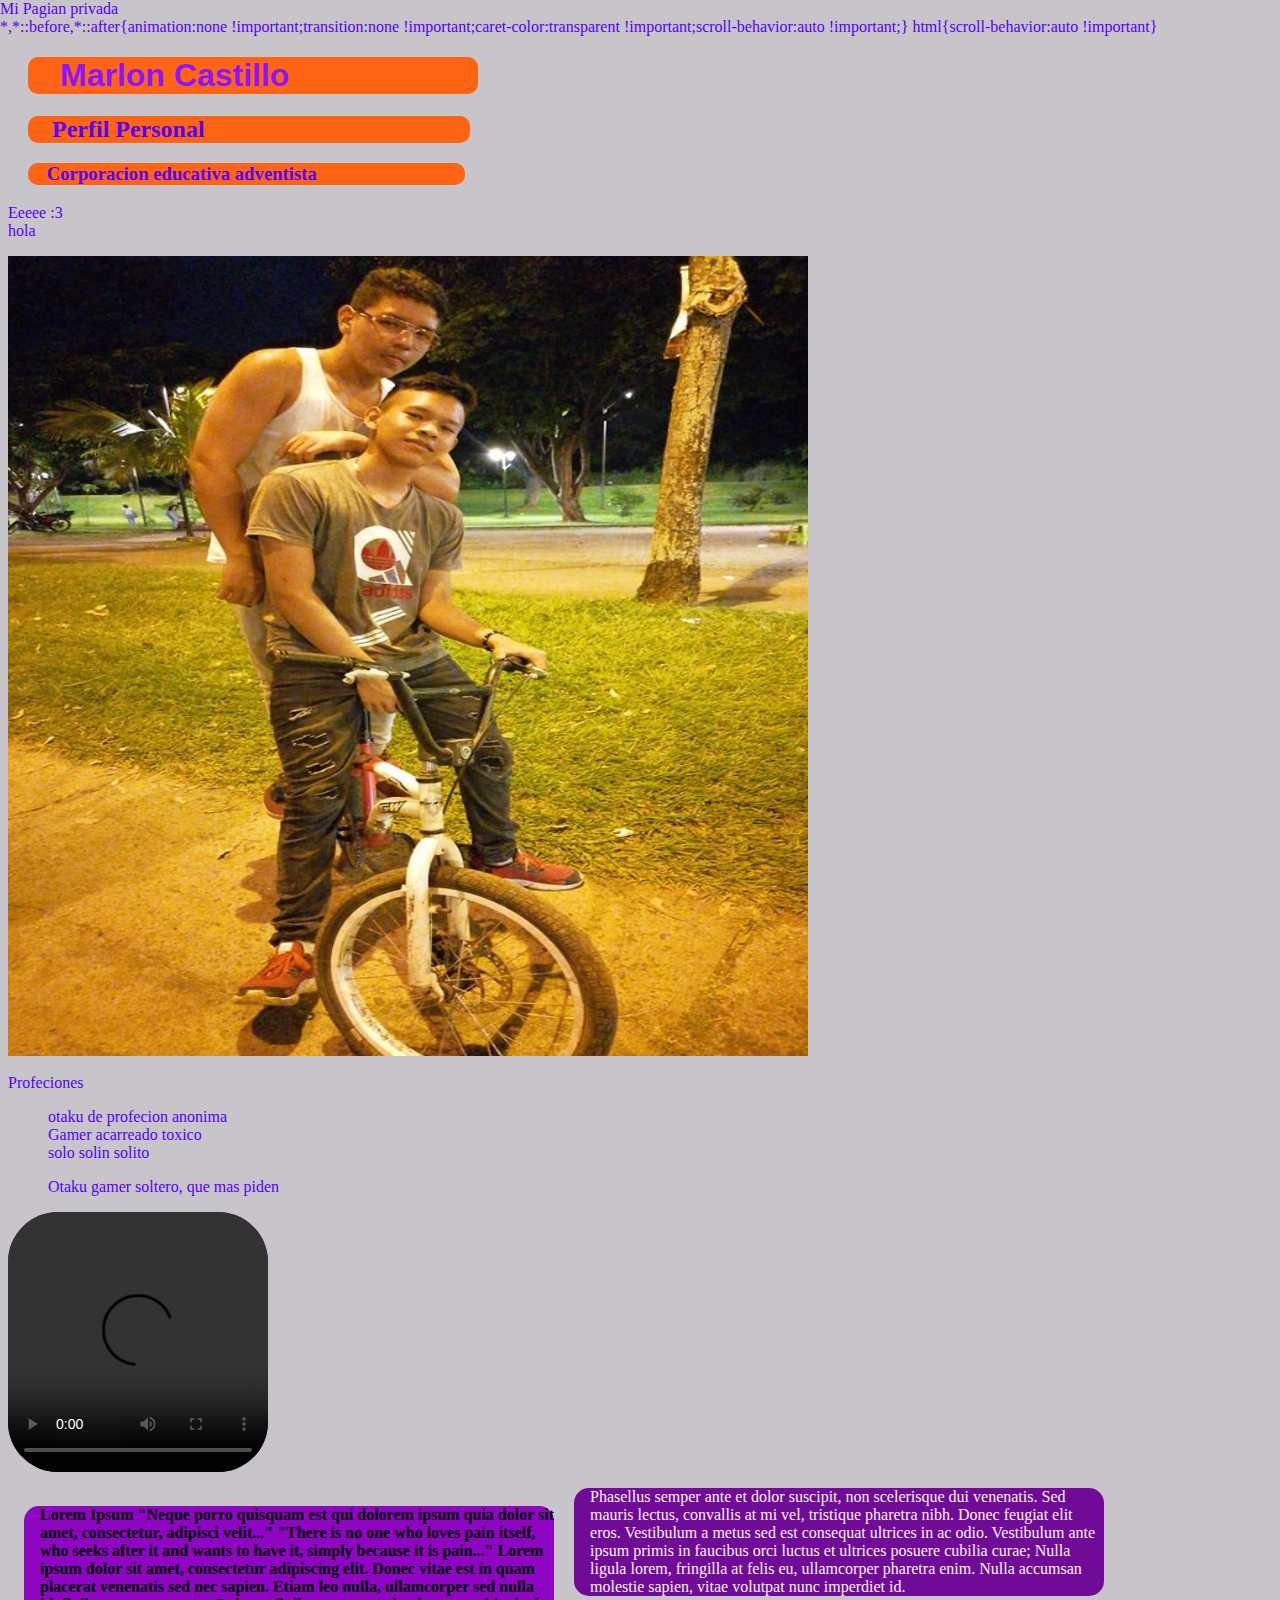
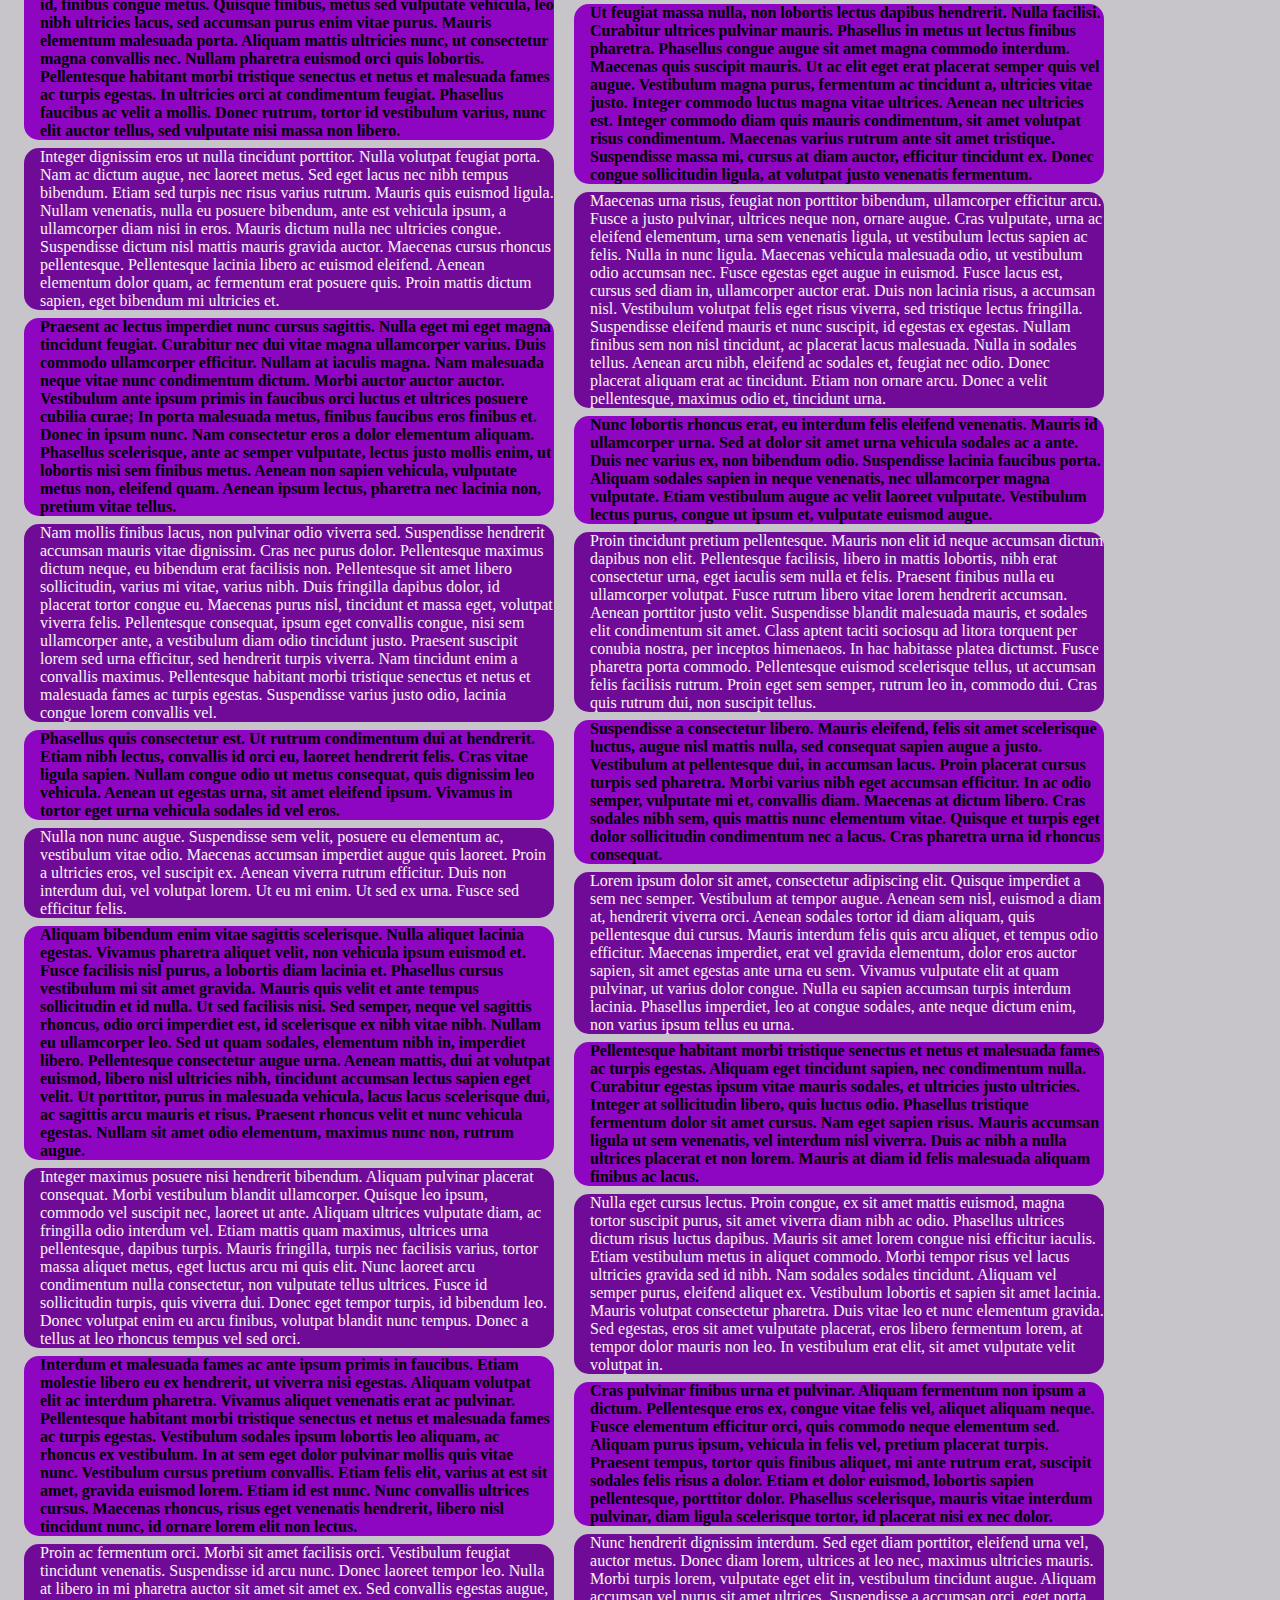
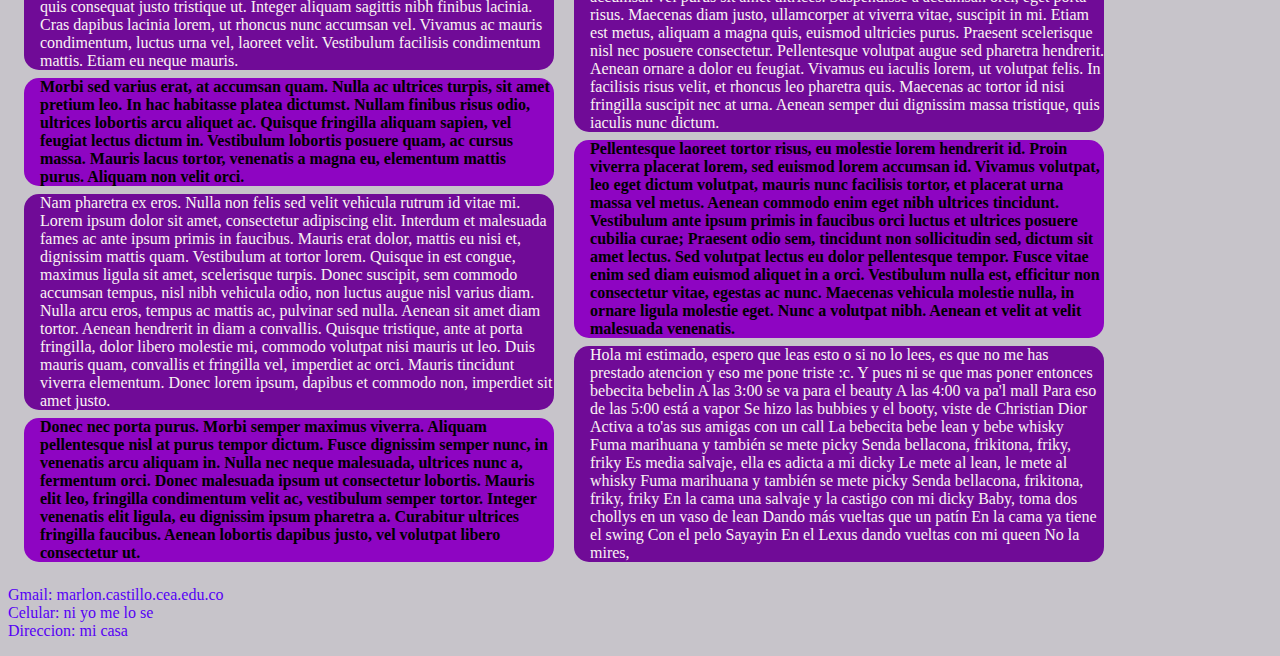
==== commit a2aaf533: "Add files via upload" ====
--- a/index.html
+++ b/index.html
@@ -49,90 +49,93 @@
             Otaku gamer soltero, que mas piden
         </li>
     </ul>
+    <video src="rickroll.mp4" controls loop>:3</video>
     <div class="texto">
-    <p class="Marlon2">
-        Lorem Ipsum
-"Neque porro quisquam est qui dolorem ipsum quia dolor sit amet, consectetur, adipisci velit..."
-"There is no one who loves pain itself, who seeks after it and wants to have it, simply because it is pain..."
-Lorem ipsum dolor sit amet, consectetur adipiscing elit. Donec vitae est in quam placerat venenatis sed nec sapien. Etiam leo nulla, ullamcorper sed nulla id, finibus congue metus. Quisque finibus, metus sed vulputate vehicula, leo nibh ultricies lacus, sed accumsan purus enim vitae purus. Mauris elementum malesuada porta. Aliquam mattis ultricies nunc, ut consectetur magna convallis nec. Nullam pharetra euismod orci quis lobortis. Pellentesque habitant morbi tristique senectus et netus et malesuada fames ac turpis egestas. In ultricies orci at condimentum feugiat. Phasellus faucibus ac velit a mollis. Donec rutrum, tortor id vestibulum varius, nunc elit auctor tellus, sed vulputate nisi massa non libero.
-    </p>
-    <p class="Marlon3">
-        Integer dignissim eros ut nulla tincidunt porttitor. Nulla volutpat feugiat porta. Nam ac dictum augue, nec laoreet metus. Sed eget lacus nec nibh tempus bibendum. Etiam sed turpis nec risus varius rutrum. Mauris quis euismod ligula. Nullam venenatis, nulla eu posuere bibendum, ante est vehicula ipsum, a ullamcorper diam nisi in eros. Mauris dictum nulla nec ultricies congue. Suspendisse dictum nisl mattis mauris gravida auctor. Maecenas cursus rhoncus pellentesque. Pellentesque lacinia libero ac euismod eleifend. Aenean elementum dolor quam, ac fermentum erat posuere quis. Proin mattis dictum sapien, eget bibendum mi ultricies et.
-    </p>
-    <p class="Marlon2">
-        Praesent ac lectus imperdiet nunc cursus sagittis. Nulla eget mi eget magna tincidunt feugiat. Curabitur nec dui vitae magna ullamcorper varius. Duis commodo ullamcorper efficitur. Nullam at iaculis magna. Nam malesuada neque vitae nunc condimentum dictum. Morbi auctor auctor auctor. Vestibulum ante ipsum primis in faucibus orci luctus et ultrices posuere cubilia curae; In porta malesuada metus, finibus faucibus eros finibus et. Donec in ipsum nunc. Nam consectetur eros a dolor elementum aliquam. Phasellus scelerisque, ante ac semper vulputate, lectus justo mollis enim, ut lobortis nisi sem finibus metus. Aenean non sapien vehicula, vulputate metus non, eleifend quam. Aenean ipsum lectus, pharetra nec lacinia non, pretium vitae tellus.
-    </p>
-    <p class="Marlon3">
-        Nam mollis finibus lacus, non pulvinar odio viverra sed. Suspendisse hendrerit accumsan mauris vitae dignissim. Cras nec purus dolor. Pellentesque maximus dictum neque, eu bibendum erat facilisis non. Pellentesque sit amet libero sollicitudin, varius mi vitae, varius nibh. Duis fringilla dapibus dolor, id placerat tortor congue eu. Maecenas purus nisl, tincidunt et massa eget, volutpat viverra felis. Pellentesque consequat, ipsum eget convallis congue, nisi sem ullamcorper ante, a vestibulum diam odio tincidunt justo. Praesent suscipit lorem sed urna efficitur, sed hendrerit turpis viverra. Nam tincidunt enim a convallis maximus. Pellentesque habitant morbi tristique senectus et netus et malesuada fames ac turpis egestas. Suspendisse varius justo odio, lacinia congue lorem convallis vel.
-    </p>
-    <p class="Marlon2">
-        Phasellus quis consectetur est. Ut rutrum condimentum dui at hendrerit. Etiam nibh lectus, convallis id orci eu, laoreet hendrerit felis. Cras vitae ligula sapien. Nullam congue odio ut metus consequat, quis dignissim leo vehicula. Aenean ut egestas urna, sit amet eleifend ipsum. Vivamus in tortor eget urna vehicula sodales id vel eros.
-    </p>
-    <p class="Marlon3">
-        Nulla non nunc augue. Suspendisse sem velit, posuere eu elementum ac, vestibulum vitae odio. Maecenas accumsan imperdiet augue quis laoreet. Proin a ultricies eros, vel suscipit ex. Aenean viverra rutrum efficitur. Duis non interdum dui, vel volutpat lorem. Ut eu mi enim. Ut sed ex urna. Fusce sed efficitur felis.
-    </p>
-    <p class="Marlon2">
-        Aliquam bibendum enim vitae sagittis scelerisque. Nulla aliquet lacinia egestas. Vivamus pharetra aliquet velit, non vehicula ipsum euismod et. Fusce facilisis nisl purus, a lobortis diam lacinia et. Phasellus cursus vestibulum mi sit amet gravida. Mauris quis velit et ante tempus sollicitudin et id nulla. Ut sed facilisis nisi. Sed semper, neque vel sagittis rhoncus, odio orci imperdiet est, id scelerisque ex nibh vitae nibh. Nullam eu ullamcorper leo. Sed ut quam sodales, elementum nibh in, imperdiet libero. Pellentesque consectetur augue urna. Aenean mattis, dui at volutpat euismod, libero nisl ultricies nibh, tincidunt accumsan lectus sapien eget velit. Ut porttitor, purus in malesuada vehicula, lacus lacus scelerisque dui, ac sagittis arcu mauris et risus. Praesent rhoncus velit et nunc vehicula egestas. Nullam sit amet odio elementum, maximus nunc non, rutrum augue.
-    </p>
-    <p class="Marlon3">
-        Integer maximus posuere nisi hendrerit bibendum. Aliquam pulvinar placerat consequat. Morbi vestibulum blandit ullamcorper. Quisque leo ipsum, commodo vel suscipit nec, laoreet ut ante. Aliquam ultrices vulputate diam, ac fringilla odio interdum vel. Etiam mattis quam maximus, ultrices urna pellentesque, dapibus turpis. Mauris fringilla, turpis nec facilisis varius, tortor massa aliquet metus, eget luctus arcu mi quis elit. Nunc laoreet arcu condimentum nulla consectetur, non vulputate tellus ultrices. Fusce id sollicitudin turpis, quis viverra dui. Donec eget tempor turpis, id bibendum leo. Donec volutpat enim eu arcu finibus, volutpat blandit nunc tempus. Donec a tellus at leo rhoncus tempus vel sed orci.
-    </p>
-    <p class="Marlon2">
-        Interdum et malesuada fames ac ante ipsum primis in faucibus. Etiam molestie libero eu ex hendrerit, ut viverra nisi egestas. Aliquam volutpat elit ac interdum pharetra. Vivamus aliquet venenatis erat ac pulvinar. Pellentesque habitant morbi tristique senectus et netus et malesuada fames ac turpis egestas. Vestibulum sodales ipsum lobortis leo aliquam, ac rhoncus ex vestibulum. In at sem eget dolor pulvinar mollis quis vitae nunc. Vestibulum cursus pretium convallis. Etiam felis elit, varius at est sit amet, gravida euismod lorem. Etiam id est nunc. Nunc convallis ultrices cursus. Maecenas rhoncus, risus eget venenatis hendrerit, libero nisl tincidunt nunc, id ornare lorem elit non lectus.
-    </p>
-    <p class="Marlon3">
-        Proin ac fermentum orci. Morbi sit amet facilisis orci. Vestibulum feugiat tincidunt venenatis. Suspendisse id arcu nunc. Donec laoreet tempor leo. Nulla at libero in mi pharetra auctor sit amet sit amet ex. Sed convallis egestas augue, quis consequat justo tristique ut. Integer aliquam sagittis nibh finibus lacinia. Cras dapibus lacinia lorem, ut rhoncus nunc accumsan vel. Vivamus ac mauris condimentum, luctus urna vel, laoreet velit. Vestibulum facilisis condimentum mattis. Etiam eu neque mauris.
-    </p>
-    <p class="Marlon2">
-        Morbi sed varius erat, at accumsan quam. Nulla ac ultrices turpis, sit amet pretium leo. In hac habitasse platea dictumst. Nullam finibus risus odio, ultrices lobortis arcu aliquet ac. Quisque fringilla aliquam sapien, vel feugiat lectus dictum in. Vestibulum lobortis posuere quam, ac cursus massa. Mauris lacus tortor, venenatis a magna eu, elementum mattis purus. Aliquam non velit orci.
-    </p>
-    <p class="Marlon3">
-        Nam pharetra ex eros. Nulla non felis sed velit vehicula rutrum id vitae mi. Lorem ipsum dolor sit amet, consectetur adipiscing elit. Interdum et malesuada fames ac ante ipsum primis in faucibus. Mauris erat dolor, mattis eu nisi et, dignissim mattis quam. Vestibulum at tortor lorem. Quisque in est congue, maximus ligula sit amet, scelerisque turpis. Donec suscipit, sem commodo accumsan tempus, nisl nibh vehicula odio, non luctus augue nisl varius diam. Nulla arcu eros, tempus ac mattis ac, pulvinar sed nulla. Aenean sit amet diam tortor. Aenean hendrerit in diam a convallis. Quisque tristique, ante at porta fringilla, dolor libero molestie mi, commodo volutpat nisi mauris ut leo. Duis mauris quam, convallis et fringilla vel, imperdiet ac orci. Mauris tincidunt viverra elementum. Donec lorem ipsum, dapibus et commodo non, imperdiet sit amet justo.
-    </p>
-    <p class="Marlon2">
-        Donec nec porta purus. Morbi semper maximus viverra. Aliquam pellentesque nisl at purus tempor dictum. Fusce dignissim semper nunc, in venenatis arcu aliquam in. Nulla nec neque malesuada, ultrices nunc a, fermentum orci. Donec malesuada ipsum ut consectetur lobortis. Mauris elit leo, fringilla condimentum velit ac, vestibulum semper tortor. Integer venenatis elit ligula, eu dignissim ipsum pharetra a. Curabitur ultrices fringilla faucibus. Aenean lobortis dapibus justo, vel volutpat libero consectetur ut.
-    </p>
-    </div>
-    <div class="texto">
-        <p class="Marlon3">
-            Phasellus semper ante et dolor suscipit, non scelerisque dui venenatis. Sed mauris lectus, convallis at mi vel, tristique pharetra nibh. Donec feugiat elit eros. Vestibulum a metus sed est consequat ultrices in ac odio. Vestibulum ante ipsum primis in faucibus orci luctus et ultrices posuere cubilia curae; Nulla ligula lorem, fringilla at felis eu, ullamcorper pharetra enim. Nulla accumsan molestie sapien, vitae volutpat nunc imperdiet id.
-        </p>
-        <p class="Marlon2">
-            Ut feugiat massa nulla, non lobortis lectus dapibus hendrerit. Nulla facilisi. Curabitur ultrices pulvinar mauris. Phasellus in metus ut lectus finibus pharetra. Phasellus congue augue sit amet magna commodo interdum. Maecenas quis suscipit mauris. Ut ac elit eget erat placerat semper quis vel augue. Vestibulum magna purus, fermentum ac tincidunt a, ultricies vitae justo. Integer commodo luctus magna vitae ultrices. Aenean nec ultricies est. Integer commodo diam quis mauris condimentum, sit amet volutpat risus condimentum. Maecenas varius rutrum ante sit amet tristique. Suspendisse massa mi, cursus at diam auctor, efficitur tincidunt ex. Donec congue sollicitudin ligula, at volutpat justo venenatis fermentum.
-        </p>
-        <p class="Marlon3">
-            Maecenas urna risus, feugiat non porttitor bibendum, ullamcorper efficitur arcu. Fusce a justo pulvinar, ultrices neque non, ornare augue. Cras vulputate, urna ac eleifend elementum, urna sem venenatis ligula, ut vestibulum lectus sapien ac felis. Nulla in nunc ligula. Maecenas vehicula malesuada odio, ut vestibulum odio accumsan nec. Fusce egestas eget augue in euismod. Fusce lacus est, cursus sed diam in, ullamcorper auctor erat. Duis non lacinia risus, a accumsan nisl. Vestibulum volutpat felis eget risus viverra, sed tristique lectus fringilla. Suspendisse eleifend mauris et nunc suscipit, id egestas ex egestas. Nullam finibus sem non nisl tincidunt, ac placerat lacus malesuada. Nulla in sodales tellus. Aenean arcu nibh, eleifend ac sodales et, feugiat nec odio. Donec placerat aliquam erat ac tincidunt. Etiam non ornare arcu. Donec a velit pellentesque, maximus odio et, tincidunt urna.
-        </p>
-        <p class="Marlon2">
-            Nunc lobortis rhoncus erat, eu interdum felis eleifend venenatis. Mauris id ullamcorper urna. Sed at dolor sit amet urna vehicula sodales ac a ante. Duis nec varius ex, non bibendum odio. Suspendisse lacinia faucibus porta. Aliquam sodales sapien in neque venenatis, nec ullamcorper magna vulputate. Etiam vestibulum augue ac velit laoreet vulputate. Vestibulum lectus purus, congue ut ipsum et, vulputate euismod augue.
-        </p>
-        <p class="Marlon3">
-            Proin tincidunt pretium pellentesque. Mauris non elit id neque accumsan dictum dapibus non elit. Pellentesque facilisis, libero in mattis lobortis, nibh erat consectetur urna, eget iaculis sem nulla et felis. Praesent finibus nulla eu ullamcorper volutpat. Fusce rutrum libero vitae lorem hendrerit accumsan. Aenean porttitor justo velit. Suspendisse blandit malesuada mauris, et sodales elit condimentum sit amet. Class aptent taciti sociosqu ad litora torquent per conubia nostra, per inceptos himenaeos. In hac habitasse platea dictumst. Fusce pharetra porta commodo. Pellentesque euismod scelerisque tellus, ut accumsan felis facilisis rutrum. Proin eget sem semper, rutrum leo in, commodo dui. Cras quis rutrum dui, non suscipit tellus.
-        </p>
-        <p class="Marlon2">
-            Suspendisse a consectetur libero. Mauris eleifend, felis sit amet scelerisque luctus, augue nisl mattis nulla, sed consequat sapien augue a justo. Vestibulum at pellentesque dui, in accumsan lacus. Proin placerat cursus turpis sed pharetra. Morbi varius nibh eget accumsan efficitur. In ac odio semper, vulputate mi et, convallis diam. Maecenas at dictum libero. Cras sodales nibh sem, quis mattis nunc elementum vitae. Quisque et turpis eget dolor sollicitudin condimentum nec a lacus. Cras pharetra urna id rhoncus consequat.
-        </p>
-        <p class="Marlon3">
-            Lorem ipsum dolor sit amet, consectetur adipiscing elit. Quisque imperdiet a sem nec semper. Vestibulum at tempor augue. Aenean sem nisl, euismod a diam at, hendrerit viverra orci. Aenean sodales tortor id diam aliquam, quis pellentesque dui cursus. Mauris interdum felis quis arcu aliquet, et tempus odio efficitur. Maecenas imperdiet, erat vel gravida elementum, dolor eros auctor sapien, sit amet egestas ante urna eu sem. Vivamus vulputate elit at quam pulvinar, ut varius dolor congue. Nulla eu sapien accumsan turpis interdum lacinia. Phasellus imperdiet, leo at congue sodales, ante neque dictum enim, non varius ipsum tellus eu urna.
-        </p>
-        <p class="Marlon2">
-            Pellentesque habitant morbi tristique senectus et netus et malesuada fames ac turpis egestas. Aliquam eget tincidunt sapien, nec condimentum nulla. Curabitur egestas ipsum vitae mauris sodales, et ultricies justo ultricies. Integer at sollicitudin libero, quis luctus odio. Phasellus tristique fermentum dolor sit amet cursus. Nam eget sapien risus. Mauris accumsan ligula ut sem venenatis, vel interdum nisl viverra. Duis ac nibh a nulla ultrices placerat et non lorem. Mauris at diam id felis malesuada aliquam finibus ac lacus.
-        </p>
-        <p class="Marlon3">
-            Nulla eget cursus lectus. Proin congue, ex sit amet mattis euismod, magna tortor suscipit purus, sit amet viverra diam nibh ac odio. Phasellus ultrices dictum risus luctus dapibus. Mauris sit amet lorem congue nisi efficitur iaculis. Etiam vestibulum metus in aliquet commodo. Morbi tempor risus vel lacus ultricies gravida sed id nibh. Nam sodales sodales tincidunt. Aliquam vel semper purus, eleifend aliquet ex. Vestibulum lobortis et sapien sit amet lacinia. Mauris volutpat consectetur pharetra. Duis vitae leo et nunc elementum gravida. Sed egestas, eros sit amet vulputate placerat, eros libero fermentum lorem, at tempor dolor mauris non leo. In vestibulum erat elit, sit amet vulputate velit volutpat in.
-        </p>
-        <p class="Marlon2">
-            Cras pulvinar finibus urna et pulvinar. Aliquam fermentum non ipsum a dictum. Pellentesque eros ex, congue vitae felis vel, aliquet aliquam neque. Fusce elementum efficitur orci, quis commodo neque elementum sed. Aliquam purus ipsum, vehicula in felis vel, pretium placerat turpis. Praesent tempus, tortor quis finibus aliquet, mi ante rutrum erat, suscipit sodales felis risus a dolor. Etiam et dolor euismod, lobortis sapien pellentesque, porttitor dolor. Phasellus scelerisque, mauris vitae interdum pulvinar, diam ligula scelerisque tortor, id placerat nisi ex nec dolor.
-        </p>
-        <p class="Marlon3">
-            Nunc hendrerit dignissim interdum. Sed eget diam porttitor, eleifend urna vel, auctor metus. Donec diam lorem, ultrices at leo nec, maximus ultricies mauris. Morbi turpis lorem, vulputate eget elit in, vestibulum tincidunt augue. Aliquam accumsan vel purus sit amet ultrices. Suspendisse a accumsan orci, eget porta risus. Maecenas diam justo, ullamcorper at viverra vitae, suscipit in mi. Etiam est metus, aliquam a magna quis, euismod ultricies purus. Praesent scelerisque nisl nec posuere consectetur. Pellentesque volutpat augue sed pharetra hendrerit. Aenean ornare a dolor eu feugiat. Vivamus eu iaculis lorem, ut volutpat felis. In facilisis risus velit, et rhoncus leo pharetra quis. Maecenas ac tortor id nisi fringilla suscipit nec at urna. Aenean semper dui dignissim massa tristique, quis iaculis nunc dictum.
-        </p>
-        <p class="Marlon2">    
-            Pellentesque laoreet tortor risus, eu molestie lorem hendrerit id. Proin viverra placerat lorem, sed euismod lorem accumsan id. Vivamus volutpat, leo eget dictum volutpat, mauris nunc facilisis tortor, et placerat urna massa vel metus. Aenean commodo enim eget nibh ultrices tincidunt. Vestibulum ante ipsum primis in faucibus orci luctus et ultrices posuere cubilia curae; Praesent odio sem, tincidunt non sollicitudin sed, dictum sit amet lectus. Sed volutpat lectus eu dolor pellentesque tempor. Fusce vitae enim sed diam euismod aliquet in a orci. Vestibulum nulla est, efficitur non consectetur vitae, egestas ac nunc. Maecenas vehicula molestie nulla, in ornare ligula molestie eget. Nunc a volutpat nibh. Aenean et velit at velit malesuada venenatis.
-        </p>
-        <p class="Marlon3">
-          Hola mi estimado, espero que leas esto o si no lo lees, es que no me has prestado atencion y eso me pone triste :c. Y pues ni se que mas poner entonces bebecita bebelin A las 3:00 se va para el beauty A las 4:00 va pa'l mall Para eso de las 5:00 está a vapor Se hizo las bubbies y el booty, viste de Christian Dior Activa a to'as sus amigas con un call La bebecita bebe lean y bebe whisky Fuma marihuana y también se mete picky Senda bellacona, frikitona, friky, friky Es media salvaje, ella es adicta a mi dicky Le mete al lean, le mete al whisky Fuma marihuana y también se mete picky Senda bellacona, frikitona, friky, friky En la cama una salvaje y la castigo con mi dicky Baby, toma dos chollys en un vaso de lean Dando más vueltas que un patín En la cama ya tiene el swing Con el pelo Sayayin En el Lexus dando vueltas con mi queen No la mires, 
-          </p>
+        <div class="izquierda">
+            <p class="Marlon2">
+                Lorem Ipsum
+        "Neque porro quisquam est qui dolorem ipsum quia dolor sit amet, consectetur, adipisci velit..."
+        "There is no one who loves pain itself, who seeks after it and wants to have it, simply because it is pain..."
+        Lorem ipsum dolor sit amet, consectetur adipiscing elit. Donec vitae est in quam placerat venenatis sed nec sapien. Etiam leo nulla, ullamcorper sed nulla id, finibus congue metus. Quisque finibus, metus sed vulputate vehicula, leo nibh ultricies lacus, sed accumsan purus enim vitae purus. Mauris elementum malesuada porta. Aliquam mattis ultricies nunc, ut consectetur magna convallis nec. Nullam pharetra euismod orci quis lobortis. Pellentesque habitant morbi tristique senectus et netus et malesuada fames ac turpis egestas. In ultricies orci at condimentum feugiat. Phasellus faucibus ac velit a mollis. Donec rutrum, tortor id vestibulum varius, nunc elit auctor tellus, sed vulputate nisi massa non libero.
+            </p>
+            <p class="Marlon3">
+                Integer dignissim eros ut nulla tincidunt porttitor. Nulla volutpat feugiat porta. Nam ac dictum augue, nec laoreet metus. Sed eget lacus nec nibh tempus bibendum. Etiam sed turpis nec risus varius rutrum. Mauris quis euismod ligula. Nullam venenatis, nulla eu posuere bibendum, ante est vehicula ipsum, a ullamcorper diam nisi in eros. Mauris dictum nulla nec ultricies congue. Suspendisse dictum nisl mattis mauris gravida auctor. Maecenas cursus rhoncus pellentesque. Pellentesque lacinia libero ac euismod eleifend. Aenean elementum dolor quam, ac fermentum erat posuere quis. Proin mattis dictum sapien, eget bibendum mi ultricies et.
+            </p>
+            <p class="Marlon2">
+                Praesent ac lectus imperdiet nunc cursus sagittis. Nulla eget mi eget magna tincidunt feugiat. Curabitur nec dui vitae magna ullamcorper varius. Duis commodo ullamcorper efficitur. Nullam at iaculis magna. Nam malesuada neque vitae nunc condimentum dictum. Morbi auctor auctor auctor. Vestibulum ante ipsum primis in faucibus orci luctus et ultrices posuere cubilia curae; In porta malesuada metus, finibus faucibus eros finibus et. Donec in ipsum nunc. Nam consectetur eros a dolor elementum aliquam. Phasellus scelerisque, ante ac semper vulputate, lectus justo mollis enim, ut lobortis nisi sem finibus metus. Aenean non sapien vehicula, vulputate metus non, eleifend quam. Aenean ipsum lectus, pharetra nec lacinia non, pretium vitae tellus.
+            </p>
+            <p class="Marlon3">
+                Nam mollis finibus lacus, non pulvinar odio viverra sed. Suspendisse hendrerit accumsan mauris vitae dignissim. Cras nec purus dolor. Pellentesque maximus dictum neque, eu bibendum erat facilisis non. Pellentesque sit amet libero sollicitudin, varius mi vitae, varius nibh. Duis fringilla dapibus dolor, id placerat tortor congue eu. Maecenas purus nisl, tincidunt et massa eget, volutpat viverra felis. Pellentesque consequat, ipsum eget convallis congue, nisi sem ullamcorper ante, a vestibulum diam odio tincidunt justo. Praesent suscipit lorem sed urna efficitur, sed hendrerit turpis viverra. Nam tincidunt enim a convallis maximus. Pellentesque habitant morbi tristique senectus et netus et malesuada fames ac turpis egestas. Suspendisse varius justo odio, lacinia congue lorem convallis vel.
+            </p>
+            <p class="Marlon2">
+                Phasellus quis consectetur est. Ut rutrum condimentum dui at hendrerit. Etiam nibh lectus, convallis id orci eu, laoreet hendrerit felis. Cras vitae ligula sapien. Nullam congue odio ut metus consequat, quis dignissim leo vehicula. Aenean ut egestas urna, sit amet eleifend ipsum. Vivamus in tortor eget urna vehicula sodales id vel eros.
+            </p>
+            <p class="Marlon3">
+                Nulla non nunc augue. Suspendisse sem velit, posuere eu elementum ac, vestibulum vitae odio. Maecenas accumsan imperdiet augue quis laoreet. Proin a ultricies eros, vel suscipit ex. Aenean viverra rutrum efficitur. Duis non interdum dui, vel volutpat lorem. Ut eu mi enim. Ut sed ex urna. Fusce sed efficitur felis.
+            </p>
+            <p class="Marlon2">
+                Aliquam bibendum enim vitae sagittis scelerisque. Nulla aliquet lacinia egestas. Vivamus pharetra aliquet velit, non vehicula ipsum euismod et. Fusce facilisis nisl purus, a lobortis diam lacinia et. Phasellus cursus vestibulum mi sit amet gravida. Mauris quis velit et ante tempus sollicitudin et id nulla. Ut sed facilisis nisi. Sed semper, neque vel sagittis rhoncus, odio orci imperdiet est, id scelerisque ex nibh vitae nibh. Nullam eu ullamcorper leo. Sed ut quam sodales, elementum nibh in, imperdiet libero. Pellentesque consectetur augue urna. Aenean mattis, dui at volutpat euismod, libero nisl ultricies nibh, tincidunt accumsan lectus sapien eget velit. Ut porttitor, purus in malesuada vehicula, lacus lacus scelerisque dui, ac sagittis arcu mauris et risus. Praesent rhoncus velit et nunc vehicula egestas. Nullam sit amet odio elementum, maximus nunc non, rutrum augue.
+            </p>
+            <p class="Marlon3">
+                Integer maximus posuere nisi hendrerit bibendum. Aliquam pulvinar placerat consequat. Morbi vestibulum blandit ullamcorper. Quisque leo ipsum, commodo vel suscipit nec, laoreet ut ante. Aliquam ultrices vulputate diam, ac fringilla odio interdum vel. Etiam mattis quam maximus, ultrices urna pellentesque, dapibus turpis. Mauris fringilla, turpis nec facilisis varius, tortor massa aliquet metus, eget luctus arcu mi quis elit. Nunc laoreet arcu condimentum nulla consectetur, non vulputate tellus ultrices. Fusce id sollicitudin turpis, quis viverra dui. Donec eget tempor turpis, id bibendum leo. Donec volutpat enim eu arcu finibus, volutpat blandit nunc tempus. Donec a tellus at leo rhoncus tempus vel sed orci.
+            </p>
+            <p class="Marlon2">
+                Interdum et malesuada fames ac ante ipsum primis in faucibus. Etiam molestie libero eu ex hendrerit, ut viverra nisi egestas. Aliquam volutpat elit ac interdum pharetra. Vivamus aliquet venenatis erat ac pulvinar. Pellentesque habitant morbi tristique senectus et netus et malesuada fames ac turpis egestas. Vestibulum sodales ipsum lobortis leo aliquam, ac rhoncus ex vestibulum. In at sem eget dolor pulvinar mollis quis vitae nunc. Vestibulum cursus pretium convallis. Etiam felis elit, varius at est sit amet, gravida euismod lorem. Etiam id est nunc. Nunc convallis ultrices cursus. Maecenas rhoncus, risus eget venenatis hendrerit, libero nisl tincidunt nunc, id ornare lorem elit non lectus.
+            </p>
+            <p class="Marlon3">
+                Proin ac fermentum orci. Morbi sit amet facilisis orci. Vestibulum feugiat tincidunt venenatis. Suspendisse id arcu nunc. Donec laoreet tempor leo. Nulla at libero in mi pharetra auctor sit amet sit amet ex. Sed convallis egestas augue, quis consequat justo tristique ut. Integer aliquam sagittis nibh finibus lacinia. Cras dapibus lacinia lorem, ut rhoncus nunc accumsan vel. Vivamus ac mauris condimentum, luctus urna vel, laoreet velit. Vestibulum facilisis condimentum mattis. Etiam eu neque mauris.
+            </p>
+            <p class="Marlon2">
+                Morbi sed varius erat, at accumsan quam. Nulla ac ultrices turpis, sit amet pretium leo. In hac habitasse platea dictumst. Nullam finibus risus odio, ultrices lobortis arcu aliquet ac. Quisque fringilla aliquam sapien, vel feugiat lectus dictum in. Vestibulum lobortis posuere quam, ac cursus massa. Mauris lacus tortor, venenatis a magna eu, elementum mattis purus. Aliquam non velit orci.
+            </p>
+            <p class="Marlon3">
+                Nam pharetra ex eros. Nulla non felis sed velit vehicula rutrum id vitae mi. Lorem ipsum dolor sit amet, consectetur adipiscing elit. Interdum et malesuada fames ac ante ipsum primis in faucibus. Mauris erat dolor, mattis eu nisi et, dignissim mattis quam. Vestibulum at tortor lorem. Quisque in est congue, maximus ligula sit amet, scelerisque turpis. Donec suscipit, sem commodo accumsan tempus, nisl nibh vehicula odio, non luctus augue nisl varius diam. Nulla arcu eros, tempus ac mattis ac, pulvinar sed nulla. Aenean sit amet diam tortor. Aenean hendrerit in diam a convallis. Quisque tristique, ante at porta fringilla, dolor libero molestie mi, commodo volutpat nisi mauris ut leo. Duis mauris quam, convallis et fringilla vel, imperdiet ac orci. Mauris tincidunt viverra elementum. Donec lorem ipsum, dapibus et commodo non, imperdiet sit amet justo.
+            </p>
+            <p class="Marlon2">
+                Donec nec porta purus. Morbi semper maximus viverra. Aliquam pellentesque nisl at purus tempor dictum. Fusce dignissim semper nunc, in venenatis arcu aliquam in. Nulla nec neque malesuada, ultrices nunc a, fermentum orci. Donec malesuada ipsum ut consectetur lobortis. Mauris elit leo, fringilla condimentum velit ac, vestibulum semper tortor. Integer venenatis elit ligula, eu dignissim ipsum pharetra a. Curabitur ultrices fringilla faucibus. Aenean lobortis dapibus justo, vel volutpat libero consectetur ut.
+            </p>
+        </div>
+        <div class="derecha">
+            <p class="Marlon3">
+                Phasellus semper ante et dolor suscipit, non scelerisque dui venenatis. Sed mauris lectus, convallis at mi vel, tristique pharetra nibh. Donec feugiat elit eros. Vestibulum a metus sed est consequat ultrices in ac odio. Vestibulum ante ipsum primis in faucibus orci luctus et ultrices posuere cubilia curae; Nulla ligula lorem, fringilla at felis eu, ullamcorper pharetra enim. Nulla accumsan molestie sapien, vitae volutpat nunc imperdiet id.
+            </p>
+            <p class="Marlon2">
+                Ut feugiat massa nulla, non lobortis lectus dapibus hendrerit. Nulla facilisi. Curabitur ultrices pulvinar mauris. Phasellus in metus ut lectus finibus pharetra. Phasellus congue augue sit amet magna commodo interdum. Maecenas quis suscipit mauris. Ut ac elit eget erat placerat semper quis vel augue. Vestibulum magna purus, fermentum ac tincidunt a, ultricies vitae justo. Integer commodo luctus magna vitae ultrices. Aenean nec ultricies est. Integer commodo diam quis mauris condimentum, sit amet volutpat risus condimentum. Maecenas varius rutrum ante sit amet tristique. Suspendisse massa mi, cursus at diam auctor, efficitur tincidunt ex. Donec congue sollicitudin ligula, at volutpat justo venenatis fermentum.
+            </p>
+            <p class="Marlon3">
+                Maecenas urna risus, feugiat non porttitor bibendum, ullamcorper efficitur arcu. Fusce a justo pulvinar, ultrices neque non, ornare augue. Cras vulputate, urna ac eleifend elementum, urna sem venenatis ligula, ut vestibulum lectus sapien ac felis. Nulla in nunc ligula. Maecenas vehicula malesuada odio, ut vestibulum odio accumsan nec. Fusce egestas eget augue in euismod. Fusce lacus est, cursus sed diam in, ullamcorper auctor erat. Duis non lacinia risus, a accumsan nisl. Vestibulum volutpat felis eget risus viverra, sed tristique lectus fringilla. Suspendisse eleifend mauris et nunc suscipit, id egestas ex egestas. Nullam finibus sem non nisl tincidunt, ac placerat lacus malesuada. Nulla in sodales tellus. Aenean arcu nibh, eleifend ac sodales et, feugiat nec odio. Donec placerat aliquam erat ac tincidunt. Etiam non ornare arcu. Donec a velit pellentesque, maximus odio et, tincidunt urna.
+            </p>
+            <p class="Marlon2">
+                Nunc lobortis rhoncus erat, eu interdum felis eleifend venenatis. Mauris id ullamcorper urna. Sed at dolor sit amet urna vehicula sodales ac a ante. Duis nec varius ex, non bibendum odio. Suspendisse lacinia faucibus porta. Aliquam sodales sapien in neque venenatis, nec ullamcorper magna vulputate. Etiam vestibulum augue ac velit laoreet vulputate. Vestibulum lectus purus, congue ut ipsum et, vulputate euismod augue.
+            </p>
+            <p class="Marlon3">
+                Proin tincidunt pretium pellentesque. Mauris non elit id neque accumsan dictum dapibus non elit. Pellentesque facilisis, libero in mattis lobortis, nibh erat consectetur urna, eget iaculis sem nulla et felis. Praesent finibus nulla eu ullamcorper volutpat. Fusce rutrum libero vitae lorem hendrerit accumsan. Aenean porttitor justo velit. Suspendisse blandit malesuada mauris, et sodales elit condimentum sit amet. Class aptent taciti sociosqu ad litora torquent per conubia nostra, per inceptos himenaeos. In hac habitasse platea dictumst. Fusce pharetra porta commodo. Pellentesque euismod scelerisque tellus, ut accumsan felis facilisis rutrum. Proin eget sem semper, rutrum leo in, commodo dui. Cras quis rutrum dui, non suscipit tellus.
+            </p>
+            <p class="Marlon2">
+                Suspendisse a consectetur libero. Mauris eleifend, felis sit amet scelerisque luctus, augue nisl mattis nulla, sed consequat sapien augue a justo. Vestibulum at pellentesque dui, in accumsan lacus. Proin placerat cursus turpis sed pharetra. Morbi varius nibh eget accumsan efficitur. In ac odio semper, vulputate mi et, convallis diam. Maecenas at dictum libero. Cras sodales nibh sem, quis mattis nunc elementum vitae. Quisque et turpis eget dolor sollicitudin condimentum nec a lacus. Cras pharetra urna id rhoncus consequat.
+            </p>
+            <p class="Marlon3">
+                Lorem ipsum dolor sit amet, consectetur adipiscing elit. Quisque imperdiet a sem nec semper. Vestibulum at tempor augue. Aenean sem nisl, euismod a diam at, hendrerit viverra orci. Aenean sodales tortor id diam aliquam, quis pellentesque dui cursus. Mauris interdum felis quis arcu aliquet, et tempus odio efficitur. Maecenas imperdiet, erat vel gravida elementum, dolor eros auctor sapien, sit amet egestas ante urna eu sem. Vivamus vulputate elit at quam pulvinar, ut varius dolor congue. Nulla eu sapien accumsan turpis interdum lacinia. Phasellus imperdiet, leo at congue sodales, ante neque dictum enim, non varius ipsum tellus eu urna.
+            </p>
+            <p class="Marlon2">
+                Pellentesque habitant morbi tristique senectus et netus et malesuada fames ac turpis egestas. Aliquam eget tincidunt sapien, nec condimentum nulla. Curabitur egestas ipsum vitae mauris sodales, et ultricies justo ultricies. Integer at sollicitudin libero, quis luctus odio. Phasellus tristique fermentum dolor sit amet cursus. Nam eget sapien risus. Mauris accumsan ligula ut sem venenatis, vel interdum nisl viverra. Duis ac nibh a nulla ultrices placerat et non lorem. Mauris at diam id felis malesuada aliquam finibus ac lacus.
+            </p>
+            <p class="Marlon3">
+                Nulla eget cursus lectus. Proin congue, ex sit amet mattis euismod, magna tortor suscipit purus, sit amet viverra diam nibh ac odio. Phasellus ultrices dictum risus luctus dapibus. Mauris sit amet lorem congue nisi efficitur iaculis. Etiam vestibulum metus in aliquet commodo. Morbi tempor risus vel lacus ultricies gravida sed id nibh. Nam sodales sodales tincidunt. Aliquam vel semper purus, eleifend aliquet ex. Vestibulum lobortis et sapien sit amet lacinia. Mauris volutpat consectetur pharetra. Duis vitae leo et nunc elementum gravida. Sed egestas, eros sit amet vulputate placerat, eros libero fermentum lorem, at tempor dolor mauris non leo. In vestibulum erat elit, sit amet vulputate velit volutpat in.
+            </p>
+            <p class="Marlon2">
+                Cras pulvinar finibus urna et pulvinar. Aliquam fermentum non ipsum a dictum. Pellentesque eros ex, congue vitae felis vel, aliquet aliquam neque. Fusce elementum efficitur orci, quis commodo neque elementum sed. Aliquam purus ipsum, vehicula in felis vel, pretium placerat turpis. Praesent tempus, tortor quis finibus aliquet, mi ante rutrum erat, suscipit sodales felis risus a dolor. Etiam et dolor euismod, lobortis sapien pellentesque, porttitor dolor. Phasellus scelerisque, mauris vitae interdum pulvinar, diam ligula scelerisque tortor, id placerat nisi ex nec dolor.
+            </p>
+            <p class="Marlon3">
+                Nunc hendrerit dignissim interdum. Sed eget diam porttitor, eleifend urna vel, auctor metus. Donec diam lorem, ultrices at leo nec, maximus ultricies mauris. Morbi turpis lorem, vulputate eget elit in, vestibulum tincidunt augue. Aliquam accumsan vel purus sit amet ultrices. Suspendisse a accumsan orci, eget porta risus. Maecenas diam justo, ullamcorper at viverra vitae, suscipit in mi. Etiam est metus, aliquam a magna quis, euismod ultricies purus. Praesent scelerisque nisl nec posuere consectetur. Pellentesque volutpat augue sed pharetra hendrerit. Aenean ornare a dolor eu feugiat. Vivamus eu iaculis lorem, ut volutpat felis. In facilisis risus velit, et rhoncus leo pharetra quis. Maecenas ac tortor id nisi fringilla suscipit nec at urna. Aenean semper dui dignissim massa tristique, quis iaculis nunc dictum.
+            </p>
+            <p class="Marlon2">    
+                Pellentesque laoreet tortor risus, eu molestie lorem hendrerit id. Proin viverra placerat lorem, sed euismod lorem accumsan id. Vivamus volutpat, leo eget dictum volutpat, mauris nunc facilisis tortor, et placerat urna massa vel metus. Aenean commodo enim eget nibh ultrices tincidunt. Vestibulum ante ipsum primis in faucibus orci luctus et ultrices posuere cubilia curae; Praesent odio sem, tincidunt non sollicitudin sed, dictum sit amet lectus. Sed volutpat lectus eu dolor pellentesque tempor. Fusce vitae enim sed diam euismod aliquet in a orci. Vestibulum nulla est, efficitur non consectetur vitae, egestas ac nunc. Maecenas vehicula molestie nulla, in ornare ligula molestie eget. Nunc a volutpat nibh. Aenean et velit at velit malesuada venenatis.
+            </p>
+            <p class="Marlon3">
+            Hola mi estimado, espero que leas esto o si no lo lees, es que no me has prestado atencion y eso me pone triste :c. Y pues ni se que mas poner entonces bebecita bebelin A las 3:00 se va para el beauty A las 4:00 va pa'l mall Para eso de las 5:00 está a vapor Se hizo las bubbies y el booty, viste de Christian Dior Activa a to'as sus amigas con un call La bebecita bebe lean y bebe whisky Fuma marihuana y también se mete picky Senda bellacona, frikitona, friky, friky Es media salvaje, ella es adicta a mi dicky Le mete al lean, le mete al whisky Fuma marihuana y también se mete picky Senda bellacona, frikitona, friky, friky En la cama una salvaje y la castigo con mi dicky Baby, toma dos chollys en un vaso de lean Dando más vueltas que un patín En la cama ya tiene el swing Con el pelo Sayayin En el Lexus dando vueltas con mi queen No la mires, 
+            </p>
+        </div>
     </div>
     <footer>
         <p>
--- a/Index.css
+++ b/Index.css
@@ -16,10 +16,12 @@
 .titulo {
     background-color:rgb(255, 100, 20);
     width: 33.1%;
-    display: inline-block;
-    margin: 0px;
+    /*margin: 0px;*/
     border: 0px;
-    padding: 0px;
+    /*padding: 0px;*/
+    border-radius: 10px;
+    padding-left: 1em;
+    margin-left: 20px;
 }
 img {
     height:800px;
@@ -29,14 +31,18 @@
     background-color: #8E05C2;
     font-weight: bold;
     color: #000000;
-    width: 48%;
-    display: inline-block;
+    border-radius: 15px;
+    padding-left: 1em;
+    margin-left: 10px;
+    margin: 0.5em;
 }
 .Marlon3 {
     background-color: #700B97;
     color: #FAF3F3;
-    width: 48%;
-    display: inline-block;
+    border-radius: 15px;
+    padding-left: 1em;
+    margin-left: 10px;
+    margin: 0.5em;
 }
 h1:hover {
     background-color: #700B97;
@@ -48,6 +54,21 @@
     background-color: #970b0b;
 }
 .texto {
-    width: 80%;
+    width: 90%;
     display: flexbox;
+    margin: 0.5em;
+}
+.izquierda {
+    width: 48%;
+    display: inline-block;
+}
+.derecha {
+    width: 48%;
+    display: inline-block;
+}
+video {
+    height: 260px;
+    width: 260px;
+    border-radius: 50px;
+    background-color: #8E05C2;
 }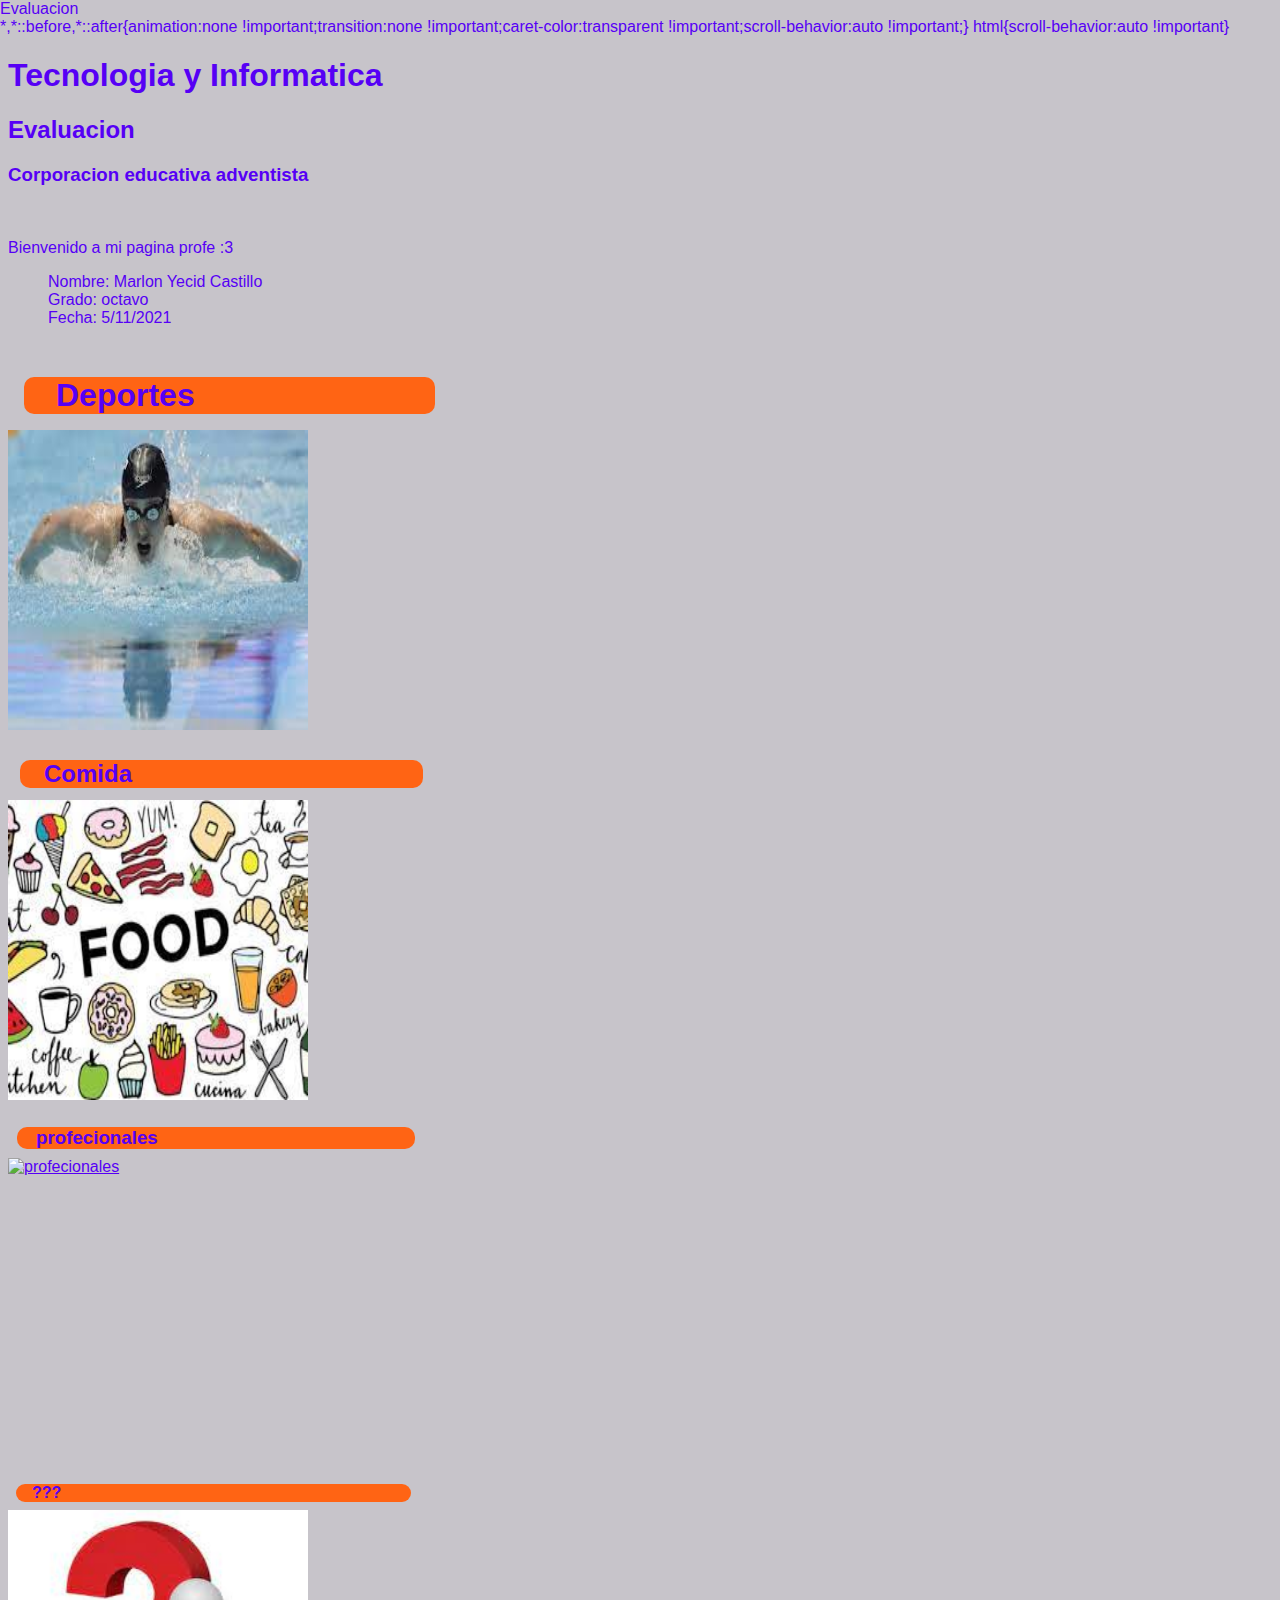
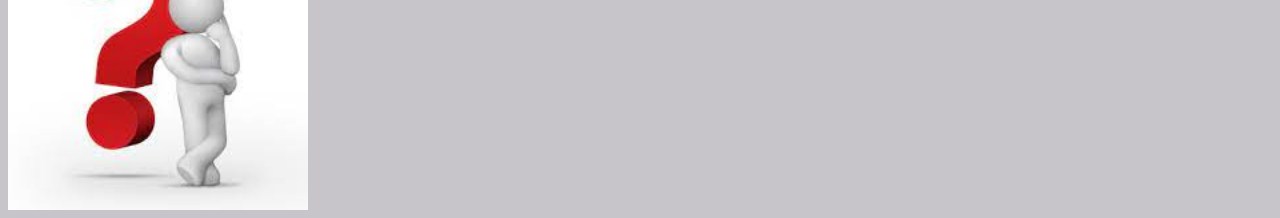
==== commit dbe50c1e: "Add files via upload" ====
--- a/index.html
+++ b/index.html
@@ -2,149 +2,68 @@
 <html>
     <head>
         <title>
-            Mi Pagian privada
+            Evaluacion
         </title>
-        <meta http-equiv="content-type" content="text/html;charset=UTF-8">
-        <link rel="stylesheet" href="Index.css">
-        <link rel="shortcut icon" href="F.ico">
+        <meta http-equiv="Content-Type" content="text/html; charset=UTF-8">
+        <link rel="stylesheet" href="index.css">
+        <link rel="shortcut icon" href="icon.ico"> 
     </head>
     <body>
         <header>
             <div>
                 <h1 id="nombre" class="titulo">
-                    Marlon Castillo
+                    Tecnologia y Informatica
                  </h1>
                 <h2 class="titulo">
-                    Perfil Personal
+                    Evaluacion
                 </h2>
                 <h3 class="titulo">
                     Corporacion educativa adventista
                 </h3>
             </div>
+            <br>
+    
         </header>
-
     <p class="Bienvenida">
-        Eeeee :3
-        <br>
-        hola
+        Bienvenido a mi pagina profe :3
     </p>
-    <a href="PERFIL.html">
-    <img src="Marlon Castillo.jpg" alt="Marlon">
+    <ol>
+        <li>
+           Nombre: Marlon Yecid Castillo
+        </li>
+        <li>
+            Grado: octavo
+        </li>
+        <li>
+            Fecha: 5/11/2021
+        </li>
+    </ol>
+    <br>
+    <h1 class="texto">
+        Deportes
+    </h1>
+    <a href="1.html">
+        <img src="Aficiones deportivas.jpg" alt="Deportes">
     </a>
     <br>
-    Profeciones 
-    <ol>
-        <li>
-           otaku de profecion anonima
-        </li>
-        <li>
-            Gamer acarreado toxico
-        </li>
-        <li>
-            solo solin solito
-        </li>
-    </ol>
-    <ul>
-        <li>
-            Otaku gamer soltero, que mas piden
-        </li>
-    </ul>
-    <video src="rickroll.mp4" controls loop>:3</video>
-    <div class="texto">
-        <div class="izquierda">
-            <p class="Marlon2">
-                Lorem Ipsum
-        "Neque porro quisquam est qui dolorem ipsum quia dolor sit amet, consectetur, adipisci velit..."
-        "There is no one who loves pain itself, who seeks after it and wants to have it, simply because it is pain..."
-        Lorem ipsum dolor sit amet, consectetur adipiscing elit. Donec vitae est in quam placerat venenatis sed nec sapien. Etiam leo nulla, ullamcorper sed nulla id, finibus congue metus. Quisque finibus, metus sed vulputate vehicula, leo nibh ultricies lacus, sed accumsan purus enim vitae purus. Mauris elementum malesuada porta. Aliquam mattis ultricies nunc, ut consectetur magna convallis nec. Nullam pharetra euismod orci quis lobortis. Pellentesque habitant morbi tristique senectus et netus et malesuada fames ac turpis egestas. In ultricies orci at condimentum feugiat. Phasellus faucibus ac velit a mollis. Donec rutrum, tortor id vestibulum varius, nunc elit auctor tellus, sed vulputate nisi massa non libero.
-            </p>
-            <p class="Marlon3">
-                Integer dignissim eros ut nulla tincidunt porttitor. Nulla volutpat feugiat porta. Nam ac dictum augue, nec laoreet metus. Sed eget lacus nec nibh tempus bibendum. Etiam sed turpis nec risus varius rutrum. Mauris quis euismod ligula. Nullam venenatis, nulla eu posuere bibendum, ante est vehicula ipsum, a ullamcorper diam nisi in eros. Mauris dictum nulla nec ultricies congue. Suspendisse dictum nisl mattis mauris gravida auctor. Maecenas cursus rhoncus pellentesque. Pellentesque lacinia libero ac euismod eleifend. Aenean elementum dolor quam, ac fermentum erat posuere quis. Proin mattis dictum sapien, eget bibendum mi ultricies et.
-            </p>
-            <p class="Marlon2">
-                Praesent ac lectus imperdiet nunc cursus sagittis. Nulla eget mi eget magna tincidunt feugiat. Curabitur nec dui vitae magna ullamcorper varius. Duis commodo ullamcorper efficitur. Nullam at iaculis magna. Nam malesuada neque vitae nunc condimentum dictum. Morbi auctor auctor auctor. Vestibulum ante ipsum primis in faucibus orci luctus et ultrices posuere cubilia curae; In porta malesuada metus, finibus faucibus eros finibus et. Donec in ipsum nunc. Nam consectetur eros a dolor elementum aliquam. Phasellus scelerisque, ante ac semper vulputate, lectus justo mollis enim, ut lobortis nisi sem finibus metus. Aenean non sapien vehicula, vulputate metus non, eleifend quam. Aenean ipsum lectus, pharetra nec lacinia non, pretium vitae tellus.
-            </p>
-            <p class="Marlon3">
-                Nam mollis finibus lacus, non pulvinar odio viverra sed. Suspendisse hendrerit accumsan mauris vitae dignissim. Cras nec purus dolor. Pellentesque maximus dictum neque, eu bibendum erat facilisis non. Pellentesque sit amet libero sollicitudin, varius mi vitae, varius nibh. Duis fringilla dapibus dolor, id placerat tortor congue eu. Maecenas purus nisl, tincidunt et massa eget, volutpat viverra felis. Pellentesque consequat, ipsum eget convallis congue, nisi sem ullamcorper ante, a vestibulum diam odio tincidunt justo. Praesent suscipit lorem sed urna efficitur, sed hendrerit turpis viverra. Nam tincidunt enim a convallis maximus. Pellentesque habitant morbi tristique senectus et netus et malesuada fames ac turpis egestas. Suspendisse varius justo odio, lacinia congue lorem convallis vel.
-            </p>
-            <p class="Marlon2">
-                Phasellus quis consectetur est. Ut rutrum condimentum dui at hendrerit. Etiam nibh lectus, convallis id orci eu, laoreet hendrerit felis. Cras vitae ligula sapien. Nullam congue odio ut metus consequat, quis dignissim leo vehicula. Aenean ut egestas urna, sit amet eleifend ipsum. Vivamus in tortor eget urna vehicula sodales id vel eros.
-            </p>
-            <p class="Marlon3">
-                Nulla non nunc augue. Suspendisse sem velit, posuere eu elementum ac, vestibulum vitae odio. Maecenas accumsan imperdiet augue quis laoreet. Proin a ultricies eros, vel suscipit ex. Aenean viverra rutrum efficitur. Duis non interdum dui, vel volutpat lorem. Ut eu mi enim. Ut sed ex urna. Fusce sed efficitur felis.
-            </p>
-            <p class="Marlon2">
-                Aliquam bibendum enim vitae sagittis scelerisque. Nulla aliquet lacinia egestas. Vivamus pharetra aliquet velit, non vehicula ipsum euismod et. Fusce facilisis nisl purus, a lobortis diam lacinia et. Phasellus cursus vestibulum mi sit amet gravida. Mauris quis velit et ante tempus sollicitudin et id nulla. Ut sed facilisis nisi. Sed semper, neque vel sagittis rhoncus, odio orci imperdiet est, id scelerisque ex nibh vitae nibh. Nullam eu ullamcorper leo. Sed ut quam sodales, elementum nibh in, imperdiet libero. Pellentesque consectetur augue urna. Aenean mattis, dui at volutpat euismod, libero nisl ultricies nibh, tincidunt accumsan lectus sapien eget velit. Ut porttitor, purus in malesuada vehicula, lacus lacus scelerisque dui, ac sagittis arcu mauris et risus. Praesent rhoncus velit et nunc vehicula egestas. Nullam sit amet odio elementum, maximus nunc non, rutrum augue.
-            </p>
-            <p class="Marlon3">
-                Integer maximus posuere nisi hendrerit bibendum. Aliquam pulvinar placerat consequat. Morbi vestibulum blandit ullamcorper. Quisque leo ipsum, commodo vel suscipit nec, laoreet ut ante. Aliquam ultrices vulputate diam, ac fringilla odio interdum vel. Etiam mattis quam maximus, ultrices urna pellentesque, dapibus turpis. Mauris fringilla, turpis nec facilisis varius, tortor massa aliquet metus, eget luctus arcu mi quis elit. Nunc laoreet arcu condimentum nulla consectetur, non vulputate tellus ultrices. Fusce id sollicitudin turpis, quis viverra dui. Donec eget tempor turpis, id bibendum leo. Donec volutpat enim eu arcu finibus, volutpat blandit nunc tempus. Donec a tellus at leo rhoncus tempus vel sed orci.
-            </p>
-            <p class="Marlon2">
-                Interdum et malesuada fames ac ante ipsum primis in faucibus. Etiam molestie libero eu ex hendrerit, ut viverra nisi egestas. Aliquam volutpat elit ac interdum pharetra. Vivamus aliquet venenatis erat ac pulvinar. Pellentesque habitant morbi tristique senectus et netus et malesuada fames ac turpis egestas. Vestibulum sodales ipsum lobortis leo aliquam, ac rhoncus ex vestibulum. In at sem eget dolor pulvinar mollis quis vitae nunc. Vestibulum cursus pretium convallis. Etiam felis elit, varius at est sit amet, gravida euismod lorem. Etiam id est nunc. Nunc convallis ultrices cursus. Maecenas rhoncus, risus eget venenatis hendrerit, libero nisl tincidunt nunc, id ornare lorem elit non lectus.
-            </p>
-            <p class="Marlon3">
-                Proin ac fermentum orci. Morbi sit amet facilisis orci. Vestibulum feugiat tincidunt venenatis. Suspendisse id arcu nunc. Donec laoreet tempor leo. Nulla at libero in mi pharetra auctor sit amet sit amet ex. Sed convallis egestas augue, quis consequat justo tristique ut. Integer aliquam sagittis nibh finibus lacinia. Cras dapibus lacinia lorem, ut rhoncus nunc accumsan vel. Vivamus ac mauris condimentum, luctus urna vel, laoreet velit. Vestibulum facilisis condimentum mattis. Etiam eu neque mauris.
-            </p>
-            <p class="Marlon2">
-                Morbi sed varius erat, at accumsan quam. Nulla ac ultrices turpis, sit amet pretium leo. In hac habitasse platea dictumst. Nullam finibus risus odio, ultrices lobortis arcu aliquet ac. Quisque fringilla aliquam sapien, vel feugiat lectus dictum in. Vestibulum lobortis posuere quam, ac cursus massa. Mauris lacus tortor, venenatis a magna eu, elementum mattis purus. Aliquam non velit orci.
-            </p>
-            <p class="Marlon3">
-                Nam pharetra ex eros. Nulla non felis sed velit vehicula rutrum id vitae mi. Lorem ipsum dolor sit amet, consectetur adipiscing elit. Interdum et malesuada fames ac ante ipsum primis in faucibus. Mauris erat dolor, mattis eu nisi et, dignissim mattis quam. Vestibulum at tortor lorem. Quisque in est congue, maximus ligula sit amet, scelerisque turpis. Donec suscipit, sem commodo accumsan tempus, nisl nibh vehicula odio, non luctus augue nisl varius diam. Nulla arcu eros, tempus ac mattis ac, pulvinar sed nulla. Aenean sit amet diam tortor. Aenean hendrerit in diam a convallis. Quisque tristique, ante at porta fringilla, dolor libero molestie mi, commodo volutpat nisi mauris ut leo. Duis mauris quam, convallis et fringilla vel, imperdiet ac orci. Mauris tincidunt viverra elementum. Donec lorem ipsum, dapibus et commodo non, imperdiet sit amet justo.
-            </p>
-            <p class="Marlon2">
-                Donec nec porta purus. Morbi semper maximus viverra. Aliquam pellentesque nisl at purus tempor dictum. Fusce dignissim semper nunc, in venenatis arcu aliquam in. Nulla nec neque malesuada, ultrices nunc a, fermentum orci. Donec malesuada ipsum ut consectetur lobortis. Mauris elit leo, fringilla condimentum velit ac, vestibulum semper tortor. Integer venenatis elit ligula, eu dignissim ipsum pharetra a. Curabitur ultrices fringilla faucibus. Aenean lobortis dapibus justo, vel volutpat libero consectetur ut.
-            </p>
-        </div>
-        <div class="derecha">
-            <p class="Marlon3">
-                Phasellus semper ante et dolor suscipit, non scelerisque dui venenatis. Sed mauris lectus, convallis at mi vel, tristique pharetra nibh. Donec feugiat elit eros. Vestibulum a metus sed est consequat ultrices in ac odio. Vestibulum ante ipsum primis in faucibus orci luctus et ultrices posuere cubilia curae; Nulla ligula lorem, fringilla at felis eu, ullamcorper pharetra enim. Nulla accumsan molestie sapien, vitae volutpat nunc imperdiet id.
-            </p>
-            <p class="Marlon2">
-                Ut feugiat massa nulla, non lobortis lectus dapibus hendrerit. Nulla facilisi. Curabitur ultrices pulvinar mauris. Phasellus in metus ut lectus finibus pharetra. Phasellus congue augue sit amet magna commodo interdum. Maecenas quis suscipit mauris. Ut ac elit eget erat placerat semper quis vel augue. Vestibulum magna purus, fermentum ac tincidunt a, ultricies vitae justo. Integer commodo luctus magna vitae ultrices. Aenean nec ultricies est. Integer commodo diam quis mauris condimentum, sit amet volutpat risus condimentum. Maecenas varius rutrum ante sit amet tristique. Suspendisse massa mi, cursus at diam auctor, efficitur tincidunt ex. Donec congue sollicitudin ligula, at volutpat justo venenatis fermentum.
-            </p>
-            <p class="Marlon3">
-                Maecenas urna risus, feugiat non porttitor bibendum, ullamcorper efficitur arcu. Fusce a justo pulvinar, ultrices neque non, ornare augue. Cras vulputate, urna ac eleifend elementum, urna sem venenatis ligula, ut vestibulum lectus sapien ac felis. Nulla in nunc ligula. Maecenas vehicula malesuada odio, ut vestibulum odio accumsan nec. Fusce egestas eget augue in euismod. Fusce lacus est, cursus sed diam in, ullamcorper auctor erat. Duis non lacinia risus, a accumsan nisl. Vestibulum volutpat felis eget risus viverra, sed tristique lectus fringilla. Suspendisse eleifend mauris et nunc suscipit, id egestas ex egestas. Nullam finibus sem non nisl tincidunt, ac placerat lacus malesuada. Nulla in sodales tellus. Aenean arcu nibh, eleifend ac sodales et, feugiat nec odio. Donec placerat aliquam erat ac tincidunt. Etiam non ornare arcu. Donec a velit pellentesque, maximus odio et, tincidunt urna.
-            </p>
-            <p class="Marlon2">
-                Nunc lobortis rhoncus erat, eu interdum felis eleifend venenatis. Mauris id ullamcorper urna. Sed at dolor sit amet urna vehicula sodales ac a ante. Duis nec varius ex, non bibendum odio. Suspendisse lacinia faucibus porta. Aliquam sodales sapien in neque venenatis, nec ullamcorper magna vulputate. Etiam vestibulum augue ac velit laoreet vulputate. Vestibulum lectus purus, congue ut ipsum et, vulputate euismod augue.
-            </p>
-            <p class="Marlon3">
-                Proin tincidunt pretium pellentesque. Mauris non elit id neque accumsan dictum dapibus non elit. Pellentesque facilisis, libero in mattis lobortis, nibh erat consectetur urna, eget iaculis sem nulla et felis. Praesent finibus nulla eu ullamcorper volutpat. Fusce rutrum libero vitae lorem hendrerit accumsan. Aenean porttitor justo velit. Suspendisse blandit malesuada mauris, et sodales elit condimentum sit amet. Class aptent taciti sociosqu ad litora torquent per conubia nostra, per inceptos himenaeos. In hac habitasse platea dictumst. Fusce pharetra porta commodo. Pellentesque euismod scelerisque tellus, ut accumsan felis facilisis rutrum. Proin eget sem semper, rutrum leo in, commodo dui. Cras quis rutrum dui, non suscipit tellus.
-            </p>
-            <p class="Marlon2">
-                Suspendisse a consectetur libero. Mauris eleifend, felis sit amet scelerisque luctus, augue nisl mattis nulla, sed consequat sapien augue a justo. Vestibulum at pellentesque dui, in accumsan lacus. Proin placerat cursus turpis sed pharetra. Morbi varius nibh eget accumsan efficitur. In ac odio semper, vulputate mi et, convallis diam. Maecenas at dictum libero. Cras sodales nibh sem, quis mattis nunc elementum vitae. Quisque et turpis eget dolor sollicitudin condimentum nec a lacus. Cras pharetra urna id rhoncus consequat.
-            </p>
-            <p class="Marlon3">
-                Lorem ipsum dolor sit amet, consectetur adipiscing elit. Quisque imperdiet a sem nec semper. Vestibulum at tempor augue. Aenean sem nisl, euismod a diam at, hendrerit viverra orci. Aenean sodales tortor id diam aliquam, quis pellentesque dui cursus. Mauris interdum felis quis arcu aliquet, et tempus odio efficitur. Maecenas imperdiet, erat vel gravida elementum, dolor eros auctor sapien, sit amet egestas ante urna eu sem. Vivamus vulputate elit at quam pulvinar, ut varius dolor congue. Nulla eu sapien accumsan turpis interdum lacinia. Phasellus imperdiet, leo at congue sodales, ante neque dictum enim, non varius ipsum tellus eu urna.
-            </p>
-            <p class="Marlon2">
-                Pellentesque habitant morbi tristique senectus et netus et malesuada fames ac turpis egestas. Aliquam eget tincidunt sapien, nec condimentum nulla. Curabitur egestas ipsum vitae mauris sodales, et ultricies justo ultricies. Integer at sollicitudin libero, quis luctus odio. Phasellus tristique fermentum dolor sit amet cursus. Nam eget sapien risus. Mauris accumsan ligula ut sem venenatis, vel interdum nisl viverra. Duis ac nibh a nulla ultrices placerat et non lorem. Mauris at diam id felis malesuada aliquam finibus ac lacus.
-            </p>
-            <p class="Marlon3">
-                Nulla eget cursus lectus. Proin congue, ex sit amet mattis euismod, magna tortor suscipit purus, sit amet viverra diam nibh ac odio. Phasellus ultrices dictum risus luctus dapibus. Mauris sit amet lorem congue nisi efficitur iaculis. Etiam vestibulum metus in aliquet commodo. Morbi tempor risus vel lacus ultricies gravida sed id nibh. Nam sodales sodales tincidunt. Aliquam vel semper purus, eleifend aliquet ex. Vestibulum lobortis et sapien sit amet lacinia. Mauris volutpat consectetur pharetra. Duis vitae leo et nunc elementum gravida. Sed egestas, eros sit amet vulputate placerat, eros libero fermentum lorem, at tempor dolor mauris non leo. In vestibulum erat elit, sit amet vulputate velit volutpat in.
-            </p>
-            <p class="Marlon2">
-                Cras pulvinar finibus urna et pulvinar. Aliquam fermentum non ipsum a dictum. Pellentesque eros ex, congue vitae felis vel, aliquet aliquam neque. Fusce elementum efficitur orci, quis commodo neque elementum sed. Aliquam purus ipsum, vehicula in felis vel, pretium placerat turpis. Praesent tempus, tortor quis finibus aliquet, mi ante rutrum erat, suscipit sodales felis risus a dolor. Etiam et dolor euismod, lobortis sapien pellentesque, porttitor dolor. Phasellus scelerisque, mauris vitae interdum pulvinar, diam ligula scelerisque tortor, id placerat nisi ex nec dolor.
-            </p>
-            <p class="Marlon3">
-                Nunc hendrerit dignissim interdum. Sed eget diam porttitor, eleifend urna vel, auctor metus. Donec diam lorem, ultrices at leo nec, maximus ultricies mauris. Morbi turpis lorem, vulputate eget elit in, vestibulum tincidunt augue. Aliquam accumsan vel purus sit amet ultrices. Suspendisse a accumsan orci, eget porta risus. Maecenas diam justo, ullamcorper at viverra vitae, suscipit in mi. Etiam est metus, aliquam a magna quis, euismod ultricies purus. Praesent scelerisque nisl nec posuere consectetur. Pellentesque volutpat augue sed pharetra hendrerit. Aenean ornare a dolor eu feugiat. Vivamus eu iaculis lorem, ut volutpat felis. In facilisis risus velit, et rhoncus leo pharetra quis. Maecenas ac tortor id nisi fringilla suscipit nec at urna. Aenean semper dui dignissim massa tristique, quis iaculis nunc dictum.
-            </p>
-            <p class="Marlon2">    
-                Pellentesque laoreet tortor risus, eu molestie lorem hendrerit id. Proin viverra placerat lorem, sed euismod lorem accumsan id. Vivamus volutpat, leo eget dictum volutpat, mauris nunc facilisis tortor, et placerat urna massa vel metus. Aenean commodo enim eget nibh ultrices tincidunt. Vestibulum ante ipsum primis in faucibus orci luctus et ultrices posuere cubilia curae; Praesent odio sem, tincidunt non sollicitudin sed, dictum sit amet lectus. Sed volutpat lectus eu dolor pellentesque tempor. Fusce vitae enim sed diam euismod aliquet in a orci. Vestibulum nulla est, efficitur non consectetur vitae, egestas ac nunc. Maecenas vehicula molestie nulla, in ornare ligula molestie eget. Nunc a volutpat nibh. Aenean et velit at velit malesuada venenatis.
-            </p>
-            <p class="Marlon3">
-            Hola mi estimado, espero que leas esto o si no lo lees, es que no me has prestado atencion y eso me pone triste :c. Y pues ni se que mas poner entonces bebecita bebelin A las 3:00 se va para el beauty A las 4:00 va pa'l mall Para eso de las 5:00 está a vapor Se hizo las bubbies y el booty, viste de Christian Dior Activa a to'as sus amigas con un call La bebecita bebe lean y bebe whisky Fuma marihuana y también se mete picky Senda bellacona, frikitona, friky, friky Es media salvaje, ella es adicta a mi dicky Le mete al lean, le mete al whisky Fuma marihuana y también se mete picky Senda bellacona, frikitona, friky, friky En la cama una salvaje y la castigo con mi dicky Baby, toma dos chollys en un vaso de lean Dando más vueltas que un patín En la cama ya tiene el swing Con el pelo Sayayin En el Lexus dando vueltas con mi queen No la mires, 
-            </p>
-        </div>
-    </div>
-    <footer>
-        <p>
-            Gmail: marlon.castillo.cea.edu.co
-            <br>
-            Celular: ni yo me lo se
-            <br>
-            Direccion: mi casa
-        </p>
-    </footer>
-     </body>
+    <h2 class="texto">
+        Comida
+    </h2>
+    <a href="2.html">
+        <img src="Comida favorita.jpg" alt="Comida">
+    </a>
+    <br>
+    <h3 class="texto">
+        profecionales
+    </h3>
+    <a href="3.html">
+        <img src="Sueños profecionales.jpg" alt="profecionales">
+    </a>
+    <br>
+    <h4 class="texto">
+        ???
+    </h4>
+    <a href="html.html">
+        <img src="e.jpg" alt="?">
+    </a>
 </html>--- a/index.css
+++ b/index.css
@@ -0,0 +1,24 @@
+* {
+    background-color:rgb(199, 196, 202);
+    color: rgb(86, 0, 245);
+    display: block;
+    font-family: sans-serif;
+}
+.texto {
+    background-color:rgb(255, 100, 20);
+    width: 30%;
+    border: 0px;
+    border-radius: 10px;
+    padding-left: 1em;
+    margin-left: 20px;
+    display: flexbox;
+    margin: 0.5em;
+}
+img {
+    height:300px;
+    width: 300px;
+}
+.salida {
+    height:150px;
+    width: 200px;
+}
